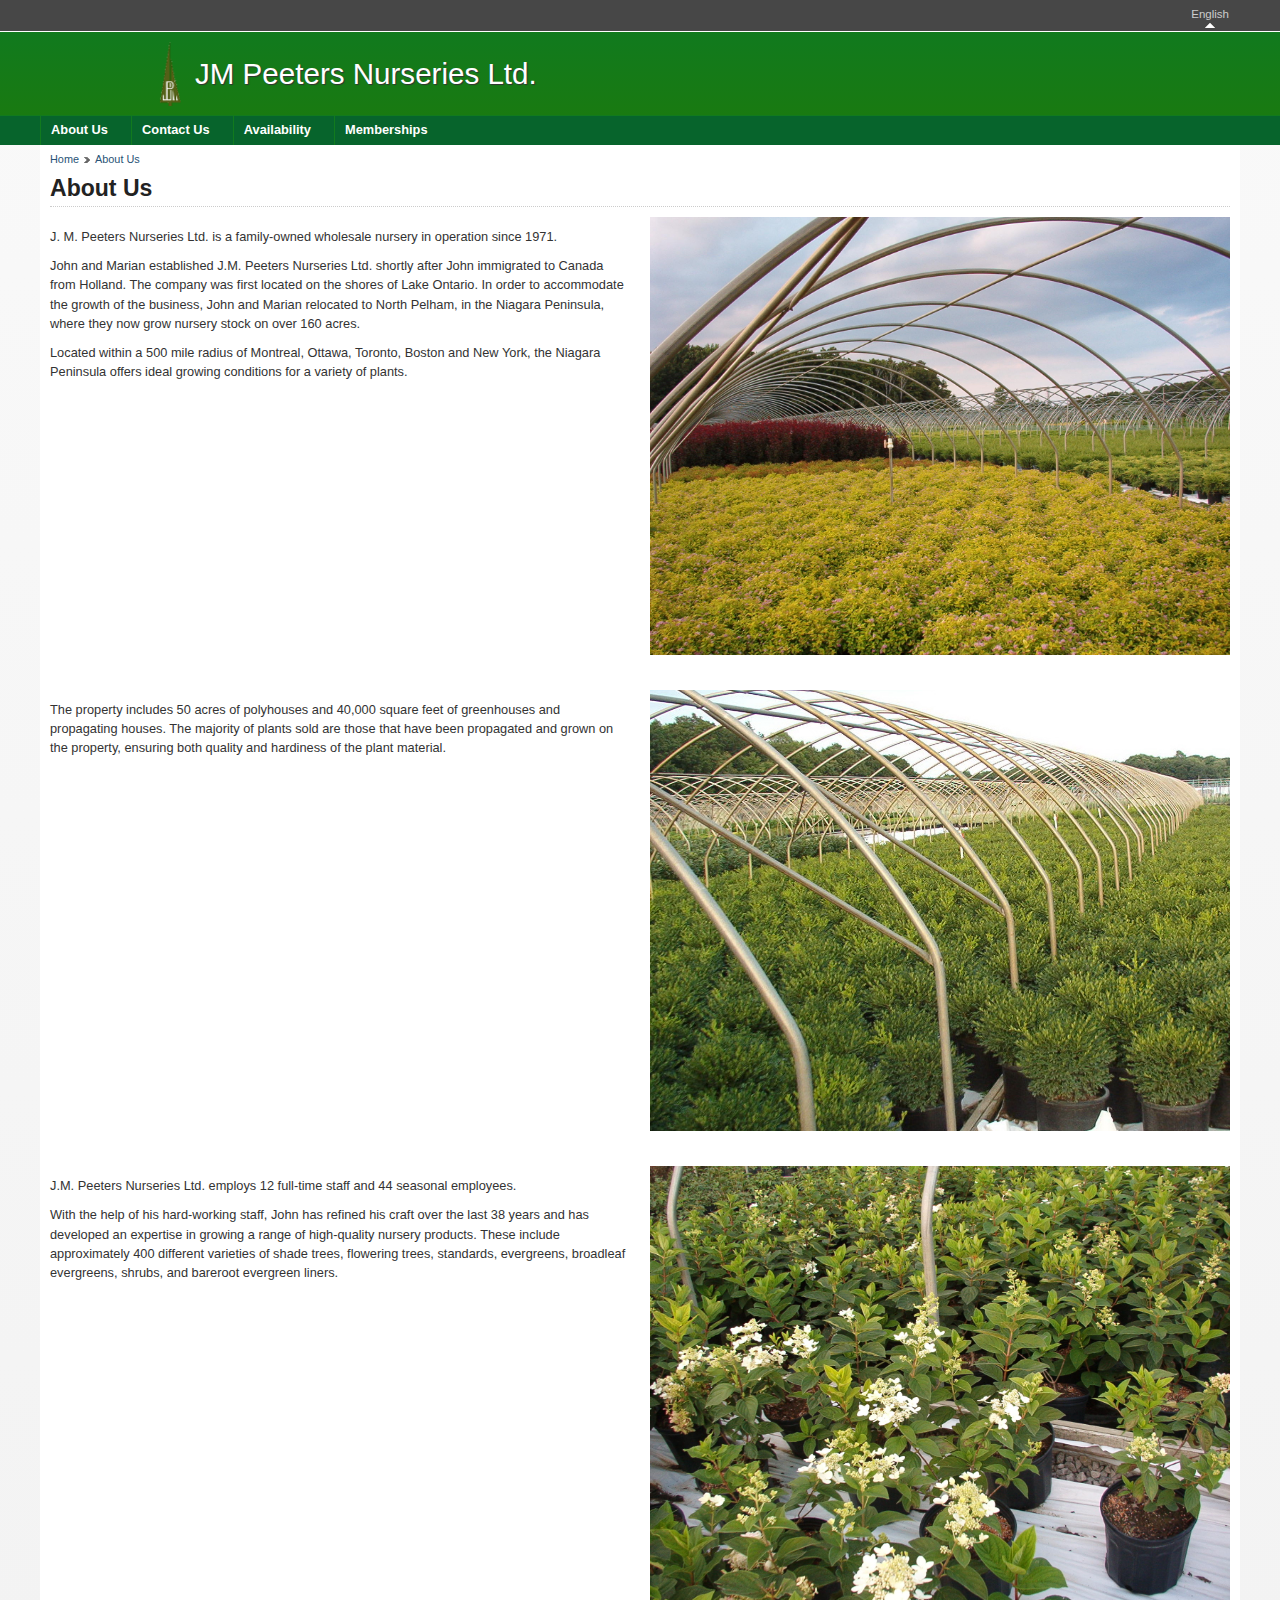
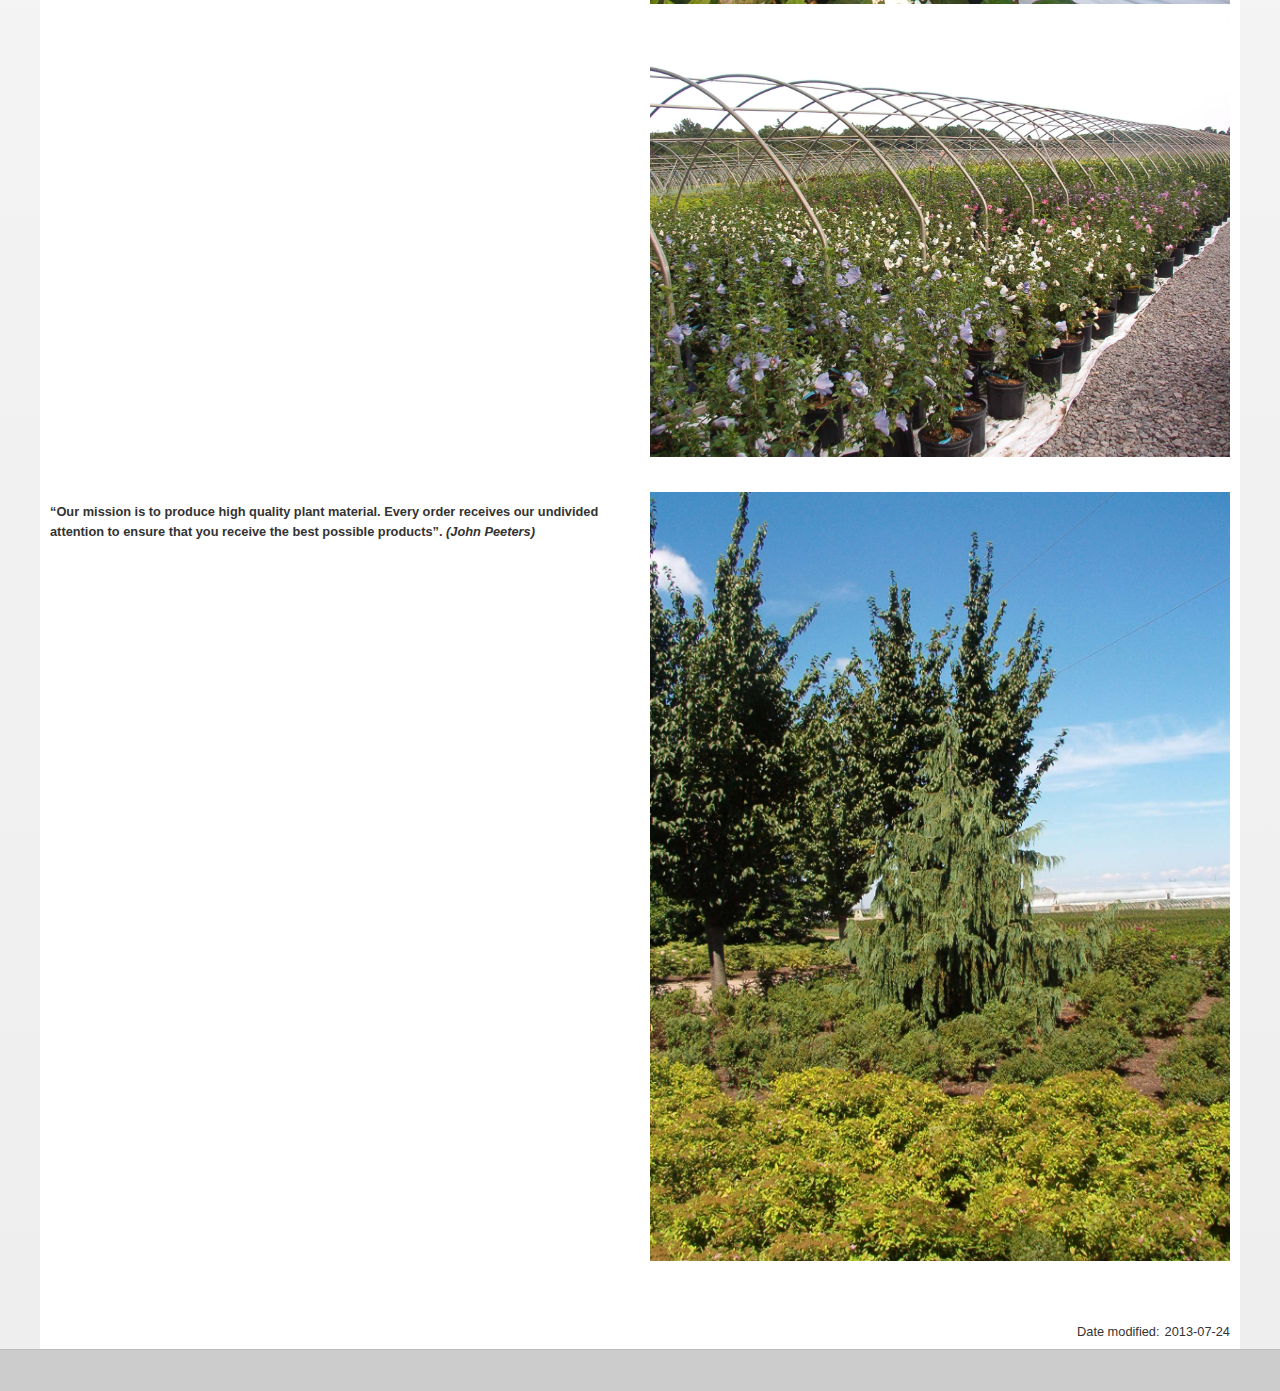
==== AboutUs.htm @ 116838a8 "Migration of site to new name" ====
<!DOCTYPE html>
<!--[if IE 7]><html lang="en" class="no-js ie7"><![endif]-->
<!--[if IE 8]><html lang="en" class="no-js ie8"><![endif]-->
<!--[if gt IE 8]><!-->
<html lang="en" class="no-js">
<!--<![endif]-->
<head>
<meta charset="utf-8" />
<!-- Web Experience Toolkit (WET) / Boîte à outils de l'expérience Web (BOEW)
wet-boew.github.io/wet-boew/License-eng.html / wet-boew.github.io/wet-boew/Licence-fra.html -->
<title>JM Peeters Nurseries Ltd.</title>


<meta name="description" content="JM Peeters Nurseries Ltd." />
<meta name="viewport" content="width=device-width, initial-scale=1" />

<!--[if lte IE 8]>
<script src="../dist/js/jquery-ie.min.js"></script>
<script src="../dist/js/polyfills/html5shiv-min.js"></script>
<link rel="stylesheet" href="../dist/grids/css/util-ie-min.css" />
<link rel="stylesheet" href="../dist/js/css/pe-ap-ie-min.css" />
<link rel="stylesheet" href="../dist/theme-wet-boew/css/theme-ie-min.css" />
<noscript><link rel="stylesheet" href="../dist/theme-wet-boew/css/theme-ns-ie-min.css" /></noscript>
<![endif]-->
<!--[if gt IE 8]><!-->
<script src="../dist/js/jquery.min.js"></script>
<link rel="stylesheet" href="../dist/grids/css/util-min.css" />
<link rel="stylesheet" href="../dist/js/css/pe-ap-min.css" />
<link rel="stylesheet" href="../dist/theme-wet-boew/css/theme-min.css" />
<noscript>
	<link rel="stylesheet"
		href="../dist/theme-wet-boew/css/theme-ns-min.css" />
</noscript>
<!--<![endif]-->

<!-- CustomCSSStart -->
<style>
#components td {
	vertical-align: middle;
}
</style>
<!-- CustomCSSEnd -->
<link rel="stylesheet" href="custom.css" />
</head>

<body>
	<div id="wb-body">
		<div id="wb-skip">
			<ul id="wb-tphp">
				<li id="wb-skip1"><a href="#wb-cont">Skip to main content</a></li>
				<li id="wb-skip2"><a href="#wb-nav">Skip to footer</a></li>
			</ul>
		</div>

		<div id="wb-head">
			<div id="wb-head-in">
				<header>
					<!-- HeaderStart -->
					<section>
						<div id="wet-fullhd">
							<h2>Header bar</h2>
							<div id="wet-fullhd-in">
								<ul>
									<li id="wet-fullhd-lang-current">English</li>
								</ul>
							</div>
						</div>
					</section>

					<div id="wet-bnr" role="banner">
						<div id="wet-bnr-in">
							<div id="wet-title">
								<p id="wet-title-in">
									<a href="index.html" lang="en"> <img src="logo2.png" alt="" />
										</object> <span>JM Peeters Nurseries Ltd.</span></a>
								</p>
							</div>


						</div>
					</div>

					<nav role="navigation">
						<div id="wet-psnb">
							<h2>Site menu</h2>
							<div id="wet-psnb-in">
								<div class="wet-boew-menubar mb-mega">
									<div>
										<ul class="mb-menu">
											<li><div>
													<a href="AboutUs.htm">About Us</a>
												</div></li>
											<li><div>
													<a href="ContactUs.htm">Contact Us</a>
												</div></li>
											<li><div>
													<a href="Availability.htm">Availability</a>
												</div></li>
											<li><div>
													<a href="Memberships.htm">Memberships</a>
												</div></li>
										</ul>
									</div>
								</div>
							</div>
						</div>

						<div id="wet-bc">
							<h2>Breadcrumb trail</h2>
							<div id="wet-bc-in">
								<ol>
									<li><a href="index.html">Home</a></li>
									<li><a href="AboutUs.htm">About Us</a></li>
								</ol>
							</div>
						</div>
					</nav>
					<!-- HeaderEnd -->
				</header>
			</div>
		</div>

		<div id="wb-core">
			<div id="wb-core-in" class="equalize">
				<div id="wb-main" role="main">
					<div id="wb-main-in">
						<!-- MainContentStart -->
						<h1>About Us</h1>

						<div class="span-4">
							<p>J. M. Peeters Nurseries Ltd. is a family-owned wholesale
								nursery in operation since 1971.</p>

							<p>John and Marian established J.M. Peeters Nurseries Ltd.
								shortly after John immigrated to Canada from Holland. The
								company was first located on the shores of Lake Ontario. In
								order to accommodate the growth of the business, John and Marian
								relocated to North Pelham, in the Niagara Peninsula, where they
								now grow nursery stock on over 160 acres.</p>
							<p>Located within a 500 mile radius of Montreal, Ottawa,
								Toronto, Boston and New York, the Niagara Peninsula offers ideal
								growing conditions for a variety of plants.</p>
						</div>
						<div class="span-4">
							<img src="goldmoundspireapurpleleafsandcherry.JPG">
						</div>
						<div class="clear"></div>

						<div class="span-4">
							<p>The property includes 50 acres of polyhouses and 40,000
								square feet of greenhouses and propagating houses. The majority
								of plants sold are those that have been propagated and grown on
								the property, ensuring both quality and hardiness of the plant
								material.</p>
						</div>
						<div class="span-4">
							<img src="boxwood2.jpg">
						</div>
						<div class="clear"></div>
						
						<div class="span-4">
							<p>J.M. Peeters Nurseries Ltd. employs 12 full-time staff and
								44 seasonal employees.</p>
							<p>With the help of his hard-working staff, John has refined
								his craft over the last 38 years and has developed an expertise
								in growing a range of high-quality nursery products. These
								include approximately 400 different varieties of shade trees,
								flowering trees, standards, evergreens, broadleaf evergreens,
								shrubs, and bareroot evergreen liners.</p>
						</div>
						<div class="span-4">
							<img src="hydrangea.JPG"> <img src="hibiscus.JPG">
						</div>
						<div class="clear"></div>

						<div class="span-4">
							<p>
								<b>“Our mission is to produce high quality plant material.
									Every order receives our undivided attention to ensure that you
									receive the best possible products”. <i>(John Peeters)</i>
								</b>
							</p>
						</div>

						<div class="span-4">
							<img src="Nootkatensis.JPG">
						</div>
						<div class="clear"></div>
						
						<div class="span-8"></div>
						<div class="clear"></div>

						<dl id="wet-date-mod" role="contentinfo">
							<dt>Date modified:</dt>
							<dd>
								<span><time>2013-07-24</time></span>
							</dd>
						</dl>
						<div class="clear"></div>
						<!-- MainContentEnd -->
					</div>
				</div>

			</div>
		</div>

		<div id="wb-foot">
			<div id="wb-foot-in">
				<footer>
					<h2 id="wb-nav">Footer</h2>
					<!-- FooterStart -->
					<nav role="navigation">
						<div id="wet-sft">
							<h3>Site footer</h3>
							<div id="wet-sft-in">
								<section>
									<div class="span-2"></div>
								</section>
							</div>
						</div>
					</nav>
					<!-- FooterEnd -->
				</footer>
			</div>
		</div>
	</div>

	<!-- ScriptsStart -->
	<script src="../dist/js/settings.js"></script>
	<!--[if lte IE 8]>
<script src="../dist/theme-wet-boew/js/theme-ie-min.js"></script>
<script src="../dist/js/pe-ap-ie-min.js"></script>
<script src="../dist/js/jquerymobile/jquery.mobile-ie.min.js"></script>
<![endif]-->
	<!--[if gt IE 8]><!-->
	<script src="../dist/theme-wet-boew/js/theme-min.js"></script>
	<script src="../dist/js/pe-ap-min.js"></script>
	<script src="../dist/js/jquerymobile/jquery.mobile.min.js"></script>
	<!--<![endif]-->
	<!-- ScriptsEnd -->

	<!-- CustomScriptsStart -->

	<!-- CustomScriptsEnd -->
</body>
</html>
---- dist/grids/css/util-ie-min.css ----
@charset "utf-8";/*!
 *
 * Web Experience Toolkit (WET) / Boîte à outils de l'expérience Web (BOEW)
 * wet-boew.github.io/wet-boew/License-eng.html / wet-boew.github.io/wet-boew/Licence-fra.html
 *
 * Version: v3.1.2-development Build: 2013-06-26 12:39 AM EDT
 *
 *//*!
 * Icons by Yusuke Kamiyamane (http: //p.yusukekamiyamane.com/) - Creative Commons Attribution 3.0 License (http: //creativecommons.org/licenses/by/3.0/)
 */@media screen{body{line-height:1.5em}p,table{margin-bottom:10px;margin-top:10px}p img,table img{margin-left:0}pre{white-space:pre-wrap}blockquote,form,img,pre{margin-bottom:10px}[class*="span-"] h1,[class*="span-"] h2,[class*="span-"] h3,[class*="span-"] h4,[class*="span-"] h5,[class*="span-"] h6,[class*="span-"] p,[class*="span-"] blockquote,[class*="span-"] table,[class*="span-"] form,[class*="span-"] img,[class*="span-"] pre,[class*="span-"] details{margin-left:0;margin-right:0}[class*="span-"] p{margin-bottom:10px;margin-top:10px}[class*="span-"] ul,[class*="span-"] ol,[class*="span-"] dl{margin:5px 5px 10px 40px;padding:0}[class*="span-"] .float-right{margin-right:0}[dir="rtl"] p img,[dir="rtl"] table img{margin-left:auto;margin-right:0}[dir="rtl"] [class*="span-"] ul,[dir="rtl"] [class*="span-"] ol,[dir="rtl"] [class*="span-"] dl{margin:5px 40px 10px 5px}[dir="rtl"] [class*="span-"] .float-left{margin-left:0}div.border-top,div.border-right,div.border-bottom,div.border-left,div.border-all{float:left;position:relative}.border-top,.border-bottom,.border-left,.border-right,.border-all{background-image:url(../images/border.gif);min-height:1px}.border-top,.border-bottom{background-repeat:repeat-x}.border-left,.border-right{background-repeat:repeat-y}.border-top{background-position:0 0}.border-bottom{background-position:0 bottom}.border-left{background-position:left 0}.border-right{background-position:right 0}.border-all{outline:1px solid #ccc;background:0}[class*="border-"]>h2,[class*="border-"]>h3,[class*="border-"]>h4,[class*="border-"]>h5,[class*="border-"]>h6,[class*="border-"]>p{padding:5px 10px!important}[dir="rtl"] div.border-top,[dir="rtl"] div.border-right,[dir="rtl"] div.border-bottom,[dir="rtl"] div.border-left,[dir="rtl"] div.border-all{float:right}.wb-icon-sprite,.wb-icon-alarm,.wb-icon-bank,.wb-icon-book-address,.wb-icon-book-alt,.wb-icon-book-open,.wb-icon-book,.wb-icon-box,.wb-icon-briefcase,.wb-icon-bulb-off,.wb-icon-bulb,.wb-icon-calculator-arrow,.wb-icon-calculator-exclamation,.wb-icon-calculator-minus,.wb-icon-calculator-plus,.wb-icon-calculator,.wb-icon-calendar-day,.wb-icon-calendar-list,.wb-icon-calendar-month,.wb-icon-calendar,.wb-icon-car,.wb-icon-chart-down,.wb-icon-chart-pie,.wb-icon-chart-up,.wb-icon-chart,.wb-icon-clip,.wb-icon-clipboard-exclamation,.wb-icon-clipboard,.wb-icon-clock,.wb-icon-comment,.wb-icon-compass,.wb-icon-cone,.wb-icon-construction,.wb-icon-currency,.wb-icon-desktop,.wb-icon-direction,.wb-icon-disk,.wb-icon-document-zip,.wb-icon-document,.wb-icon-documents,.wb-icon-door-open,.wb-icon-door,.wb-icon-drive-arrow,.wb-icon-drive-download,.wb-icon-drive-network,.wb-icon-drive-upload,.wb-icon-envelope-arrow,.wb-icon-envelope-share,.wb-icon-envelope,.wb-icon-eraser,.wb-icon-exclamation-alt,.wb-icon-exclamation-alt2,.wb-icon-exclamation,.wb-icon-external,.wb-icon-fax,.wb-icon-film,.wb-icon-folder-alt,.wb-icon-folder-bookmark,.wb-icon-folder-open,.wb-icon-folder-search,.wb-icon-folder,.wb-icon-gavel,.wb-icon-gear,.wb-icon-globe,.wb-icon-home,.wb-icon-hourglass,.wb-icon-image,.wb-icon-info-alt,.wb-icon-info,.wb-icon-key,.wb-icon-light-exclamation,.wb-icon-light-green,.wb-icon-light-red,.wb-icon-light-yellow,.wb-icon-light,.wb-icon-lock-unlock,.wb-icon-lock,.wb-icon-luggage,.wb-icon-magnet,.wb-icon-magnifier,.wb-icon-mail-open,.wb-icon-mail,.wb-icon-marker,.wb-icon-megaphone,.wb-icon-microphone,.wb-icon-monitor,.wb-icon-nav-090-alt,.wb-icon-nav-090,.wb-icon-nav-180-alt,.wb-icon-nav-180,.wb-icon-nav-270-alt,.wb-icon-nav-270,.wb-icon-nav-alt,.wb-icon-nav,.wb-icon-newspaper,.wb-icon-note-pencil,.wb-icon-note,.wb-icon-paper-pencil,.wb-icon-paper-share,.wb-icon-paper,.wb-icon-pencil,.wb-icon-picture,.wb-icon-printer,.wb-icon-prohibit,.wb-icon-question-alt,.wb-icon-question,.wb-icon-report-pencil,.wb-icon-report,.wb-icon-reports,.wb-icon-rss,.wb-icon-safe,.wb-icon-scale,.wb-icon-server-network,.wb-icon-server,.wb-icon-service-bell,.wb-icon-sitemap,.wb-icon-star-empty,.wb-icon-star-half,.wb-icon-star,.wb-icon-table,.wb-icon-target,.wb-icon-telephone,.wb-icon-thermometer-high,.wb-icon-thermometer-low,.wb-icon-thermometer,.wb-icon-tick-alt,.wb-icon-tick-alt2,.wb-icon-tick,.wb-icon-tool,.wb-icon-toolbox,.wb-icon-tshirt,.wb-icon-usb-arrow,.wb-icon-usb-logo,.wb-icon-usb,.wb-icon-user,.wb-icon-users,.wb-icon-weather-cloud,.wb-icon-weather-lightning,.wb-icon-weather-rain,.wb-icon-weather-snow,.wb-icon-weather-sun-cloud,.wb-icon-weather-sun,.wb-icon-x-alt,.wb-icon-x-alt2,.wb-icon-x{background:url('../images/wb-icon-sb72b2ffaa7.png') no-repeat}.wb-icon-alarm{background-position:0 -352px}.wb-icon-bank{background-position:0 -1024px}.wb-icon-book-address{background-position:0 -688px}.wb-icon-book-alt{background-position:0 -2208px}.wb-icon-book-open{background-position:0 -1776px}.wb-icon-book{background-position:0 -2224px}.wb-icon-box{background-position:0 -2080px}.wb-icon-briefcase{background-position:0 -1808px}.wb-icon-bulb-off{background-position:0 -1056px}.wb-icon-bulb{background-position:0 -944px}.wb-icon-calculator-arrow{background-position:0 -1616px}.wb-icon-calculator-exclamation{background-position:0 -1376px}.wb-icon-calculator-minus{background-position:0 -1856px}.wb-icon-calculator-plus{background-position:0 -1648px}.wb-icon-calculator{background-position:0 -2240px}.wb-icon-calendar-day{background-position:0 -1536px}.wb-icon-calendar-list{background-position:0 -1472px}.wb-icon-calendar-month{background-position:0 -1488px}.wb-icon-calendar{background-position:0 -2064px}.wb-icon-car{background-position:0 -704px}.wb-icon-chart-down{background-position:0 -864px}.wb-icon-chart-pie{background-position:0 -96px}.wb-icon-chart-up{background-position:0 -736px}.wb-icon-chart{background-position:0 -1136px}.wb-icon-clip{background-position:0 -1328px}.wb-icon-clipboard-exclamation{background-position:0 -960px}.wb-icon-clipboard{background-position:0 -2048px}.wb-icon-clock{background-position:0 -720px}.wb-icon-comment{background-position:0 -272px}.wb-icon-compass{background-position:0 -320px}.wb-icon-cone{background-position:0 -880px}.wb-icon-construction{background-position:0 -1952px}.wb-icon-currency{background-position:0 -816px}.wb-icon-desktop{background-position:0 -608px}.wb-icon-direction{background-position:0 -1280px}.wb-icon-disk{background-position:0 -2160px}.wb-icon-document-zip{background-position:0 -1584px}.wb-icon-document{background-position:0 -2128px}.wb-icon-documents{background-position:0 -1216px}.wb-icon-door-open{background-position:0 -992px}.wb-icon-door{background-position:0 -2112px}.wb-icon-drive-arrow{background-position:0 -1744px}.wb-icon-drive-download{background-position:0 -672px}.wb-icon-drive-network{background-position:0 -1568px}.wb-icon-drive-upload{background-position:0 -896px}.wb-icon-envelope-arrow{background-position:0 -1504px}.wb-icon-envelope-share{background-position:0 -416px}.wb-icon-envelope{background-position:0 -2096px}.wb-icon-eraser{background-position:0 -1104px}.wb-icon-exclamation-alt{background-position:0 -1072px}.wb-icon-exclamation-alt2{background-position:0 -1248px}.wb-icon-exclamation{background-position:0 -1424px}.wb-icon-external{background-position:0 -1392px}.wb-icon-fax{background-position:0 -1552px}.wb-icon-film{background-position:0 -1168px}.wb-icon-folder-alt{background-position:0 -2288px}.wb-icon-folder-bookmark{background-position:0 -1632px}.wb-icon-folder-open{background-position:0 -1728px}.wb-icon-folder-search{background-position:0 -432px}.wb-icon-folder{background-position:0 -2144px}.wb-icon-gavel{background-position:0 -576px}.wb-icon-gear{background-position:0 -560px}.wb-icon-globe{background-position:0 -336px}.wb-icon-home{background-position:0 -496px}.wb-icon-hourglass{background-position:0 -1040px}.wb-icon-image{background-position:0 -1760px}.wb-icon-info-alt{background-position:0 -1120px}.wb-icon-info{background-position:0 -80px}.wb-icon-key{background-position:0 -1184px}.wb-icon-light-exclamation{background-position:0 -400px}.wb-icon-light-green{background-position:0 -224px}.wb-icon-light-red{background-position:0 -240px}.wb-icon-light-yellow{background-position:0 -192px}.wb-icon-light{background-position:0 -1456px}.wb-icon-lock-unlock{background-position:0 -1440px}.wb-icon-lock{background-position:0 -208px}.wb-icon-luggage{background-position:0 -1680px}.wb-icon-magnet{background-position:0 -1408px}.wb-icon-magnifier{background-position:0 -1008px}.wb-icon-mail-open{background-position:0 -464px}.wb-icon-mail{background-position:0 -1968px}.wb-icon-marker{background-position:0 -1936px}.wb-icon-megaphone{background-position:0 -1232px}.wb-icon-microphone{background-position:0 -832px}.wb-icon-monitor{background-position:0 -1872px}.wb-icon-nav-090-alt{background-position:0 -976px}.wb-icon-nav-090{background-position:0 0}.wb-icon-nav-180-alt{background-position:0 -752px}.wb-icon-nav-180{background-position:0 -16px}.wb-icon-nav-270-alt{background-position:0 -912px}.wb-icon-nav-270{background-position:0 -32px}.wb-icon-nav-alt{background-position:0 -848px}.wb-icon-nav{background-position:0 -48px}.wb-icon-newspaper{background-position:0 -1696px}.wb-icon-note-pencil{background-position:0 -1296px}.wb-icon-note{background-position:0 -2176px}.wb-icon-paper-pencil{background-position:0 -512px}.wb-icon-paper-share{background-position:0 -368px}.wb-icon-paper{background-position:0 -1792px}.wb-icon-pencil{background-position:0 -160px}.wb-icon-picture{background-position:0 -1840px}.wb-icon-printer{background-position:0 -544px}.wb-icon-prohibit{background-position:0 -128px}.wb-icon-question-alt{background-position:0 -624px}.wb-icon-question{background-position:0 -64px}.wb-icon-report-pencil{background-position:0 -1152px}.wb-icon-report{background-position:0 -1904px}.wb-icon-reports{background-position:0 -1264px}.wb-icon-rss{background-position:0 -1088px}.wb-icon-safe{background-position:0 -1520px}.wb-icon-scale{background-position:0 -528px}.wb-icon-server-network{background-position:0 -1888px}.wb-icon-server{background-position:0 -2272px}.wb-icon-service-bell{background-position:0 -1312px}.wb-icon-sitemap{background-position:0 -1920px}.wb-icon-star-empty{background-position:0 -1200px}.wb-icon-star-half{background-position:0 -480px}.wb-icon-star{background-position:0 -656px}.wb-icon-table{background-position:0 -1824px}.wb-icon-target{background-position:0 -592px}.wb-icon-telephone{background-position:0 -2192px}.wb-icon-thermometer-high{background-position:0 -112px}.wb-icon-thermometer-low{background-position:0 -144px}.wb-icon-thermometer{background-position:0 -176px}.wb-icon-tick-alt{background-position:0 -784px}.wb-icon-tick-alt2{background-position:0 -800px}.wb-icon-tick{background-position:0 -1600px}.wb-icon-tool{background-position:0 -288px}.wb-icon-toolbox{background-position:0 -2000px}.wb-icon-tshirt{background-position:0 -1344px}.wb-icon-usb-arrow{background-position:0 -1712px}.wb-icon-usb-logo{background-position:0 -256px}.wb-icon-usb{background-position:0 -2256px}.wb-icon-user{background-position:0 -1984px}.wb-icon-users{background-position:0 -304px}.wb-icon-weather-cloud{background-position:0 -2032px}.wb-icon-weather-lightning{background-position:0 -384px}.wb-icon-weather-rain{background-position:0 -1360px}.wb-icon-weather-snow{background-position:0 -448px}.wb-icon-weather-sun-cloud{background-position:0 -640px}.wb-icon-weather-sun{background-position:0 -1664px}.wb-icon-x-alt{background-position:0 -768px}.wb-icon-x-alt2{background-position:0 -928px}.wb-icon-x{background-position:0 -2016px}[class*="wb-icon-"]{width:16px;height:16px;margin-right:4px;display:-moz-inline-stack;display:inline-block;vertical-align:text-top;*vertical-align:auto;zoom:1;*display:inline}[href^='mailto:']{background-image:url(../images/wb-icon/mail.png);background-repeat:no-repeat;padding-left:19px}[href$='.psd'],[href$='.zip'],[href$='.egret'],[href$='.doc'],[href$='.pdf'],[href$='.xls'],[href$='.rtf'],[href$='.pot'],[href$='.ppt'],[href$='.pps'],[href$='.pptm'],[href$='.docx'],[href$='.xlsx'],[href$='.pptx'],[href$='.pub']{background-image:url(../images/wb-icon/drive-download.png);background-repeat:no-repeat;padding-left:19px}[rel="external"]{background:url(../images/wb-icon/external.png) 100% 0 no-repeat}#wb-head [rel="external"],#wb-foot [rel="external"]{background:inherit}#wb-main [rel="external"],#colorbox [rel="external"]{padding-right:20px}#wb-main [rel="external"].wb-icon-none,#colorbox [rel="external"].wb-icon-none{padding-right:0}.wb-icon-none{background-image:none;padding-left:0;display:inline;margin-right:0}[dir="rtl"] [class*="wb-icon-"]{background-position:top right}[dir="rtl"] [href^='mailto:']{background-position:100% 0;padding-left:0;padding-right:19px}[dir="rtl"] [href$='.psd'],[dir="rtl"] [href$='.zip'],[dir="rtl"] [href$='.doc'],[dir="rtl"] [href$='.pdf'],[dir="rtl"] [href$='.xls'],[dir="rtl"] [href$='.rtf'],[dir="rtl"] [href$='.pot'],[dir="rtl"] [href$='.ppt'],[dir="rtl"] [href$='.pps'],[dir="rtl"] [href$='.pptm'],[dir="rtl"] [href$='.docx'],[dir="rtl"] [href$='.xlsx'],[dir="rtl"] [href$='.pptx']{background-position:100% 0;padding-left:0;padding-right:19px}[dir="rtl"] [class*=wb-icon-]{margin-right:auto;margin-left:4px}[dir="rtl"] .wb-icon-none{padding-right:0;margin-right:auto;margin-left:0}[dir="rtl"] [rel="external"]{background:url(../images/external-rtl.png) no-repeat}[dir="rtl"] #wb-main [rel="external"],[dir="rtl"] #colorbox [rel="external"]{padding-left:20px;padding-right:0}[dir="rtl"] #wb-main [rel="external"].wb-icon-none,[dir="rtl"] #colorbox [rel="external"].wb-icon-none{padding-left:0}.button{background-image:none;background-repeat:repeat-x;border-width:1px;border-style:solid;box-shadow:0 1px 0 rgba(255,255,255,0.2) inset,0 1px 2px rgba(0,0,0,0.05);cursor:pointer;font-family:Verdana,Arial,Helvetica,sans-serif;line-height:16px;padding:4px 10px!important;text-align:center;text-decoration:none;border-radius:4px;display:-moz-inline-stack;display:inline-block;vertical-align:middle;*vertical-align:auto;zoom:1;*display:inline;background-color:#eee;border-color:#c8c8c8 #c8c8c8 #bbb;color:#222!important;text-shadow:0 1px 1px white;background-image:linear-gradient(#eee,#d4d4d4)}.button:hover,.button:focus,.button:active{background-color:#d4d4d4}.button.button-disabled{background-color:#eee;border-color:#e1e1e1}.button:disabled{background-color:#eee;border-color:#e1e1e1}.button:hover,.button:focus,.button:active{background-position:0 -15px;text-decoration:none;outline-offset:-6px;transition:background-position .1s linear}.button.button-disabled{background:0;box-shadow:none;cursor:default;font-style:italic;text-shadow:none}.button:disabled{background:0;box-shadow:none;cursor:default;font-style:italic;text-shadow:none}summary.button{display:inline-block!important}input[type="button"],input.button-accent,button.button-accent,a.button-accent,summary.button-accent{background-color:#176ca7;border-color:#0e4164 #0e4164 #0b324d;color:white!important;text-shadow:0 1px 1px #222;background-image:linear-gradient(#176ca7,#114f7a)}input[type="button"]:hover,input.button-accent:hover,button.button-accent:hover,a.button-accent:hover,summary.button-accent:hover,input[type="button"]:focus,input.button-accent:focus,button.button-accent:focus,a.button-accent:focus,summary.button-accent:focus,input[type="button"]:active,input.button-accent:active,button.button-accent:active,a.button-accent:active,summary.button-accent:active{background-color:#114f7a}input.button-disabled[type="button"],input.button-disabled.button-accent,button.button-disabled.button-accent,a.button-disabled.button-accent,summary.button-disabled.button-accent{background-color:#176ca7;border-color:#145e91}input[type="button"]:disabled,input.button-accent:disabled,button.button-accent:disabled,a.button-accent:disabled,summary.button-accent:disabled{background-color:#176ca7;border-color:#145e91}input.button-none,button.button-none,a.button-none,summary.button-none,input.button-none:hover,input.button-none:focus,input.button-none:active,button.button-none:hover,button.button-none:focus,button.button-none:active,a.button-none:hover,a.button-none:focus,a.button-none:active,summary.button-none:hover,summary.button-none:focus,summary.button-none:active{background:0;border-color:transparent!important;box-shadow:none;outline-color:transparent;text-decoration:underline;text-shadow:none}input.button-dark,button.button-dark,a.button-dark,summary.button-dark{background-color:#222;border-color:black black black;color:white!important;text-shadow:0 1px 1px #222;background-image:linear-gradient(#222,#090909)}input.button-dark:hover,input.button-dark:focus,input.button-dark:active,button.button-dark:hover,button.button-dark:focus,button.button-dark:active,a.button-dark:hover,a.button-dark:focus,a.button-dark:active,summary.button-dark:hover,summary.button-dark:focus,summary.button-dark:active{background-color:#090909}input.button-dark.button-disabled,button.button-dark.button-disabled,a.button-dark.button-disabled,summary.button-dark.button-disabled{background-color:#222;border-color:#151515}input.button-dark:disabled,button.button-dark:disabled,a.button-dark:disabled,summary.button-dark:disabled{background-color:#222;border-color:#151515}input.button-info,button.button-info,a.button-info,summary.button-info{background-color:#2a7da6;border-color:#1b4f69 #1b4f69 #154055;color:white!important;text-shadow:0 1px 1px #222;background-image:linear-gradient(#2a7da6,#205e7d)}input.button-info:hover,input.button-info:focus,input.button-info:active,button.button-info:hover,button.button-info:focus,button.button-info:active,a.button-info:hover,a.button-info:focus,a.button-info:active,summary.button-info:hover,summary.button-info:focus,summary.button-info:active{background-color:#205e7d}input.button-info.button-disabled,button.button-info.button-disabled,a.button-info.button-disabled,summary.button-info.button-disabled{background-color:#2a7da6;border-color:#256e92}input.button-info:disabled,button.button-info:disabled,a.button-info:disabled,summary.button-info:disabled{background-color:#2a7da6;border-color:#256e92}input.button-confirm,button.button-confirm,a.button-confirm,summary.button-confirm{background-color:#418541;border-color:#285228 #285228 #204020;color:white!important;text-shadow:0 1px 1px #222;background-image:linear-gradient(#418541,#306330)}input.button-confirm:hover,input.button-confirm:focus,input.button-confirm:active,button.button-confirm:hover,button.button-confirm:focus,button.button-confirm:active,a.button-confirm:hover,a.button-confirm:focus,a.button-confirm:active,summary.button-confirm:hover,summary.button-confirm:focus,summary.button-confirm:active{background-color:#306330}input.button-confirm.button-disabled,button.button-confirm.button-disabled,a.button-confirm.button-disabled,summary.button-confirm.button-disabled{background-color:#418541;border-color:#397439}input.button-confirm:disabled,button.button-confirm:disabled,a.button-confirm:disabled,summary.button-confirm:disabled{background-color:#418541;border-color:#397439}input.button-alert,button.button-alert,a.button-alert,summary.button-alert{background-color:#d73d38;border-color:#a22521 #a22521 #8d201c;color:white!important;text-shadow:0 1px 1px #222;background-image:linear-gradient(#d73d38,#b72925)}input.button-alert:hover,input.button-alert:focus,input.button-alert:active,button.button-alert:hover,button.button-alert:focus,button.button-alert:active,a.button-alert:hover,a.button-alert:focus,a.button-alert:active,summary.button-alert:hover,summary.button-alert:focus,summary.button-alert:active{background-color:#b72925}input.button-alert.button-disabled,button.button-alert.button-disabled,a.button-alert.button-disabled,summary.button-alert.button-disabled{background-color:#d73d38;border-color:#cc2e29}input.button-alert:disabled,button.button-alert:disabled,a.button-alert:disabled,summary.button-alert:disabled{background-color:#d73d38;border-color:#cc2e29}input.button-attention,button.button-attention,a.button-attention,summary.button-attention{background-color:#ffe75d;border-color:#ffdc11 #ffdc11 #f6d200;color:#222!important;text-shadow:0 1px 1px white;background-image:linear-gradient(#ffe75d,#ffdf2a)}input.button-attention:hover,input.button-attention:focus,input.button-attention:active,button.button-attention:hover,button.button-attention:focus,button.button-attention:active,a.button-attention:hover,a.button-attention:focus,a.button-attention:active,summary.button-attention:hover,summary.button-attention:focus,summary.button-attention:active{background-color:#ffdf2a}input.button-attention.button-disabled,button.button-attention.button-disabled,a.button-attention.button-disabled,summary.button-attention.button-disabled{background-color:#ffe75d;border-color:#ffe343}input.button-attention:disabled,button.button-attention:disabled,a.button-attention:disabled,summary.button-attention:disabled{background-color:#ffe75d;border-color:#ffe343}input.button-none:hover,input.button-none:focus,input.button-none:active,button.button-none:hover,button.button-none:focus,button.button-none:active,a.button-none:hover,a.button-none:focus,a.button-none:active,summary.button-none:hover,summary.button-none:focus,summary.button-none:active{color:#d73d38!important}input.button-none.button-disabled,button.button-none.button-disabled,a.button-none.button-disabled,summary.button-none.button-disabled{text-decoration:none!important}input.button-none.button-disabled:hover,input.button-none.button-disabled:focus,input.button-none.button-disabled:active,button.button-none.button-disabled:hover,button.button-none.button-disabled:focus,button.button-none.button-disabled:active,a.button-none.button-disabled:hover,a.button-none.button-disabled:focus,a.button-none.button-disabled:active,summary.button-none.button-disabled:hover,summary.button-none.button-disabled:focus,summary.button-none.button-disabled:active{color:#222!important}input.button-none:disabled,button.button-none:disabled,a.button-none:disabled,summary.button-none:disabled{text-decoration:none!important}input.button-none:disabled:hover,input.button-none:disabled:focus,input.button-none:disabled:active,button.button-none:disabled:hover,button.button-none:disabled:focus,button.button-none:disabled:active,a.button-none:disabled:hover,a.button-none:disabled:focus,a.button-none:disabled:active,summary.button-none:disabled:hover,summary.button-none:disabled:focus,summary.button-none:disabled:active{color:#222!important}.button-small{font-size:80%;line-height:14px;padding:2px 6px!important}.button-large{font-size:105%;line-height:16px;padding:7px 12px!important}.button-xlarge{font-size:120%;line-height:18px;padding:9px 14px!important}.button-group{position:relative;*zoom:1}.button-group:before,.button-group:after{display:table;content:""}.button-group:after{clear:both}.button-group .button{position:relative;float:left;margin-left:-1px;border-radius:0}.button-group .button:hover,.button-group .button:focus,.button-group .button:active{z-index:2}.button-group>.button:first-child{border-top-left-radius:4px;border-bottom-left-radius:4px}.button-group>.button:last-child{border-top-right-radius:4px;border-bottom-right-radius:4px}.button-group li{list-style:none;float:left}.button-group li:first-child .button{border-top-left-radius:4px;border-bottom-left-radius:4px}.button-group li:last-child .button{border-top-right-radius:4px;border-bottom-right-radius:4px}ul.button-group li:nth-child(1):nth-last-child(1) .button,p.button-group .button:nth-child(1):nth-last-child(1){border-radius:4px;margin-right:4px}ul.button-group{margin:10px}p.button-group{margin-top:0}[class*="span-"] ul.button-group,[class*="span-"] ul.menu-horizontal{margin-left:0;margin-right:0}.button-toolbar{margin-bottom:10px;margin-top:10px}.button-toolbar p,.button-toolbar ul{margin-top:0;margin-bottom:0}.button-toolbar .button-group{display:-moz-inline-stack;display:inline-block;vertical-align:middle;*vertical-align:auto;zoom:1;*display:inline}[dir="rtl"] .button-group .button{float:right;margin-left:auto;margin-right:-1px}[dir="rtl"] .button-group>.button:first-child{border-radius:0 4px 4px 0}[dir="rtl"] .button-group>.button:last-child{border-radius:4px 0 0 4px}[dir="rtl"] .button-group li{float:right}[dir="rtl"] .button-group li:first-child .button{border-radius:0 4px 4px 0}[dir="rtl"] .button-group li:last-child .button{border-radius:4px 0 0 4px}[dir="rtl"] ul.button-group li:nth-child(1):nth-last-child(1) .button,[dir="rtl"] p.button-group .button:nth-child(1):nth-last-child(1){margin-right:auto;margin-left:4px}[dir="rtl"] ul.button-group{margin:0 10px 10px}[dir="rtl"] [class*="span-"] ul.button-group,[dir="rtl"] [class*="span-"] ul.menu-horizontal{margin-left:0;margin-right:0}[dir="rtl"].ie7 .button-group .button,[dir="rtl"].ie7 .button-group li{zoom:1;float:none;display:inline}.color-dark{color:#222}.color-medium{color:#666}.color-accent{color:#145e91}.color-attention{color:#cc2e29}h1[class*="background-"],h2[class*="background-"],h3[class*="background-"],h4[class*="background-"],h5[class*="background-"],h6[class*="background-"]{font-family:Verdana,Arial,Helvetica,sans-serif;font-size:100%;font-weight:700;line-height:18px;margin:0 0 1px!important;padding:5px 10px;width:auto;border-top-left-radius:4px;border-top-right-radius:4px}h1.background-accent,h2.background-accent,h3.background-accent,h4.background-accent,h5.background-accent,h6.background-accent{text-shadow:0 1px 1px #222;background-repeat:repeat-x;background-image:linear-gradient(#176ca7,#135888)!important}h1.background-light,h2.background-light,h3.background-light,h4.background-light,h5.background-light,h6.background-light{text-shadow:0 1px 1px white;background-repeat:repeat-x;background-image:linear-gradient(#eee,#dcdcdc)!important}h1.background-medium,h2.background-medium,h3.background-medium,h4.background-medium,h5.background-medium,h6.background-medium{text-shadow:0 1px 1px #222;background-repeat:repeat-x;background-image:linear-gradient(#666,#545454)!important}h1.background-dark,h2.background-dark,h3.background-dark,h4.background-dark,h5.background-dark,h6.background-dark{text-shadow:0 1px 1px #222;background-repeat:repeat-x;background-image:linear-gradient(#222,#101010)!important}p[class*="background-"]{padding:3px 8px}span[class*="background-"]{padding:1px 4px}[class*="background-"] h2,[class*="background-"] h3,[class*="background-"] h4,[class*="background-"] h5,[class*="background-"] h6,[class*="background-"] p,[class*="background-"] table{padding:5px 10px!important}summary[class*="background-"]{padding:5px}.background-highlight{background-color:#ffffc9!important;color:#222!important}.background-highlight a:link,.background-highlight a:visited,.background-highlight a.ui-link:link,.background-highlight a.ui-link:visited{color:#222!important}.background-highlight a:hover,.background-highlight a:focus,.background-highlight a:active,.background-highlight a.ui-link:hover,.background-highlight a.ui-link:focus,.background-highlight a.ui-link:active{color:#555!important}.background-accent{background-color:#176ca7!important;color:white!important}.background-accent a:link,.background-accent a:visited,.background-accent a.ui-link:link,.background-accent a.ui-link:visited{color:white!important}.background-accent a:hover,.background-accent a:focus,.background-accent a:active,.background-accent a.ui-link:hover,.background-accent a.ui-link:focus,.background-accent a.ui-link:active{color:#e6e6e6!important}.background-white{background-color:white!important}.background-light{background-color:#eee!important}.background-medium{background-color:#666!important;color:white!important}.background-medium a:link,.background-medium a:visited,.background-medium a.ui-link:link,.background-medium a.ui-link:visited{color:white!important}.background-medium a:hover,.background-medium a:focus,.background-medium a:active,.background-medium a.ui-link:hover,.background-medium a.ui-link:focus,.background-medium a.ui-link:active{color:#e6e6e6!important}.background-dark{background-color:#222!important;color:white!important}.background-dark a:link,.background-dark a:visited,.background-dark a.ui-link:link,.background-dark a.ui-link:visited{color:white!important}.background-dark a:hover,.background-dark a:focus,.background-dark a:active,.background-dark a.ui-link:hover,.background-dark a.ui-link:focus,.background-dark a.ui-link:active{color:#e6e6e6!important}.module-billboard p,.module-billboard h2,.module-billboard h3,.module-billboard h4,.module-billboard h5,.module-billboard h6,.module-menu-section p,.module-menu-section h2,.module-menu-section h3,.module-menu-section h4,.module-menu-section h5,.module-menu-section h6,.module-table-contents p,.module-table-contents h2,.module-table-contents h3,.module-table-contents h4,.module-table-contents h5,.module-table-contents h6{font-family:Verdana,Arial,Helvetica,sans-serif;font-size:100%;font-weight:700;line-height:18px;margin:0 0 1px!important;padding:5px 10px;width:auto;border-top-left-radius:4px;border-top-right-radius:4px;background-color:#666;color:white!important;text-shadow:0 1px 1px #222;background-repeat:repeat-x;background-image:linear-gradient(#666,#545454)}.module-billboard p a:link,.module-billboard p a:visited,.module-billboard p a.ui-link:link,.module-billboard p a.ui-link:visited,.module-billboard h2 a:link,.module-billboard h2 a:visited,.module-billboard h2 a.ui-link:link,.module-billboard h2 a.ui-link:visited,.module-billboard h3 a:link,.module-billboard h3 a:visited,.module-billboard h3 a.ui-link:link,.module-billboard h3 a.ui-link:visited,.module-billboard h4 a:link,.module-billboard h4 a:visited,.module-billboard h4 a.ui-link:link,.module-billboard h4 a.ui-link:visited,.module-billboard h5 a:link,.module-billboard h5 a:visited,.module-billboard h5 a.ui-link:link,.module-billboard h5 a.ui-link:visited,.module-billboard h6 a:link,.module-billboard h6 a:visited,.module-billboard h6 a.ui-link:link,.module-billboard h6 a.ui-link:visited,.module-menu-section p a:link,.module-menu-section p a:visited,.module-menu-section p a.ui-link:link,.module-menu-section p a.ui-link:visited,.module-menu-section h2 a:link,.module-menu-section h2 a:visited,.module-menu-section h2 a.ui-link:link,.module-menu-section h2 a.ui-link:visited,.module-menu-section h3 a:link,.module-menu-section h3 a:visited,.module-menu-section h3 a.ui-link:link,.module-menu-section h3 a.ui-link:visited,.module-menu-section h4 a:link,.module-menu-section h4 a:visited,.module-menu-section h4 a.ui-link:link,.module-menu-section h4 a.ui-link:visited,.module-menu-section h5 a:link,.module-menu-section h5 a:visited,.module-menu-section h5 a.ui-link:link,.module-menu-section h5 a.ui-link:visited,.module-menu-section h6 a:link,.module-menu-section h6 a:visited,.module-menu-section h6 a.ui-link:link,.module-menu-section h6 a.ui-link:visited,.module-table-contents p a:link,.module-table-contents p a:visited,.module-table-contents p a.ui-link:link,.module-table-contents p a.ui-link:visited,.module-table-contents h2 a:link,.module-table-contents h2 a:visited,.module-table-contents h2 a.ui-link:link,.module-table-contents h2 a.ui-link:visited,.module-table-contents h3 a:link,.module-table-contents h3 a:visited,.module-table-contents h3 a.ui-link:link,.module-table-contents h3 a.ui-link:visited,.module-table-contents h4 a:link,.module-table-contents h4 a:visited,.module-table-contents h4 a.ui-link:link,.module-table-contents h4 a.ui-link:visited,.module-table-contents h5 a:link,.module-table-contents h5 a:visited,.module-table-contents h5 a.ui-link:link,.module-table-contents h5 a.ui-link:visited,.module-table-contents h6 a:link,.module-table-contents h6 a:visited,.module-table-contents h6 a.ui-link:link,.module-table-contents h6 a.ui-link:visited{color:white}.module-billboard p a:hover,.module-billboard p a:focus,.module-billboard p a:active,.module-billboard p a.ui-link:hover,.module-billboard p a.ui-link:focus,.module-billboard p a.ui-link:active,.module-billboard h2 a:hover,.module-billboard h2 a:focus,.module-billboard h2 a:active,.module-billboard h2 a.ui-link:hover,.module-billboard h2 a.ui-link:focus,.module-billboard h2 a.ui-link:active,.module-billboard h3 a:hover,.module-billboard h3 a:focus,.module-billboard h3 a:active,.module-billboard h3 a.ui-link:hover,.module-billboard h3 a.ui-link:focus,.module-billboard h3 a.ui-link:active,.module-billboard h4 a:hover,.module-billboard h4 a:focus,.module-billboard h4 a:active,.module-billboard h4 a.ui-link:hover,.module-billboard h4 a.ui-link:focus,.module-billboard h4 a.ui-link:active,.module-billboard h5 a:hover,.module-billboard h5 a:focus,.module-billboard h5 a:active,.module-billboard h5 a.ui-link:hover,.module-billboard h5 a.ui-link:focus,.module-billboard h5 a.ui-link:active,.module-billboard h6 a:hover,.module-billboard h6 a:focus,.module-billboard h6 a:active,.module-billboard h6 a.ui-link:hover,.module-billboard h6 a.ui-link:focus,.module-billboard h6 a.ui-link:active,.module-menu-section p a:hover,.module-menu-section p a:focus,.module-menu-section p a:active,.module-menu-section p a.ui-link:hover,.module-menu-section p a.ui-link:focus,.module-menu-section p a.ui-link:active,.module-menu-section h2 a:hover,.module-menu-section h2 a:focus,.module-menu-section h2 a:active,.module-menu-section h2 a.ui-link:hover,.module-menu-section h2 a.ui-link:focus,.module-menu-section h2 a.ui-link:active,.module-menu-section h3 a:hover,.module-menu-section h3 a:focus,.module-menu-section h3 a:active,.module-menu-section h3 a.ui-link:hover,.module-menu-section h3 a.ui-link:focus,.module-menu-section h3 a.ui-link:active,.module-menu-section h4 a:hover,.module-menu-section h4 a:focus,.module-menu-section h4 a:active,.module-menu-section h4 a.ui-link:hover,.module-menu-section h4 a.ui-link:focus,.module-menu-section h4 a.ui-link:active,.module-menu-section h5 a:hover,.module-menu-section h5 a:focus,.module-menu-section h5 a:active,.module-menu-section h5 a.ui-link:hover,.module-menu-section h5 a.ui-link:focus,.module-menu-section h5 a.ui-link:active,.module-menu-section h6 a:hover,.module-menu-section h6 a:focus,.module-menu-section h6 a:active,.module-menu-section h6 a.ui-link:hover,.module-menu-section h6 a.ui-link:focus,.module-menu-section h6 a.ui-link:active,.module-table-contents p a:hover,.module-table-contents p a:focus,.module-table-contents p a:active,.module-table-contents p a.ui-link:hover,.module-table-contents p a.ui-link:focus,.module-table-contents p a.ui-link:active,.module-table-contents h2 a:hover,.module-table-contents h2 a:focus,.module-table-contents h2 a:active,.module-table-contents h2 a.ui-link:hover,.module-table-contents h2 a.ui-link:focus,.module-table-contents h2 a.ui-link:active,.module-table-contents h3 a:hover,.module-table-contents h3 a:focus,.module-table-contents h3 a:active,.module-table-contents h3 a.ui-link:hover,.module-table-contents h3 a.ui-link:focus,.module-table-contents h3 a.ui-link:active,.module-table-contents h4 a:hover,.module-table-contents h4 a:focus,.module-table-contents h4 a:active,.module-table-contents h4 a.ui-link:hover,.module-table-contents h4 a.ui-link:focus,.module-table-contents h4 a.ui-link:active,.module-table-contents h5 a:hover,.module-table-contents h5 a:focus,.module-table-contents h5 a:active,.module-table-contents h5 a.ui-link:hover,.module-table-contents h5 a.ui-link:focus,.module-table-contents h5 a.ui-link:active,.module-table-contents h6 a:hover,.module-table-contents h6 a:focus,.module-table-contents h6 a:active,.module-table-contents h6 a.ui-link:hover,.module-table-contents h6 a.ui-link:focus,.module-table-contents h6 a.ui-link:active{color:#e6e6e6}.module-related p,.module-related h2,.module-related h3,.module-related h4,.module-related h5,.module-related h6{font-family:Verdana,Arial,Helvetica,sans-serif;font-size:100%;font-weight:700;line-height:18px;margin:0 0 1px!important;padding:5px 10px;width:auto;border-top-left-radius:4px;border-top-right-radius:4px;background-color:#176ca7;color:white!important;text-shadow:0 1px 1px #222;background-repeat:repeat-x;background-image:linear-gradient(#176ca7,#135888)}.module-related p a:link,.module-related p a:visited,.module-related p a.ui-link:link,.module-related p a.ui-link:visited,.module-related h2 a:link,.module-related h2 a:visited,.module-related h2 a.ui-link:link,.module-related h2 a.ui-link:visited,.module-related h3 a:link,.module-related h3 a:visited,.module-related h3 a.ui-link:link,.module-related h3 a.ui-link:visited,.module-related h4 a:link,.module-related h4 a:visited,.module-related h4 a.ui-link:link,.module-related h4 a.ui-link:visited,.module-related h5 a:link,.module-related h5 a:visited,.module-related h5 a.ui-link:link,.module-related h5 a.ui-link:visited,.module-related h6 a:link,.module-related h6 a:visited,.module-related h6 a.ui-link:link,.module-related h6 a.ui-link:visited{color:white}.module-related p a:hover,.module-related p a:focus,.module-related p a:active,.module-related p a.ui-link:hover,.module-related p a.ui-link:focus,.module-related p a.ui-link:active,.module-related h2 a:hover,.module-related h2 a:focus,.module-related h2 a:active,.module-related h2 a.ui-link:hover,.module-related h2 a.ui-link:focus,.module-related h2 a.ui-link:active,.module-related h3 a:hover,.module-related h3 a:focus,.module-related h3 a:active,.module-related h3 a.ui-link:hover,.module-related h3 a.ui-link:focus,.module-related h3 a.ui-link:active,.module-related h4 a:hover,.module-related h4 a:focus,.module-related h4 a:active,.module-related h4 a.ui-link:hover,.module-related h4 a.ui-link:focus,.module-related h4 a.ui-link:active,.module-related h5 a:hover,.module-related h5 a:focus,.module-related h5 a:active,.module-related h5 a.ui-link:hover,.module-related h5 a.ui-link:focus,.module-related h5 a.ui-link:active,.module-related h6 a:hover,.module-related h6 a:focus,.module-related h6 a:active,.module-related h6 a.ui-link:hover,.module-related h6 a.ui-link:focus,.module-related h6 a.ui-link:active{color:#e6e6e6}.module-related a{text-decoration:none}.module-related a:hover,.module-related a:focus,.module-related a:active{text-decoration:underline}.module-billboard li,.module-related>ul,.module-menu-section>ul{margin-top:1px!important;margin-bottom:0}.module-billboard ul,.module-related ul,.module-menu-section ul{margin:0;list-style:none}.module-billboard ul li,.module-related ul li,.module-menu-section ul li{list-style-image:none;list-style-type:none;margin-left:0}[class*="module-"] .background-light{color:#222!important;text-shadow:0 1px 1px #FFF}.module{background-color:#f9f9f9;outline:1px solid #d4d4d4;margin-top:2px;margin-bottom:3px;padding:1px 0}.module p,.module h2,.module h3,.module h4,.module h5,.module h6,.module blockquote,.module>span{margin-left:10px;margin-right:10px;border-radius:0}.module-billboard ul li a,.module-billboard ul li a:link,.module-billboard ul li a:visited{display:block;min-height:32px;padding:10px;text-decoration:none;background-repeat:repeat-x;background-position:100% 0;text-shadow:-1px -1px 0 #333,1px -1px 0 #333,-1px 1px 0 #555,1px 1px 0 #000;font-weight:700;background-color:#176ca7;color:white!important}.module-billboard ul li a a:link,.module-billboard ul li a a:visited,.module-billboard ul li a a.ui-link:link,.module-billboard ul li a a.ui-link:visited,.module-billboard ul li a:link a:link,.module-billboard ul li a:link a:visited,.module-billboard ul li a:link a.ui-link:link,.module-billboard ul li a:link a.ui-link:visited,.module-billboard ul li a:visited a:link,.module-billboard ul li a:visited a:visited,.module-billboard ul li a:visited a.ui-link:link,.module-billboard ul li a:visited a.ui-link:visited{color:white}.module-billboard ul li a a:hover,.module-billboard ul li a a:focus,.module-billboard ul li a a:active,.module-billboard ul li a a.ui-link:hover,.module-billboard ul li a a.ui-link:focus,.module-billboard ul li a a.ui-link:active,.module-billboard ul li a:link a:hover,.module-billboard ul li a:link a:focus,.module-billboard ul li a:link a:active,.module-billboard ul li a:link a.ui-link:hover,.module-billboard ul li a:link a.ui-link:focus,.module-billboard ul li a:link a.ui-link:active,.module-billboard ul li a:visited a:hover,.module-billboard ul li a:visited a:focus,.module-billboard ul li a:visited a:active,.module-billboard ul li a:visited a.ui-link:hover,.module-billboard ul li a:visited a.ui-link:focus,.module-billboard ul li a:visited a.ui-link:active{color:#e6e6e6}.module-billboard ul li a:hover,.module-billboard ul li a:focus,.module-billboard ul li a:active{text-decoration:underline}.module-related ul,.module-menu-section ul{background-color:#f9f9f9;border:1px solid #ccc}.module-related ul li,.module-menu-section ul li{border-top:1px dotted #d4d4d4;margin-bottom:0!important}.module-related ul li:first-child,.module-menu-section ul li:first-child{border-top:0}.module-related ul li,.module-menu-section ul li a{display:block;padding:5px 10px}.module-menu-section ul li a{display:block;text-decoration:none}.module-menu-section ul li a:hover,.module-menu-section ul li a:focus,.module-menu-section ul li a:active{background-color:#e6e6e6;text-decoration:underline}.module-menu-section ul li ul{border:0;border-top:1px dotted #d4d4d4!important;margin-left:0!important}.module-menu-section ul li li a{padding-left:20px!important}.module-menu-section ul li li li a{padding-left:30px!important}.module-table-contents{background:0}.module-table-contents>[class*="span-"]{margin-bottom:0!important}.module-table-contents>ul,.module-table-contents>ol,.module-table-contents>nav,.module-table-contents>section{background-color:#f9f9f9;border:1px solid #ccc}.module-table-contents ul,.module-table-contents ul[class*="column-"]{list-style-type:none;margin:0;padding:10px 10px}.module-table-contents ul li,.module-table-contents ul[class*="column-"] li{margin-bottom:5px;margin-left:25px;list-style-image:url("../images/bullet.png")}.module-table-contents ul ul{padding-top:5px;padding-bottom:0}.module-table-contents{background:0}.module-table-contents>[class*="span-"]{margin-bottom:0!important}.module-table-contents>ul,.module-table-contents>ol,.module-table-contents>nav,.module-table-contents>section{background-color:#f9f9f9;border:1px solid #ccc}.module-table-contents ul,.module-table-contents ul[class*="column-"],.module-table-contents ol,.module-table-contents ol[class*="column-"]{margin:0;padding:10px 10px}.module-table-contents ul li,.module-table-contents ul[class*="column-"] li,.module-table-contents ol li,.module-table-contents ol[class*="column-"] li{margin-bottom:5px;margin-left:25px}.module-table-contents ul ul,.module-table-contents ul ol,.module-table-contents ol ul,.module-table-contents ol ol{padding-top:5px;padding-bottom:0}.module-table-contents ul,.module-table-contents ul[class*="column-"]{list-style-type:none}.module-table-contents ul li,.module-table-contents ul[class*="column-"] li{list-style-image:url("../images/bullet.png")}.module-poster{display:block;padding:5px;border-radius:4px;background-color:#f9f9f9;border:1px solid #ccc}.module-poster .image-caption{margin:10px 10px 5px}.module-poster .image-caption h2,.module-poster .image-caption h3,.module-poster .image-caption h4,.module-poster .image-caption h5,.module-poster .image-caption h6{font-family:Verdana,Arial,Helvetica,sans-serif}.module-poster .image-caption>*{font-size:100%;line-height:1.5;margin:0;padding:0}.module-poster img{margin-bottom:0}.module-contact .clear{border-top:1px solid #eee;visibility:visible;width:auto}.module-contact [class*="span-"]{margin-bottom:0!important}.module-news h2,.module-news h3,.module-news h4,.module-news h5,.module-news h6{border-bottom:2px solid #666}.module-news h2 a,.module-news h3 a,.module-news h4 a,.module-news h5 a,.module-news h6 a{text-decoration:none}.module-news h2:first-child,.module-news h3:first-child,.module-news h4:first-child,.module-news h5:first-child,.module-news h6:first-child{margin-top:0!important}.module-news-article{padding:10px 10px 0;background-color:#f9f9f9;border:1px solid #ccc;box-shadow:0 2px 2px rgba(204,204,204,0.15)}.module-news-article img{display:block}.module-spotlight{background-color:#e7f0f6;outline:1px solid #176ca7}.module-spotlight ul{list-style-image:none;list-style-type:none;margin-left:0}.module-spotlight ul li{clear:left;margin-bottom:10px!important;overflow:hidden}.module-spotlight ul li span{display:block}.module-spotlight ul img{float:left;margin:0 10px}.module-spotlight ul p{padding-left:10px}.module-spotlight img{width:100px!important;float:left;margin-left:10px}.module-spotlight>*{padding:10px;margin:0}.module-comment ol,.module-comment ul{list-style-image:none;list-style-type:none;margin-left:0;margin-right:0}.module-comment ol li,.module-comment ul li{margin-bottom:10px;padding:10px 10px 10px 40px!important;background:url("../images/user-silhouette.png") no-repeat 12px 12px;border-radius:4px;background-color:#f9f9f9;border:1px solid #ccc}div [class*="module-"] li{margin-bottom:5px}div .module-alert,div .module-attention,div .module-note,div .module-info,div .module-question,div .module-answer,div .module-tool,div .module-inprogress,div .module-refer,div .module-summary,div .module-archive{background-image:url("../images/module.jpg");background-repeat:no-repeat;padding-bottom:5px;padding-top:30px;box-sizing:border-box}div .module-alert>div,div .module-alert p,div .module-alert h2,div .module-alert h3,div .module-alert h4,div .module-alert h5,div .module-alert h6,div .module-attention>div,div .module-attention p,div .module-attention h2,div .module-attention h3,div .module-attention h4,div .module-attention h5,div .module-attention h6,div .module-note>div,div .module-note p,div .module-note h2,div .module-note h3,div .module-note h4,div .module-note h5,div .module-note h6,div .module-info>div,div .module-info p,div .module-info h2,div .module-info h3,div .module-info h4,div .module-info h5,div .module-info h6,div .module-question>div,div .module-question p,div .module-question h2,div .module-question h3,div .module-question h4,div .module-question h5,div .module-question h6,div .module-answer>div,div .module-answer p,div .module-answer h2,div .module-answer h3,div .module-answer h4,div .module-answer h5,div .module-answer h6,div .module-tool>div,div .module-tool p,div .module-tool h2,div .module-tool h3,div .module-tool h4,div .module-tool h5,div .module-tool h6,div .module-inprogress>div,div .module-inprogress p,div .module-inprogress h2,div .module-inprogress h3,div .module-inprogress h4,div .module-inprogress h5,div .module-inprogress h6,div .module-refer>div,div .module-refer p,div .module-refer h2,div .module-refer h3,div .module-refer h4,div .module-refer h5,div .module-refer h6,div .module-summary>div,div .module-summary p,div .module-summary h2,div .module-summary h3,div .module-summary h4,div .module-summary h5,div .module-summary h6,div .module-archive>div,div .module-archive p,div .module-archive h2,div .module-archive h3,div .module-archive h4,div .module-archive h5,div .module-archive h6{margin:10px}div .module-alert ul,div .module-alert ol,div .module-attention ul,div .module-attention ol,div .module-note ul,div .module-note ol,div .module-info ul,div .module-info ol,div .module-question ul,div .module-question ol,div .module-answer ul,div .module-answer ol,div .module-tool ul,div .module-tool ol,div .module-inprogress ul,div .module-inprogress ol,div .module-refer ul,div .module-refer ol,div .module-summary ul,div .module-summary ol,div .module-archive ul,div .module-archive ol{margin:10px 10px 10px 40px}div .module-alert h2,div .module-alert h3,div .module-alert h4,div .module-alert h5,div .module-alert h6,div .module-attention h2,div .module-attention h3,div .module-attention h4,div .module-attention h5,div .module-attention h6,div .module-note h2,div .module-note h3,div .module-note h4,div .module-note h5,div .module-note h6,div .module-info h2,div .module-info h3,div .module-info h4,div .module-info h5,div .module-info h6,div .module-question h2,div .module-question h3,div .module-question h4,div .module-question h5,div .module-question h6,div .module-answer h2,div .module-answer h3,div .module-answer h4,div .module-answer h5,div .module-answer h6,div .module-tool h2,div .module-tool h3,div .module-tool h4,div .module-tool h5,div .module-tool h6,div .module-inprogress h2,div .module-inprogress h3,div .module-inprogress h4,div .module-inprogress h5,div .module-inprogress h6,div .module-refer h2,div .module-refer h3,div .module-refer h4,div .module-refer h5,div .module-refer h6,div .module-summary h2,div .module-summary h3,div .module-summary h4,div .module-summary h5,div .module-summary h6,div .module-archive h2,div .module-archive h3,div .module-archive h4,div .module-archive h5,div .module-archive h6{border-bottom:1px solid #ddd;font-family:Verdana,Arial,Helvetica,sans-serif;font-size:130%;font-weight:400;width:auto}div .module-alert.module-simplify,div .module-attention.module-simplify,div .module-note.module-simplify,div .module-info.module-simplify,div .module-question.module-simplify,div .module-answer.module-simplify,div .module-tool.module-simplify,div .module-inprogress.module-simplify,div .module-refer.module-simplify,div .module-summary.module-simplify,div .module-archive.module-simplify{background-image:none;padding-top:5px}div .module-attention{background-color:#fffcee;outline:1px solid #ffe75d;background-position:0 0}div .module-alert{background-color:#fbebeb;outline:1px solid #d73d38;background-position:-1200px 0}div .module-note{background-color:#eee;outline:1px solid #555;background-position:-2400px 0}div .module-info{background-color:#e9f2f6;outline:1px solid #2a7da6;background-position:-3600px 0}div .module-question{background-color:#f3f3f3;outline:1px solid #888;background-position:-4800px 0}div .module-answer{background-color:#f0f5ec;outline:1px solid #6c9f42;background-position:-6000px 0}div .module-tool{background-color:#f8f7f4;outline:1px solid #bab595;background-position:-7200px 0}div .module-inprogress{background-color:#f0f4f6;outline:1px solid #6d92a5;background-position:-8400px 0}div .module-refer{background-color:#ebeef1;outline:1px solid #3f577c;background-position:-9600px 0}div .module-summary{background-color:#ecf2ec;outline:1px solid #418541;background-position:-10800px 0}div .module-archive{background-color:#f8eaea;outline:1px solid #b93531;background-position:-12000px 0}[dir="rtl"] .module-billboard ul,[dir="rtl"] .module-related ul,[dir="rtl"] .module-menu-section ul{margin:0}[dir="rtl"] .module-billboard ul li a,[dir="rtl"] .module-billboard ul li a:link,[dir="rtl"] .module-billboard ul li a:visited{background-position:top left}[dir="rtl"] .module-menu-section ul li ul{margin-left:auto!important;margin-right:0!important}[dir="rtl"] .module-menu-section ul li li a{padding-left:0!important;padding-right:20px!important}[dir="rtl"] .module-menu-section ul li li li a{padding-left:0!important;padding-right:30px!important}[dir="rtl"] .module-table-contents ul,[dir="rtl"] .module-table-contents ul[class*="column-"]{margin:0;padding:10px 10px}[dir="rtl"] .module-table-contents ul li,[dir="rtl"] .module-table-contents ul[class*="column-"] li{margin-bottom:5px;margin-left:auto;margin-right:25px!important}[dir="rtl"] .module-table-contents ul ul{padding-top:5px;padding-bottom:0}[dir="rtl"] .module-spotlight ul li{clear:right}[dir="rtl"] .module-spotlight ul img{float:right;margin-right:auto;margin-left:10px}[dir="rtl"] .module-spotlight img{float:right;margin-left:auto;margin-right:10px}[dir="rtl"] .module-comment ol,[dir="rtl"] .module-comment ul{margin-right:auto;margin-left:0}[dir="rtl"] .module-comment ol li,[dir="rtl"] .module-comment ul li{background-position:98% 10px;padding:10px 40px 10px 10px!important}[dir="rtl"] div .module-alert,[dir="rtl"] div .module-attention,[dir="rtl"] div .module-note,[dir="rtl"] div .module-info,[dir="rtl"] div .module-question,[dir="rtl"] div .module-answer,[dir="rtl"] div .module-tool,[dir="rtl"] div .module-inprogress,[dir="rtl"] div .module-refer,[dir="rtl"] div .module-summary,[dir="rtl"] div .module-archive{transform:scaleX(-1)}[dir="rtl"] div .module-alert>*,[dir="rtl"] div .module-attention>*,[dir="rtl"] div .module-note>*,[dir="rtl"] div .module-info>*,[dir="rtl"] div .module-question>*,[dir="rtl"] div .module-answer>*,[dir="rtl"] div .module-tool>*,[dir="rtl"] div .module-inprogress>*,[dir="rtl"] div .module-refer>*,[dir="rtl"] div .module-summary>*,[dir="rtl"] div .module-archive>*{transform:scaleX(-1)}[dir="rtl"] div .module-alert ul,[dir="rtl"] div .module-alert ol,[dir="rtl"] div .module-attention ul,[dir="rtl"] div .module-attention ol,[dir="rtl"] div .module-note ul,[dir="rtl"] div .module-note ol,[dir="rtl"] div .module-info ul,[dir="rtl"] div .module-info ol,[dir="rtl"] div .module-question ul,[dir="rtl"] div .module-question ol,[dir="rtl"] div .module-answer ul,[dir="rtl"] div .module-answer ol,[dir="rtl"] div .module-tool ul,[dir="rtl"] div .module-tool ol,[dir="rtl"] div .module-inprogress ul,[dir="rtl"] div .module-inprogress ol,[dir="rtl"] div .module-refer ul,[dir="rtl"] div .module-refer ol,[dir="rtl"] div .module-summary ul,[dir="rtl"] div .module-summary ol,[dir="rtl"] div .module-archive ul,[dir="rtl"] div .module-archive ol{margin:10px 40px 10px 10px}table{background-color:white;border-collapse:collapse;border-spacing:0;max-width:100%;border-color:#d4d4d4}table th,table td{border-color:#d4d4d4}table th{background-color:#eee;color:#222;text-shadow:0 1px 1px white}table caption{margin-bottom:5px;text-align:center}table th,table td{border-style:solid;border-width:1px;padding:8px;vertical-align:top}table th{text-align:center}table table,table img,table p,table ul,table ol,table dl{margin:0 0 10px}table ul,table ol,table dl{margin-left:20px}table [dir="rtl"] ul,table [dir="rtl"] ol,table [dir="rtl"] dl{margin-left:auto;margin-right:20px}table.table-simplify{border:0;border-color:#e6e6e6}table.table-simplify thead{border-bottom:2px solid #222}table.table-simplify thead th,table.table-simplify thead td{border-top:0}table.table-simplify td,table.table-simplify th{border:0;border-top-style:solid;border-top-width:1px;text-align:left}table.table-simplify .table-header td,table.table-simplify .table-header th{border-top:2px solid #222;border-bottom:1px solid #222;font-weight:400}table.table-simplify tfoot{border-bottom:0}table.table-simplify .table-footer,table.table-simplify tfoot{border-top:2px solid #222}table.table-simplify .table-footer{border-bottom:2px solid #222}table.table-simplify th,table.table-simplify td{border-color:#e6e6e6}table.table-simplify th{background-color:white;color:#222;text-shadow:0 1px 1px white}table.table-condensed td,table.table-condensed th{padding-bottom:5px;padding-top:5px}table.table-bordered{border:1px solid #d4d4d4;border-left:0;border-collapse:separate;*border-collapse:collapse;border-radius:4px}table.table-bordered thead:first-child tr:first-child td,table.table-bordered thead:first-child tr:first-child th,table.table-bordered tbody:first-child tr:first-child td,table.table-bordered tbody:first-child tr:first-child th{border-top:0}table.table-bordered thead:first-child tr:first-child th:first-child,table.table-bordered tbody:first-child tr:first-child th:first-child{border-radius:4px 0 0 0}table.table-bordered thead:first-child tr:first-child th:last-child,table.table-bordered tbody:first-child tr:first-child th:last-child{border-radius:0 4px 0 0}table.table-bordered thead:last-child tr:last-child th:first-child,table.table-bordered tbody:last-child tr:last-child th:first-child{border-radius:0 0 0 4px}table.table-bordered thead:last-child tr:last-child th:last-child,table.table-bordered tbody:last-child tr:last-child th:last-child{border-radius:0 0 4px 0}table.table-bordered th,table.table-bordered td{border-bottom:0;border-right:0;border-left-style:solid;border-left-width:1px}table.align-right tbody td:first-child,table.align-right tbody th:first-child,table.align-right tfoot td:first-child,table.align-right tfoot th:first-child{text-align:left}table.align-right tbody td,table.align-right tfoot td{text-align:right}table.table-accent{border-color:#114f7a}table.table-accent th,table.table-accent td{border-color:#114f7a}table.table-accent th{background-color:#176ca7;color:white;text-shadow:0 1px 1px #222}table.table-dark{border-color:#555}table.table-dark th,table.table-dark td{border-color:#555}table.table-dark th{background-color:#222;color:white;text-shadow:0 1px 1px #222}table.table-medium{border-color:#4d4d4d}table.table-medium th,table.table-medium td{border-color:#4d4d4d}table.table-medium th{background-color:#666;color:white;text-shadow:0 1px 1px #222}[dir="rtl"] table.table-simplify td,[dir="rtl"] table.table-simplify th{text-align:right}[dir="rtl"] table.table-bordered thead:first-child tr:first-child th:first-child,[dir="rtl"] table.table-bordered tbody:first-child tr:first-child th:first-child{border-radius:0 4px 0 0}[dir="rtl"] table.table-bordered thead:first-child tr:first-child th:last-child,[dir="rtl"] table.table-bordered tbody:first-child tr:first-child th:last-child{border-radius:4px 0 0 0}[dir="rtl"] table.table-bordered thead:last-child tr:last-child th:first-child,[dir="rtl"] table.table-bordered tbody:last-child tr:last-child th:first-child{border-radius:0 0 4px 0}[dir="rtl"] table.table-bordered thead:last-child tr:last-child th:last-child,[dir="rtl"] table.table-bordered tbody:last-child tr:last-child th:last-child{border-radius:0 0 0 4px}[dir="rtl"] table.align-right tbody td:first-child,[dir="rtl"] table.align-right tbody th:first-child,[dir="rtl"] table.align-right tfoot td:first-child,[dir="rtl"] table.align-right tfoot th:first-child{text-align:right}[dir="rtl"] table.align-right tbody td,[dir="rtl"] table.align-right tfoot td{text-align:left}form{padding-bottom:1px;*padding-bottom:10px;padding-top:1px}form legend{color:#222;display:block;padding:0}form h2,form h3,form h4,form h5,form h6{margin-left:0;margin-right:0}form.background-light{background:0;outline:1px solid gainsboro;background-color:#f6f6f6;color:#222!important;padding-top:10px;padding-bottom:10px}form.background-light a:link,form.background-light a:visited,form.background-light a.ui-link:link,form.background-light a.ui-link:visited{color:#222}form.background-light a:hover,form.background-light a:focus,form.background-light a:active,form.background-light a.ui-link:hover,form.background-light a.ui-link:focus,form.background-light a.ui-link:active{color:#555}form.background-light>*{margin-left:10px;margin-right:10px}form.background-light>fieldset{margin-left:0;margin-right:0}form.background-light fieldset>*{margin-left:10px;margin-right:10px}form.background-light legend{padding-left:10px;padding-right:10px;margin:0;box-sizing:border-box}form.background-light h2,form.background-light h3,form.background-light h4,form.background-light h5,form.background-light h6{margin-left:10px;margin-right:10px}form.form-horizontal{padding:1px 0 0}fieldset{padding:0;margin:0 0 10px;border:0;vertical-align:middle}label,input,button,select,textarea{font-weight:400}input,textarea,select,.form-uneditable-input{border-style:solid;border-width:1px;min-height:18px!important;margin-top:0;margin-bottom:10px;padding:4px;border-radius:4px}input[class*="span"],textarea[class*="span"],select[class*="span"],.form-uneditable-input[class*="span"]{float:none;margin-left:0;margin-right:0}.form-horizontal input,.form-horizontal textarea,.form-horizontal select,.form-horizontal .form-uneditable-input{margin-bottom:0}input[type="image"],input[type="checkbox"],input[type="radio"]{margin:1px 0;padding:0;min-height:0;border-radius:0}input[type="image"]+label,input[type="checkbox"]+label,input[type="radio"]+label{display:-moz-inline-stack;display:inline-block;vertical-align:middle;*vertical-align:auto;zoom:1;*display:inline}input[type="image"]{border:0}input[type="button"],input[type="reset"],input[type="submit"]{display:block}.form-inline input[type="button"],.form-inline input[type="reset"],.form-inline input[type="submit"]{display:-moz-inline-stack;display:inline-block;vertical-align:middle;*vertical-align:auto;zoom:1;*display:inline}input[type="search"]{appearance:textfield}label{display:block;margin-bottom:5px;*min-width:97%}.form-inline label{display:-moz-inline-stack;display:inline-block;vertical-align:middle;*vertical-align:auto;zoom:1;*display:inline}.form-horizontal label{padding-top:3px;text-align:right}[dir="rtl"] .form-horizontal label{text-align:left}[dir="rtl"] .form-horizontal br,[dir="rtl"] .form-horizontal details{clear:both}.form-radio,.form-checkbox{padding-left:20px;padding-top:2px;text-align:left!important;zoom:1}.form-radio input[type="radio"],.form-radio input[type="checkbox"],.form-checkbox input[type="radio"],.form-checkbox input[type="checkbox"]{float:left;margin-left:-20px;border:none\9}.form-inline .form-radio,.form-inline .form-checkbox{margin-right:10px}.form-radio.form-label-inline,.form-checkbox.form-label-inline{display:-moz-inline-stack;display:inline-block;vertical-align:middle;*vertical-align:auto;zoom:1;*display:inline;padding-top:5px;margin-bottom:0;vertical-align:middle}.form-radio.form-label-inline+.form-radio.form-label-inline,.form-checkbox.form-label-inline+.form-checkbox.form-label-inline{margin-left:10px}.form-text-inline{padding-left:5px;vertical-align:middle;display:-moz-inline-stack;display:inline-block;vertical-align:middle;*vertical-align:auto;zoom:1;*display:inline}.form-input-prepend input,.form-input-prepend select,.form-input-prepend .form-uneditable-input,.form-input-prepend button,.form-input-append input,.form-input-append select,.form-input-append .form-uneditable-input,.form-input-append button{position:relative;vertical-align:middle}.form-input-prepend input:hover,.form-input-prepend input:focus,.form-input-prepend input:active,.form-input-prepend select:hover,.form-input-prepend select:focus,.form-input-prepend select:active,.form-input-prepend .form-uneditable-input:hover,.form-input-prepend .form-uneditable-input:focus,.form-input-prepend .form-uneditable-input:active,.form-input-prepend button:hover,.form-input-prepend button:focus,.form-input-prepend button:active,.form-input-append input:hover,.form-input-append input:focus,.form-input-append input:active,.form-input-append select:hover,.form-input-append select:focus,.form-input-append select:active,.form-input-append .form-uneditable-input:hover,.form-input-append .form-uneditable-input:focus,.form-input-append .form-uneditable-input:active,.form-input-append button:hover,.form-input-append button:focus,.form-input-append button:active{z-index:2}.form-input-prepend button,.form-input-append button{border-top-left-radius:0;border-bottom-left-radius:0}.form-input-prepend .form-addon,.form-input-append .form-addon{display:-moz-inline-stack;display:inline-block;vertical-align:middle;*vertical-align:auto;zoom:1;*display:inline;min-height:18px;line-height:18px;min-width:16px;*min-width:auto;padding:4px;text-align:center;vertical-align:top}.form-input-prepend .form-addon:first-child,.form-input-append .form-addon:first-child{border-top-left-radius:4px;border-bottom-left-radius:4px;margin-right:-1px}.form-input-prepend .form-addon:last-child,.form-input-append .form-addon:last-child{border-top-right-radius:4px;border-bottom-right-radius:4px;margin-left:-1px}.form-input-prepend input,.form-input-prepend select,.form-input-prepend .form-uneditable-input,.form-input-prepend button{border-top-left-radius:0;border-bottom-left-radius:0}.form-input-append input,.form-input-append select,.form-input-append .form-uneditable-input,.form-input-append button{border-top-right-radius:0;border-bottom-right-radius:0}.form-inline{padding-bottom:0}.form-inline>*{margin-right:5px}[dir="rtl"] .form-radio,[dir="rtl"] .form-checkbox{padding-left:0;padding-right:20px;text-align:right!important}[dir="rtl"] .form-radio input[type="radio"],[dir="rtl"] .form-radio input[type="checkbox"],[dir="rtl"] .form-checkbox input[type="radio"],[dir="rtl"] .form-checkbox input[type="checkbox"]{float:right;margin-left:auto;margin-right:-20px}.form-inline [dir="rtl"] .form-radio,.form-inline [dir="rtl"] .form-checkbox{margin-right:auto;margin-left:10px}[dir="rtl"] .form-text-inline{padding-left:0;padding-right:5px}[dir="rtl"] .form-radio.form-label-inline+.form-radio.form-label-inline,[dir="rtl"] .form-checkbox.form-label-inline+.form-checkbox.form-label-inline{margin-left:auto;margin-right:10px}[dir="rtl"] .form-input-prepend input,[dir="rtl"] .form-input-prepend select,[dir="rtl"] .form-input-prepend .form-uneditable-input,[dir="rtl"] .form-input-prepend button{border-top-right-radius:0;border-bottom-right-radius:0}[dir="rtl"] .form-input-append input,[dir="rtl"] .form-input-append select,[dir="rtl"] .form-input-append .form-uneditable-input,[dir="rtl"] .form-input-append button{border-top-left-radius:0;border-bottom-left-radius:0}[dir="rtl"] .form-inline>*{margin-right:auto;margin-left:5px}form h2,form h3,form h4,form h5,form h6{border-bottom:1px solid #d4d4d4;color:#222!important}legend{font-size:120%;line-height:150%}legend:after{border-top:1px solid #ccc;content:"";display:block;width:100%;height:10px;clear:both}input,textarea,select{border-color:#c8c8c8;box-shadow:inset 0 1px 1px rgba(0,0,0,0.05)}input:focus,input:active,textarea:focus,textarea:active,select:focus,select:active{border-color:#176ca7;transition:border .2s linear 0s,box-shadow .2s linear 0s;box-shadow:inset 0 1px 1px rgba(0,0,0,0.05),#99cdf1 0 0 8px}input[disabled],input[readonly],input.form-uneditable-input,textarea[disabled],textarea[readonly],textarea.form-uneditable-input,select[disabled],select[readonly],select.form-uneditable-input{color:#666;cursor:not-allowed}input[disabled]:focus,input[disabled]:active,input[readonly]:focus,input[readonly]:active,input.form-uneditable-input:focus,input.form-uneditable-input:active,textarea[disabled]:focus,textarea[disabled]:active,textarea[readonly]:focus,textarea[readonly]:active,textarea.form-uneditable-input:focus,textarea.form-uneditable-input:active,select[disabled]:focus,select[disabled]:active,select[readonly]:focus,select[readonly]:active,select.form-uneditable-input:focus,select.form-uneditable-input:active{box-shadow:none}input.form-uneditable-input,textarea.form-uneditable-input,select.form-uneditable-input{background-color:white!important}.form-confirm input,.form-confirm textarea,.form-confirm select{border-color:#418541}.form-confirm input:focus,.form-confirm input:active,.form-confirm textarea:focus,.form-confirm textarea:active,.form-confirm select:focus,.form-confirm select:active{box-shadow:0 0 5px #418541}.form-attention input,.form-attention textarea,.form-attention select{border-color:#d73d38}.form-attention input:focus,.form-attention input:active,.form-attention textarea:focus,.form-attention textarea:active,.form-attention select:focus,.form-attention select:active{box-shadow:0 0 5px #d73d38}.form-alert input,.form-alert textarea,.form-alert select{border-color:#450f0e}.form-alert input:focus,.form-alert input:active,.form-alert textarea:focus,.form-alert textarea:active,.form-alert select:focus,.form-alert select:active{box-shadow:0 0 5px #450f0e}.form-confirm .form-help-block,.form-confirm .form-text-inline,.form-confirm>label{color:#397439}.form-attention .form-help-block,.form-attention .form-text-inline,.form-attention>label{color:#cc2e29}.form-alert .form-help-block,.form-alert .form-text-inline,.form-alert>label{color:#2f0b0a}.form-input-prepend .form-addon,.form-input-append .form-addon{background-color:#eee;color:#222!important;border:1px solid #d4d4d4}.form-input-prepend .form-addon a:link,.form-input-prepend .form-addon a:visited,.form-input-prepend .form-addon a.ui-link:link,.form-input-prepend .form-addon a.ui-link:visited,.form-input-append .form-addon a:link,.form-input-append .form-addon a:visited,.form-input-append .form-addon a.ui-link:link,.form-input-append .form-addon a.ui-link:visited{color:#222}.form-input-prepend .form-addon a:hover,.form-input-prepend .form-addon a:focus,.form-input-prepend .form-addon a:active,.form-input-prepend .form-addon a.ui-link:hover,.form-input-prepend .form-addon a.ui-link:focus,.form-input-prepend .form-addon a.ui-link:active,.form-input-append .form-addon a:hover,.form-input-append .form-addon a:focus,.form-input-append .form-addon a:active,.form-input-append .form-addon a.ui-link:hover,.form-input-append .form-addon a.ui-link:focus,.form-input-append .form-addon a.ui-link:active{color:#555}.badge-new,.badge-update,.badge-intro{padding:3px 6px;border-radius:100px}.badge-new,.badge-update{font-size:85%}.badge-new{background-color:#d73d38;color:white!important;border:1px solid #b72925;text-shadow:0 1px 1px #222}.badge-new a:link,.badge-new a:visited,.badge-new a.ui-link:link,.badge-new a.ui-link:visited{color:white}.badge-new a:hover,.badge-new a:focus,.badge-new a:active,.badge-new a.ui-link:hover,.badge-new a.ui-link:focus,.badge-new a.ui-link:active{color:#e6e6e6}.badge-update{background-color:#eee;color:#222!important;border:1px solid #d4d4d4;text-shadow:0 1px 1px white}.badge-update a:link,.badge-update a:visited,.badge-update a.ui-link:link,.badge-update a.ui-link:visited{color:#222}.badge-update a:hover,.badge-update a:focus,.badge-update a:active,.badge-update a.ui-link:hover,.badge-update a.ui-link:focus,.badge-update a.ui-link:active{color:#555}.badge-intro{font-size:100%;display:-moz-inline-stack;display:inline-block;vertical-align:middle;*vertical-align:auto;zoom:1;*display:inline;margin-right:5px;margin-top:-5px;padding:5px 10px;position:relative;background-color:#666;color:white!important;text-shadow:0 1px 1px #222;background-repeat:repeat-x;background-image:linear-gradient(#666,#545454)}.badge-intro a:link,.badge-intro a:visited,.badge-intro a.ui-link:link,.badge-intro a.ui-link:visited{color:white}.badge-intro a:hover,.badge-intro a:focus,.badge-intro a:active,.badge-intro a.ui-link:hover,.badge-intro a.ui-link:focus,.badge-intro a.ui-link:active{color:#e6e6e6}a .badge-intro{float:left;text-decoration:underline}h1 .badge-intro,h2 .badge-intro,h3 .badge-intro,h4 .badge-intro,h5 .badge-intro,h6 .badge-intro{font-size:85%;line-height:1em}[dir="rtl"] .badge-intro{margin-right:auto;margin-left:5px}a [dir="rtl"] .badge-intro{float:right}ul,dl,ol{margin:10px 10px 10px 40px;padding:0}ol ol{list-style-type:lower-alpha}ol ol ol{list-style-type:lower-roman}ol.list-numeric{list-style-type:decimal!important}ol ul{list-style-type:disc!important}ol ul ul{list-style-type:circle!important}ol ul ul ul{list-style-type:square!important}.list-lower-alpha{list-style-type:lower-alpha!important}.list-lower-roman{list-style-type:lower-roman!important}.list-bullet-none{list-style-type:none!important}.list-upper-alpha{list-style-type:upper-alpha!important}.list-upper-roman{list-style-type:upper-roman!important}ul.menu-horizontal{margin:0;padding:0;border:0;overflow:hidden;*zoom:1;margin:10px}ul.menu-horizontal li{list-style-image:none;list-style-type:none;margin-left:0;white-space:nowrap;display:inline;float:left;padding-left:2px;padding-right:2px}ul.menu-horizontal li:first-child,ul.menu-horizontal li.first{padding-left:0}ul.menu-horizontal li:last-child{padding-right:0}ul.menu-horizontal li.last{padding-right:0}ul.menu-horizontal li{margin-bottom:5px;padding-left:0;padding-right:4px}ul ul{margin-top:0!important}[dir="rtl"] ul,[dir="rtl"] dl,[dir="rtl"] ol{margin:10px 40px 10px 10px;padding:0}[dir="rtl"] .ui-navbar ul,[dir="rtl"] .ui-navbar dl,[dir="rtl"] .ui-navbar ol{margin:0}[dir="rtl"] ul.menu-horizontal{margin:0 10px}[dir="rtl"] ul.menu-horizontal li{padding-left:4px;padding-right:0;float:right}[dir="rtl"] .list-bullet-none abbr{float:right}p[class*="thermometer"]{padding-bottom:230px!important;background-repeat:no-repeat;background-position:center bottom}[class*="background-"] p[class*="thermometer"]{padding-bottom:230px!important}.thermometer-0{background-image:url(../images/thermometer-0.gif)}.thermometer-10{background-image:url(../images/thermometer-10.gif)}.thermometer-20{background-image:url(../images/thermometer-20.gif)}.thermometer-30{background-image:url(../images/thermometer-30.gif)}.thermometer-40{background-image:url(../images/thermometer-40.gif)}.thermometer-50{background-image:url(../images/thermometer-50.gif)}.thermometer-60{background-image:url(../images/thermometer-60.gif)}.thermometer-70{background-image:url(../images/thermometer-70.gif)}.thermometer-80{background-image:url(../images/thermometer-80.gif)}.thermometer-90{background-image:url(../images/thermometer-90.gif)}.thermometer-100{background-image:url(../images/thermometer-100.gif)}.thermometer-110{background-image:url(../images/thermometer-110.gif)}.thermometer-120{background-image:url(../images/thermometer-120.gif)}h5:not(.ui-title),h6:not(.ui-title),.ie7 h5,.ie8 h5,.ie7 h6,.ie8 h6{font-weight:700}#wb-main h1,#wb-main h2,#wb-main h3,#wb-main h4,#wb-main h5,#wb-main h6{font-weight:700;line-height:150%;vertical-align:bottom}h1:not(.ui-title){color:#222;border-bottom:1px dotted #ccc;padding:0}h2:not(.ui-title){color:#555}h3:not(.ui-title){color:#666}h4:not(.ui-title){color:#222}h5:not(.ui-title){color:#555}h6:not(.ui-title){color:#666}[class*="span-"] h2,[class*="span-"] h3,[class*="span-"] h4,[class*="span-"] h5,[class*="span-"] h6{margin-left:0;margin-right:0}.font-serif{font-family:Georgia,"Times New Roman",Times,serif}.font-sans-serif{font-family:Verdana,Arial,Helvetica,sans-serif}.wrap-none{white-space:nowrap}.font-xxsmall{font-size:50%!important}.font-xsmall{font-size:70%!important}.font-small{font-size:85%!important}.font-medium{font-size:100%!important}.font-large{font-size:120%!important}.font-xlarge{font-size:150%!important}.font-xxlarge{font-size:180%!important}blockquote,blockquote.float-left,blockquote.float-right{border-left-width:8px!important;border-left-color:#176ca7!important;font-family:Georgia,"Times New Roman",Times,serif;font-size:110%;font-style:italic;line-height:1.6em;padding:10px 20px;background-color:#f6f6f6;color:#222!important;border:1px solid gainsboro}blockquote a:link,blockquote a:visited,blockquote a.ui-link:link,blockquote a.ui-link:visited,blockquote.float-left a:link,blockquote.float-left a:visited,blockquote.float-left a.ui-link:link,blockquote.float-left a.ui-link:visited,blockquote.float-right a:link,blockquote.float-right a:visited,blockquote.float-right a.ui-link:link,blockquote.float-right a.ui-link:visited{color:#222}blockquote a:hover,blockquote a:focus,blockquote a:active,blockquote a.ui-link:hover,blockquote a.ui-link:focus,blockquote a.ui-link:active,blockquote.float-left a:hover,blockquote.float-left a:focus,blockquote.float-left a:active,blockquote.float-left a.ui-link:hover,blockquote.float-left a.ui-link:focus,blockquote.float-left a.ui-link:active,blockquote.float-right a:hover,blockquote.float-right a:focus,blockquote.float-right a:active,blockquote.float-right a.ui-link:hover,blockquote.float-right a.ui-link:focus,blockquote.float-right a.ui-link:active{color:#555}blockquote.float-left{float:left;margin-right:10px;width:30%}blockquote.float-right{float:right;margin-left:10px;width:30%}blockquote.float-right,blockquote.float-left{font-family:Georgia,"Times New Roman",Times,serif;border-left:none;border-right:0;padding:0 10px}blockquote .align-left,blockquote .align-right{font-style:normal;font-family:Verdana,Geneva,sans-serif;font-size:90%}code{font-size:90%;font-weight:400;padding:0 2px!important;text-shadow:none;background-color:#eee;color:#222!important;border:1px solid #d4d4d4}code a:link,code a:visited,code a.ui-link:link,code a.ui-link:visited{color:#222}code a:hover,code a:focus,code a:active,code a.ui-link:hover,code a.ui-link:focus,code a.ui-link:active{color:#555}pre code{background:0;border:0;padding:0!important}.margin-bottom-none{margin-bottom:0!important}.margin-bottom-small{margin-bottom:2px!important}.margin-bottom-medium{margin-bottom:10px!important}.margin-bottom-large{margin-bottom:20px!important}.margin-bottom-xlarge{margin-bottom:50px!important}.margin-top-none{margin-top:0!important}.margin-top-small{margin-top:2px!important}.margin-top-medium{margin-top:10px!important}.margin-top-large{margin-top:20px!important}.margin-top-xlarge{margin-top:50px!important}.margin-right-none{margin-right:0!important}.margin-right-small{margin-right:2px!important}.margin-right-medium{margin-right:10px!important}.margin-right-large{margin-right:20px!important}.margin-right-xlarge{margin-right:50px!important}.margin-left-none{margin-left:0!important}.margin-left-small{margin-left:2px!important}.margin-left-medium{margin-left:10px!important}.margin-left-large{margin-left:20px!important}.margin-left-xlarge{margin-left:50px!important}.indent-none{margin-left:0!important}.indent-small{margin-left:2px!important}.indent-medium{margin-left:10px!important}.indent-large{margin-left:20px!important}.indent-xlarge{margin-left:50px!important}.align-left{text-align:left!important}.align-center{text-align:center!important}.align-right{text-align:right!important}p.align-right{margin-right:10px}.align-top{vertical-align:top!important}.align-top img{vertical-align:text-top!important}.align-middle{vertical-align:middle!important}.align-bottom{vertical-align:bottom!important}.align-bottom img{vertical-align:text-bottom!important}.line-height-xsmall{line-height:.8!important}.line-height-small{line-height:1.0!important}.line-height-medium{line-height:1.25!important}.line-height-large{line-height:1.5!important}.line-height-xlarge{line-height:2.0!important}img.float-left{margin-right:10px}.float-left{float:left!important}.float-right{float:right!important}.width-100{width:100%!important}.width-90{width:90%!important}.width-80{width:80%!important}.width-70{width:70%!important}.width-60{width:60%!important}.width-50{width:50%!important}.width-40{width:40%!important}.width-30{width:30%!important}.width-20{width:20%!important}.width-10{width:10%!important}.opacity-100{filter:alpha(opacity=100);opacity:1}.opacity-90{filter:alpha(opacity=90);opacity:.9}.opacity-80{filter:alpha(opacity=80);opacity:.8}.opacity-70{filter:alpha(opacity=70);opacity:.7}.opacity-60{filter:alpha(opacity=60);opacity:.6}.opacity-50{filter:alpha(opacity=50);opacity:.5}.opacity-40{filter:alpha(opacity=40);opacity:.4}.opacity-30{filter:alpha(opacity=30);opacity:.3}.opacity-20{filter:alpha(opacity=20);opacity:.2}.opacity-10{filter:alpha(opacity=10);opacity:.1}.border-top,.border-right,.border-bottom,.border-left,.border-all{float:left;position:relative}.border-top{background-position:0 0;background-repeat:repeat-x;min-height:1px}.border-bottom{background-position:0 bottom;background-repeat:repeat-x;min-height:1px}.border-left{background-position:left 0;background-repeat:repeat-y}.border-right{background-position:right 0;background-repeat:repeat-y}.border-all{outline:1px solid #ccc;background:0}kbd{background:#eee none repeat scroll 0 0;border-color:#ccc #999 #777 #999;border-style:solid;border-width:1px 3px 3px 2px;font-family:Arial,Helvetica,sans-serif;font-size:80%;padding:0 3px;white-space:nowrap;border-radius:2px}table.span-1,table.span-2,table.span-3,table.span-4,table.span-5,table.span-6,table.span-7,table.span-8,table.span-9,table.span-10,table.span-11,table.span-12{display:table}.display-block{display:block!important}.display-inline-block{display:inline-block!important}.display-inline{display:inline!important}.date-container{height:94px;float:left;margin-right:10px;margin-left:10px;min-width:80px;position:relative;text-align:center}[class*="span-"] .date-container{margin-left:0}.date-month{width:100%;border:1px solid rgba(0,0,0,0.25);box-shadow:inset 0 1px 1px 0 rgba(255,255,255,0.4);border-top-left-radius:4px;border-top-right-radius:4px;background-color:#176ca7;color:white!important;text-shadow:0 1px 1px #222;background-repeat:repeat-x;background-image:linear-gradient(#176ca7,#135888)}.date-month a:link,.date-month a:visited,.date-month a.ui-link:link,.date-month a.ui-link:visited{color:white}.date-month a:hover,.date-month a:focus,.date-month a:active,.date-month a.ui-link:hover,.date-month a.ui-link:focus,.date-month a.ui-link:active{color:#e6e6e6}.date-month p{text-align:center;color:#fff;font-size:85%;text-shadow:0 1px 0 #111;margin:5px 0 0 0;margin:0 8px;padding:0 0 1px 0}.date-month a{color:#fff!important}.date-month abbr,.date-month acronym{border:0}.date-day{background:white;border:1px solid #ccc;height:55px;width:100%;background-image:linear-gradient(#fff,#f7f7f7);border-bottom-left-radius:4px;border-bottom-right-radius:4px;box-shadow:0 1px 0 0 #eee,0 2px 0 0 #ccc,0 3px 0 0 #eee,0 4px 0 0 #ccc}.date-day p{text-align:center;font-size:275%;font-weight:700;color:#222;letter-spacing:-0.1em;line-height:55px;text-shadow:1px 1px 0 white;margin:0!important;width:100%}.date-small{height:64px;min-width:40px}.date-small .date-day{height:30px}.date-small .date-day p{line-height:30px;font-size:150%}[dir="rtl"] blockquote,[dir="rtl"] blockquote.float-left,[dir="rtl"] blockquote.float-right{border-left-width:1px!important;border-left-color:#ddd!important;border-right-width:8px!important;border-right-color:#176ca7!important}[dir="rtl"] .border-top,[dir="rtl"] .border-right,[dir="rtl"] .border-bottom,[dir="rtl"] .border-left,[dir="rtl"] .border-all{float:right}[dir="rtl"] .date-container{float:right}[dir="rtl"] [class*="span-"] .date-container{margin-left:auto;margin-right:0}[dir="rtl"] .indent-none{margin-left:0!important;margin-right:0!important}[dir="rtl"] .indent-small{margin-left:0!important;margin-right:2px!important}[dir="rtl"] .indent-medium{margin-left:0!important;margin-right:10px!important}[dir="rtl"] .indent-large{margin-left:0!important;margin-right:20px!important}[dir="rtl"] .indent-xlarge{margin-left:0!important;margin-right:50px!important}.column-2{column-count:2}.column-3{column-count:3}.column-4{column-count:4}.position-left,.position-left-small,.position-left-medium,.position-left-large,.position-left-xlarge,.position-right,.position-right-small,.position-right-medium,.position-right-large,.position-right-xlarge,.position-top,.position-top-small,.position-top-medium,.position-top-large,.position-top-xlarge,.position-bottom,.position-bottom-small,.position-bottom-medium,.position-bottom-large,.position-bottom-xlarge{position:absolute!important;margin:0!important}.position-left{left:0!important}.position-left-small{left:10px!important}.position-left-medium{left:20px!important}.position-left-large{left:50px!important}.position-left-xlarge{left:100px!important}.position-right{right:0!important}.position-right-small{right:10px!important}.position-right-medium{right:20px!important}.position-right-large{right:50px!important}.position-right-xlarge{right:100px!important}.position-top{top:0!important}.position-top-small{top:10px!important}.position-top-medium{top:20px!important}.position-top-large{top:50px!important}.position-top-xlarge{top:100px!important}.position-bottom{bottom:0!important}.position-bottom-small{bottom:10px!important}.position-bottom-medium{bottom:20px!important}.position-bottom-large{bottom:50px!important}.position-bottom-xlarge{bottom:100px!important}.ie7 input[type=submit]{border-color:#c8c8c8!important}.ie7 label{display:-moz-inline-stack;display:inline-block;vertical-align:middle;*vertical-align:auto;zoom:1;*display:inline}.ie7 .form-label-inline{min-width:auto}.ie7 pre{word-wrap:break-word}.ie8 .module-alert,.ie8 .module-attention,.ie8 .module-note,.ie8 .module-info,.ie8 .module-question,.ie8 .module-answer,.ie8 .module-tool,.ie8 .module-inprogress,.ie8 .module-refer,.ie8 .module-summary,.ie8 .module-archive{border:0}.ie7 h1,.ie8 h1{color:#222;border-bottom:1px dotted #ccc;padding:0}.ie7 h2,.ie8 h2{color:#555}.ie7 h3,.ie8 h3{color:#666}.ie7 h4,.ie8 h4{color:#222}.ie7 h5,.ie8 h5{color:#555}.ie7 h6,.ie8 h6{color:#666}.ie7 .module-billboard a,.ie8 .module-billboard a{background-image:none!important}.ie7 .date-month,.ie8 .date-month{min-width:80px}.ie7 .date-month p,.ie8 .date-month p{padding-top:3px;padding-bottom:3px}.ie7 .date-day,.ie8 .date-day{min-width:78px;width:auto}.ie7 .date-small .date-month,.ie8 .date-small .date-month{min-width:40px}.ie7 .date-small .date-day,.ie8 .date-small .date-day{min-width:38px}}@media print{ul,dl,ol{margin:10px 10px 10px 40px;padding:0}ol ol{list-style-type:lower-alpha}ol ol ol{list-style-type:lower-roman}ol.list-numeric{list-style-type:decimal!important}ol ul{list-style-type:disc!important}ol ul ul{list-style-type:circle!important}ol ul ul ul{list-style-type:square!important}.list-lower-alpha{list-style-type:lower-alpha!important}.list-lower-roman{list-style-type:lower-roman!important}.list-bullet-none{list-style-type:none!important}.list-upper-alpha{list-style-type:upper-alpha!important}.list-upper-roman{list-style-type:upper-roman!important}ul.menu-horizontal{margin:0;padding:0;border:0;overflow:hidden;*zoom:1;margin:10px}ul.menu-horizontal li{list-style-image:none;list-style-type:none;margin-left:0;white-space:nowrap;display:inline;float:left;padding-left:2px;padding-right:2px}ul.menu-horizontal li:first-child,ul.menu-horizontal li.first{padding-left:0}ul.menu-horizontal li:last-child{padding-right:0}ul.menu-horizontal li.last{padding-right:0}ul.menu-horizontal li{margin-bottom:5px;padding-left:0;padding-right:4px}ul ul{margin-top:0!important}[dir="rtl"] ul,[dir="rtl"] dl,[dir="rtl"] ol{margin:10px 40px 10px 10px;padding:0}[dir="rtl"] .ui-navbar ul,[dir="rtl"] .ui-navbar dl,[dir="rtl"] .ui-navbar ol{margin:0}[dir="rtl"] ul.menu-horizontal{margin:0 10px}[dir="rtl"] ul.menu-horizontal li{padding-left:4px;padding-right:0;float:right}[dir="rtl"] .list-bullet-none abbr{float:right}.margin-bottom-none{margin-bottom:0!important}.margin-bottom-small{margin-bottom:2px!important}.margin-bottom-medium{margin-bottom:10px!important}.margin-bottom-large{margin-bottom:20px!important}.margin-bottom-xlarge{margin-bottom:57px!important}.margin-top-none{margin-top:0!important}.margin-top-small{margin-top:2px!important}.margin-top-medium{margin-top:10px!important}.margin-top-large{margin-top:20px!important}.margin-top-xlarge{margin-top:57px!important}.font-xsmall{font-size:70%!important}.font-small{font-size:85%!important}.font-medium{font-size:100%!important}.font-large{font-size:120%!important}.font-xlarge{font-size:130%!important}table{border:1px solid #ccc;border-collapse:collapse}caption{text-align:left}th{background-color:#eee;border:1px solid #ccc;color:#555;text-align:center;padding:8px}td{border:1px solid #ccc;vertical-align:top;padding:5px 10px}[dir="rtl"] caption{text-align:right}}
---- dist/js/css/pe-ap-ie-min.css ----
@charset "utf-8";/*!
 *
 * Web Experience Toolkit (WET) / Boîte à outils de l'expérience Web (BOEW)
 * wet-boew.github.io/wet-boew/License-eng.html / wet-boew.github.io/wet-boew/Licence-fra.html
 *
 * Version: v3.1.2-development Build: 2013-06-26 12:39 AM EDT
 *
 */.archived a[href]:link,.archived a[href]:hover,.archived a[href]:focus,.archived a[href]:active{color:#FFF}#archived{background-color:#FFC;border:1px solid #C00}#archived h2{background-color:#C00;color:#FFF;margin:0;padding:2px 0 2px 10px}#archived p{margin-left:10px!important;margin-right:10px!important}.archived{display:none;background-color:#C00;border:1px solid #000;border-image:initial;clear:both;left:0;position:fixed;top:0;width:100%;z-index:99999;line-height:normal}.archived a{color:#333;padding:0 0 2px 0;position:relative;text-shadow:none}.archived .archived-top-page{background-color:transparent;color:#FFF;display:block;font-size:1.4em;font-weight:700;text-align:center}.cal-container{height:22em;width:18em;margin-top:.5em;text-shadow:none}.cal-container-extended{height:28em}.cal-cnt{text-align:left}.cal-cnt *{font-size:100%}.cal-cnt .cal-header{float:left;overflow:hidden;padding:.5em 4px;text-align:center;width:91%}.cal-cnt .cal-month{font-size:110%}.cal-cnt .cal-goto{margin-left:16px}.cal-cnt .cal-goto p{float:left;width:13.5em}.cal-cnt .cal-goto fieldset>*{margin:0}.cal-cnt .cal-goto-link{margin:0 0 .5em 0;padding:0!important}.cal-cnt .cal-goto legend,.cal-cnt .cal-goto-month,.cal-cnt .cal-goto-year,.cal-cnt .cal-goto-button{position:relative}.cal-cnt .cal-goto-month{width:60%;float:right}.cal-cnt .cal-goto-year{width:39%;float:left}.cal-cnt .cal-goto-button{margin:0 10px 0 5px;float:left}.cal-cnt .cal-goto-button input{padding:.1em .2em}.cal-nextmonth,.cal-prevmonth{margin-bottom:-15px}.cal-nextmonth img,.cal-prevmonth img{margin:0;vertical-align:middle}.cal-prevmonth{float:left;text-align:left}.cal-nextmonth{float:right;text-align:right}.cal-days ol.cal-day-list,.cal-cnt ol.cal-weekdays{list-style-type:none;margin:0;padding:0}.cal-days ol.cal-day-list li,.cal-cnt ol.cal-weekdays li{margin:0;padding-left:0}.cal-days a,.cal-days div{height:100%;width:100%}.cal-days .cal-currentday{font-weight:bolder}div.cal-days,ol.cal-weekdays{margin:0}div.cal-days span.cal-empty,div.cal-days ol.cal-day-list li,ol.cal-weekdays li{position:relative;float:left;border-width:0;border-left-width:1px;border-bottom-width:1px;width:13%;text-align:center}ol.cal-weekdays li.cal-wd7,div.cal-days ol.cal-day-list .cal-w1d7,div.cal-days ol.cal-day-list .cal-w2d7,div.cal-days ol.cal-day-list .cal-w3d7,div.cal-days ol.cal-day-list .cal-w4d7,div.cal-days ol.cal-day-list .cal-w5d7,div.cal-days ol.cal-day-list .cal-w6d7,div.cal-days span.cal-empty.cal-w5d7,div.cal-days span.cal-empty.cal-w6d7{border-right-width:1px;clear:right}span.cal-empty,ol.cal-weekdays li,div.cal-days a,div.cal-days div{display:block;padding:.5em 0}.cal-cnt .cal-header,.cal-cnt .cal-nextmonth a:hover,.cal-cnt .cal-nextmonth a:focus,.cal-cnt .cal-nextmonth a:active,.cal-cnt .cal-prevmonth a:hover,.cal-cnt .cal-prevmonth a:focus,.cal-cnt .cal-prevmonth a:active,.cal-cnt .cal-goto legend,.cal-days .cal-currentday,ol.cal-weekdays li{color:#FFF}.cal-cnt .cal-goto-link a:link,.cal-cnt .cal-goto-link a:visited,.cal-days .cal-day-list a:hover,.cal-days .cal-day-list a:focus,.cal-days .cal-day-list a:active,.cal-days .cal-currentday a,.cal-days .cal-currentday a:link{color:#FFF!important}.cal-cnt .cal-header,.cal-days .cal-day-list a:hover,.cal-days .cal-day-list a:focus,.cal-days .cal-day-list a:active{background:#333}div.cal-days ol.cal-day-list li.cal-currentday,.cal-currentday a{background-color:#333}.cal-cnt .cal-header{font-weight:700}.cal-cnt .cal-nextmonth a:link,.cal-cnt .cal-nextmonth a:visited,.cal-cnt .cal-prevmonth a:link,.cal-cnt .cal-prevmonth a:visited{border:1px solid #333}.cal-cnt .cal-nextmonth a:hover,.cal-cnt .cal-nextmonth a:focus,.cal-cnt .cal-nextmonth a:active,.cal-cnt .cal-prevmonth a:hover,.cal-cnt .cal-prevmonth a:focus,.cal-cnt .cal-prevmonth a:active{border:1px solid #FFF}.cal-cnt .cal-goto-link a:hover,.cal-cnt .cal-goto-link a:focus,.cal-cnt .cal-goto-link a:active{color:#36C!important;background-color:#FFF}.cal-days span.cal-empty,.cal-days ol.cal-day-list li{border-style:solid;border-color:#AAA;background:#FFF}.cal-days span.cal-we,.cal-days ol.cal-day-list li.cal-we{background:#EEE}.cal-days .cal-day-list a{color:#111}.ui-mobile-viewport div.cal-cnt .cal-nextmonth a:link,.ui-mobile-viewport div.cal-cnt .cal-nextmonth a:visited,.ui-mobile-viewport div.cal-cnt .cal-prevmonth a:link,.ui-mobile-viewport div.cal-cnt .cal-prevmonth a:visited{border:none!important}ol.cal-weekdays li{border-style:solid;border-color:#333;font-weight:bolder;background:#555}figure.wb-charts details summary,figure.wb-charts figure figcaption{font-style:italic}figure,figcaption{display:block}figure.wb-charts{margin:10px;padding:5px}figure.wb-charts .pieLabel{font-size:8pt;text-align:center;padding:2px;color:#000;background-color:#fff;border:1px solid black}figure.wb-charts figcaption{padding:5px;margin-bottom:10px}figure.wb-charts details summary{padding-left:5px}figure.wb-charts figure{margin-left:0;margin-right:0}.ie7 .wb-al-container{position:relative;display:inline}.ie7 ul.wb-autolist{left:0}.ie7 ul.wb-autolist li a .al-value{float:left}.ie7 ul.wb-autolist li a .al-label{clear:right}datalist{display:none}.wb-al-container{z-index:50;display:inline;position:relative}ul.wb-autolist{position:absolute;margin-top:-10px;margin-left:0;padding-left:0;z-index:50;background:#fff;max-height:18em;width:100%;border-width:0 1px 1px;border-style:solid;border-color:#000;overflow:auto}ul.wb-autolist.al-hide{display:none}ul.wb-autolist li{list-style-type:none}ul.wb-autolist li .al-label{padding-left:10px;float:right}ul.wb-autolist li a,ul.wb-autolist li a.ui-link{text-decoration:none;color:#000;display:block;padding:0 5px}ul.wb-autolist li a:hover,ul.wb-autolist li a:focus,ul.wb-autolist li a:active,ul.wb-autolist li a.ui-link:hover,ul.wb-autolist li a.ui-link:focus,ul.wb-autolist li a.ui-link:active{background:#406c93;color:#fff}div.cal-days li.datepicker-selected a,div.cal-days li.datepicker-selected a:link,div.cal-days a:hover,div.cal-days a:focus,div.cal-days a:active{color:#FFF!important}.ui-mobile .polyfill.picker-field{display:inline}.ui-mobile .picker-toggle-hidden img,.ui-mobile .picker-toggle-visible img{display:inline}.picker-close img,.picker-toggle-visible img,.picker-toggle-hidden img{margin:0}.cal-container.picker-overlay{position:absolute;z-index:498!important;margin-top:-2em}.picker-close{position:absolute;right:17px;top:5px}.picker-field{width:7em}.picker-toggle{display:none}.picker-toggle-visible,.picker-toggle-hidden{padding:10px}.picker-toggle-visible img,.picker-toggle-hidden img{vertical-align:middle;width:auto}.picker-toggle-visible a,.picker-toggle-hidden a{margin-left:.5em}div.cal-days a{text-decoration:underline}div.cal-days li.datepicker-selected a,div.cal-days li.datepicker-selected a:link{background-color:#333}div.cal-days a,div.cal-days a:link{color:#111}.ie7 details>*,.ie8 details>*{visibility:hidden}.ie7 details[open]>*,.ie8 details[open]>*{visibility:visible}.ie7 details summary{*zoom:expression(this.runtimeStyle.zoom="1",this.innerHTML = '<span class="details-closed">\25BA\a0</span><span class="details-open">\25BC\a0</span>'+this.innerHTML)}.ie7 details>summary .details-closed,.ie7 details.open>summary .details-open{display:inline}.ie7 details.open>summary .details-closed,.ie7 details>summary .details-open{display:none}.ie7 [dir="rtl"] details summary{*zoom:expression(this.runtimeStyle.zoom="1",this.innerHTML = '<span class="details-closed">\25C0\a0</span><span class="details-open">\25BC\a0</span>'+this.innerHTML)}.ie8 details>summary:before{content:"\25BA\a0"}.ie8 details.open>summary:before{content:"\25BC\a0"!important}.ie8 [dir="rtl"] details>summary:before{content:"\25C0\a0"}summary,details,.detailssummary details>*,.no-js details>*{display:block}details.polyfill.open>summary:before,details[open].polyfill>summary:not([role=button]):before{content:"\25BC\a0"}summary{cursor:pointer}summary:hover,summary:focus,summary:active{background:#ddd}details summary{display:block!important;background:transparent}details.polyfill>summary:before{content:"\25BA\a0"}details:not([open])>*{display:none}.no-js summary{cursor:auto}.no-js summary:hover,.no-js summary:focus,.no-js summary:active{background:0}[dir="rtl"] details.polyfill>summary:before{content:"\25C0\a0"}ul.ev-details,ul.ev-details a{background-color:white}div.cal-days ol.cal-day-list ul.ev-details li a:hover,div.cal-days ol.cal-day-list ul.ev-details li a:focus,div.cal-days ol.cal-day-list ul.ev-details li a:active,div.cal-days a.cal-event,div.cal-days a.cal-event:link{color:#FFF!important}ul.ev-details{position:absolute;z-index:5;border:1px solid #333;width:10em;margin:0;margin-top:-0.5em;font-weight:400}ul.ev-details a{padding:.5em}div.cal-days ol.cal-day-list ul.ev-details li{border:0;width:100%;list-style-type:none!important}div.cal-days ol.cal-day-list ul.ev-details li a,div.cal-days ol.cal-day-list ul.ev-details li a:link{color:#000;width:auto}div.cal-days a.cal-event,div.cal-days a.cal-event:link{background:#176ca7}.wet-boew-expandcollapseall{margin:10px 0}.no-js .wet-boew-expandcollapseall{margin:0}@media print{details.print-open>*{display:block!important}}.wet-boew-feedback #web label[for=otherprob]{display:inline}.wet-boew-feedback #web,.wet-boew-feedback #mobile,.wet-boew-feedback #computer,.wet-boew-feedback #info{display:none}.wet-boew-feedback #complete{text-align:center}.wet-boew-feedback #complete p strong{font-size:110%}.no-js .wet-boew-feedback #web,.no-js .wet-boew-feedback #mobile,.no-js .wet-boew-feedback #computer,.no-js .wet-boew-feedback #info{display:block}.ie7 .wet-boew-footnotes{display:-moz-inline-stack;display:inline-block;vertical-align:middle;*vertical-align:auto;zoom:1;*display:inline}.ie7 .wet-boew-footnotes dl dt{position:relative;float:left;margin-bottom:-1px}@media screen{.ie7 .wet-boew-footnotes dd.footnote-focus{background-color:#eee;border-color:#555}.ie7 .wet-boew-footnotes dd.footnote-focus p.footnote-return a{color:white!important;background-color:#555;border-color:#555}}@media print{.ie7 .wet-boew-footnotes dl dd{overflow:auto}.ie8 .wet-boew-footnotes dl dd{display:block}.ie8 .wet-boew-footnotes dl dd p{display:-moz-inline-stack;display:inline-block;vertical-align:middle;*vertical-align:auto;zoom:1;*display:inline}.ie8 .wet-boew-footnotes dl dd p.footnote-return{display:block}}sup a.footnote-link:hover,sup a.footnote-link:focus,sup a.footnote-link:active,.wet-boew-footnotes dl dd p.footnote-return a:hover,.wet-boew-footnotes dl dd p.footnote-return a:focus,.wet-boew-footnotes dl dd p.footnote-return a:active,.background-light sup a.footnote-link:hover,.background-light sup a.footnote-link:focus,.background-light sup a.footnote-link:active,.wet-boew-footnotes dl dd:focus p.footnote-return a,.wet-boew-footnotes dl dd:active p.footnote-return a{color:white!important;background-color:#555;border-color:#555}.background-light sup a.footnote-link,table th sup a.footnote-link{background-color:white}sup a.footnote-link,.wet-boew-footnotes dl dd p.footnote-return a{background-color:#eee;border:1px solid #ccc;padding:0 4px 1px;white-space:nowrap}table th sup a.footnote-link{text-shadow:none}.wet-boew-footnotes{margin:2em 10px 0 10px;border-width:1px 0 1px 0;border-style:solid;border-color:#ccc}.wet-boew-footnotes h2{margin-left:0;margin-right:0;margin-top:0}.wet-boew-footnotes dl{margin:0}.wet-boew-footnotes dl dt{position:absolute;clip:rect(1px 1px 1px 1px);height:1px;width:1px;overflow:hidden;margin:0}.wet-boew-footnotes dl dd{position:relative;margin:.375em 0;border:1px solid transparent}.wet-boew-footnotes dl dd:focus,.wet-boew-footnotes dl dd:active{background-color:#eee;border-color:#555}.wet-boew-footnotes dl dd p{margin:0 0 0 3.125em;padding:0 .375em .375em .375em}.wet-boew-footnotes dl dd p:first-child{padding-top:.375em}.wet-boew-footnotes dl dd p.footnote-return{top:0;margin:0;padding-top:.375em;padding-right:0;position:absolute;width:2.75em;overflow:hidden}.wet-boew-footnotes dl dd p.footnote-return a{display:-moz-inline-stack;display:inline-block;vertical-align:middle;*vertical-align:auto;zoom:1;*display:inline;padding-bottom:0}[dir="rtl"] .wet-boew-footnotes dl dd p{margin-left:0;margin-right:3.125em;padding-left:0;padding-right:.375em}[dir="rtl"] .wet-boew-footnotes dl dd p.footnote-return{margin-right:0;padding-right:0}@media print{.background-light sup a.footnote-link,table th sup a.footnote-link{background-color:transparent}sup a.footnote-link,.wet-boew-footnotes dl dd p.footnote-return a{background-color:transparent;border:0;padding:0}.wet-boew-footnotes{margin-left:0;margin-right:0;margin-bottom:1em}.wet-boew-footnotes border{left:0;right:0}.wet-boew-footnotes dl dd{border:0;width:100%;display:-moz-inline-stack;display:inline-block;vertical-align:middle;*vertical-align:auto;zoom:1;*display:inline}.wet-boew-footnotes dl dd p.footnote-return{overflow:visible}}.wet-boew-formvalid label strong.error,.wet-boew-formvalid legend .error,div.errorContainer p{font-weight:700}.wet-boew-formvalid label strong.error,.wet-boew-formvalid legend .error,.wet-boew-formvalid label,.mobile-view .wet-boew-formvalid input[type=checkbox]+label{display:block}.mobile-view .wet-boew-formvalid label,.mobile-view .wet-boew-formvalid fieldset{margin-top:1em}div.errorContainer p,div.errorContainer ul{margin-right:0}.wet-boew-formvalid label strong.error,.wet-boew-formvalid legend .error{color:#c00}.wet-boew-formvalid input[type=checkbox]+label{display:inline;margin-top:0}.mobile-view .wet-boew-formvalid legend{margin-bottom:-0.5em}.mobile-view .wet-boew-formvalid .buttons{margin-top:2em}div.errorContainer p{margin-left:0}div.errorContainer ul{margin-left:30px}div.errorContainer ul li{margin-bottom:5px}.no-js .wet-boew-formvalid{display:none}.olDragDown,.olControlDragFeatureOver{cursor:move}.olHandlerBoxZoomBox,.olHandlerBoxSelectFeature{position:absolute;background-color:#fff;filter:alpha(opacity=50);opacity:.5;font-size:1px}.olButton{height:25px;width:25px}.olButton img{left:0;top:0;height:25px;width:25px;float:left;margin:0}.olControlzoomin{left:15px;top:10px}.olControlzoomout{left:15px;top:38px}.olControlzoomworld{left:15px;top:72px}.olControlPanZoomBar div{font-size:1px}div.olMap{z-index:0;cursor:default}div.olMapViewport{text-align:left}div.olLayerDiv{-moz-user-select:none;-khtml-user-select:none}div.olLayerDiv img{max-width:none!important}div.olControlMousePosition{bottom:5px;left:100px;display:block;position:absolute;font-family:Arial;font-size:smaller}div.olControlZoom{position:absolute;top:8px;left:8px;background:rgba(255,255,255,0.4);border-radius:4px;padding:2px}div.olControlZoom a{display:block;margin:1px;padding:0;color:#fff;font-size:18px;font-family:'Lucida Grande',Verdana,Geneva,Lucida,Arial,Helvetica,sans-serif;font-weight:700;text-decoration:none;text-align:center;height:22px;width:22px;line-height:19px;background:rgba(0,60,136,0.5)}div.olControlZoom a:hover,div.olControlZoom a:focus,div.olControlZoom a:active{background:rgba(0,60,136,0.7)}.olControlScale{right:3px;bottom:3em;display:block;position:absolute;font-size:smaller}.olControlScaleLine{display:block;position:absolute;left:10px;bottom:15px;font-size:xx-small}.olControlScaleLineBottom{border:solid 2px black;border-bottom:0;margin-top:-2px;text-align:center}.olControlScaleLineTop{border:solid 2px black;border-top:0;text-align:center}.olControlAttribution{bottom:5px;right:5px}.olHandlerBoxZoomBox{border:2px solid red}.olHandlerBoxSelectFeature{border:2px solid blue}.olPopupCloseBox{cursor:pointer}.olFramedCloudPopupContent{padding:5px;overflow:auto}.olPopup h1,.olPopup h2,.olPopup h3,.olPopup h4,.olPopup h5,.olPopup h6,.olPopup p,.olPopup ol,.olPopup ul{margin:5px}.olControlNoSelect{-moz-user-select:none;-khtml-user-select:none}.olImageLoadError{background-color:pink;filter:alpha(opacity=50);opacity:.5}.olCursorWait{cursor:wait}.olDrawBox{cursor:crosshair}.olControlDragFeatureActive.olControlDragFeatureOver.olDragDown{cursor:-moz-grabbing}.olLayerGrid .olTileImage{transition:opacity .2s linear}.medium-screen .wet-boew-geomap-legend{width:100%!important}.medium-screen .form-checkbox{display:block}.wet-boew-geomap-map{width:100%;position:relative;outline:1px solid #CCC}.wet-boew-geomap-map.active{outline-color:#07F}.wet-boew-geomap-detail{margin-top:10px;margin-bottom:10px}@media print{.wet-boew-geomap-detail,.olControlMousePosition,.olControlPanZoomBar{visibility:hidden}}.ie7 div.olControlZoom a,.ie8 div.olControlZoom a{background:#130085;filter:alpha(opacity=80)}.ie7 div.olControlZoom a:hover,.ie7 div.olControlZoom a:focus,.ie7 div.olControlZoom a:active,.ie8 div.olControlZoom a:hover,.ie8 div.olControlZoom a:focus,.ie8 div.olControlZoom a:active{background:#130085;filter:alpha(opacity=100)}#colorbox,#cboxOverlay,#cboxWrapper,#cboxLoadingOverlay,#cboxLoadingGraphic,#cboxTitle,#cboxCurrent,#cboxSlideshow,#cboxPrevious,#cboxNext,#cboxClose{position:absolute}[dir="rtl"] #cboxPrevious,[dir="rtl"] #cboxNext,[dir="rtl"] #cboxClose{text-indent:9999px;font-size:1px;color:#fff}#colorbox,#cboxOverlay,#cboxWrapper,#cboxLoadingOverlay,#cboxLoadingGraphic{top:0}#colorbox,#cboxOverlay,#cboxWrapper,#cboxLoadingOverlay,#cboxLoadingGraphic{left:0}#cboxTitle,[dir="rtl"] #cboxClose,[dir="rtl"] #cboxCurrent{left:5px;right:auto}#cboxCurrent,#cboxClose,[dir="rtl"] #cboxTitle{right:5px;left:auto}#cboxOverlay,#cboxLoadingOverlay,#cboxLoadingGraphic,.cboxIframe{width:100%;height:100%}#colorbox,#cboxOverlay,#cboxWrapper{z-index:9999;overflow:hidden}#cboxLoadedContent+.cboxTitle,#cboxLoadedContent+.cboxCurrent,.cboxPhoto,.cboxIframe,#cboxClose,.pe-disable .lb-inline,.pe-disable .lb-hidden-gallery a{display:block}.lb-inline,.lb-hidden-gallery a{visibility:hidden}.lb-hidden-gallery li:first-child a,.pe-disable .lb-inline,.pe-disable .lb-hidden-gallery a{visibility:visible}#cboxSlideshow,#cboxPrevious,#cboxNext,#cboxClose{cursor:pointer}#cboxMiddleLeft,#cboxBottomLeft{clear:left}#cboxPrevious,#cboxNext,#cboxClose,.cboxPhoto,.cboxIframe{border:0}#cboxPrevious,#cboxNext,#cboxClose{background-color:transparent}#colorbox,#cboxContent,#cboxLoadedContent{box-sizing:content-box}#colorbox,#cboxOverlay,#cboxWrapper{overflow:visible}#cboxTitle,#cboxCurrent{padding-top:3px}#cboxTitle,#cboxCurrent,.lb-inline,.lb-hidden-gallery a{display:none}#cboxPrevious,#cboxNext,#cboxClose{background-image:url(../images/lightbox/controls.png);background-repeat:no-repeat;direction:ltr;text-indent:-9999px}#cboxPrevious,#cboxNext{top:50%;width:28px;height:65px}#cboxPrevious,#cboxNext{margin-top:-32px}#cboxPrevious:focus,#cboxNext:focus,#cboxClose:focus,#cboxPrevious:active,#cboxNext:active,#cboxClose:active{outline:0;border:1px dotted #000}#cboxTitle,#cboxTitle a,#cboxTitle a.ui-link,#cboxCurrent{color:#ccc;text-shadow:none}#cboxOverlay,#cboxLoadingOverlay{background:#000}#cboxOverlay{position:fixed}#cboxContent{position:relative;margin:19px 28px 1.5em 28px}#cboxLoadedContent{overflow:auto;-webkit-overflow-scrolling:touch;border:5px solid #000;background:#fff}#cboxLoadingGraphic{background:url(../images/lightbox/loading.gif) no-repeat center center}.cboxPhoto{float:left;margin:auto;max-width:none}.cboxIframe{background:#fff}#cboxError{padding:50px;border:1px solid #ccc}#cboxTitle{margin:0;width:70%}#cboxCurrent{width:26%;text-align:right}#cboxSlideshow{top:-20px;right:90px;color:#fff}#cboxPrevious{left:-28px;background-position:100% 0}#cboxPrevious:hover,#cboxPrevious:focus,#cboxPrevious:active{background-position:100% 100%}#cboxNext{right:-28px;background-position:0 0}#cboxNext:hover,#cboxNext:focus,#cboxNext:active{background-position:0 100%}#cboxClose{top:-19px;background-position:50% 0;width:38px;height:19px}#cboxClose:hover,#cboxClose:focus,#cboxClose:active{background-position:50% 100%}.lb-hidden-gallery li:first-child a{display:inline}.mobile-view #cboxLoadedContent>*:not(img){margin-left:3px;margin-right:3px}[dir="rtl"] #cboxCurrent{text-align:left}.ie7 .mb-menu{position:relative}.ie7[dir="rtl"] .mb-highlight h4,.ie7[dir="rtl"] .mb-highlight ul,.ie7[dir="rtl"] .mb-highlight li{zoom:1;float:none!important;display:inline}.ie7[dir="rtl"] .mb-sm-open{left:auto;right:0}.ie7[dir="rtl"] .mb-sm-open [class*="span-"]{zoom:1;vertical-align:top;float:none!important;display:inline!important;padding-right:10px}.wet-boew-menubar{background-color:#1a3d6c;border-bottom:4px solid #999;min-height:28px;min-height:2.187em}.mb-menu{position:absolute;background-color:#1a3d6c;width:100%;z-index:500;float:left}.mb-menu,.mb-menu li{list-style:none;min-height:2.2em;margin:0;padding:0}.mb-menu li{background-color:#1a3d6c;border-left:1px solid #353;border-right:1px solid #575;float:left}.mb-menu li h3{font-size:100%;margin:0;padding:0}.mb-menu li:first-child.mb-active{border-left:1px solid #CCC}.mb-menu li div.mb-sm{display:none;visibility:hidden}.mb-menu a{text-align:left;white-space:nowrap;display:block;padding:.45em 1.72em .45em .79em}.mb-menu a,.mb-menu a.ui-link{font-weight:700}.mb-menu a:link,.mb-menu a:visited,.mb-menu a.ui-link:link,.mb-menu a.ui-link:visited{text-decoration:none;color:#fff}.mb-menu a:hover,.mb-menu a:focus,.mb-menu a:active,.mb-menu a.ui-link:hover,.mb-menu a.ui-link:focus,.mb-menu a.ui-link:active{text-decoration:underline}.mb-menu a.mb-has-sm{padding-right:.79em}.mb-menu a.mb-has-sm:hover{text-decoration:none}.mb-menu a.nav-current{background:#242;color:#fff}.mb-menu .mb-sm-open a,.mb-menu .mb-sm-open .no-link{white-space:normal;padding:.28em .79em}.mb-menu .mb-sm-open a,.mb-menu .mb-sm-open a:link,.mb-menu .mb-sm-open a:visited,.mb-menu .mb-sm-open .no-link,.mb-menu .mb-sm-open .no-link:link,.mb-menu .mb-sm-open .no-link:visited{color:#000}.mb-menu .mb-sm-open ul{list-style-type:none}.mb-menu .mb-sm-open li,.mb-menu .mb-sm-open li div{display:block;float:none;background:0;border:0;min-height:0}.mb-menu .mb-sm-open li a,.mb-menu .mb-sm-open li .ui-link{font-weight:400}.mb-menu .mb-sm-open li.top-level{margin-left:-15px;margin-top:.3em}.mb-menu .mb-sm-open li.top-level:first-child{margin-top:0}.mb-menu .mb-sm-open li.top-level a,.mb-menu .mb-sm-open li.top-level .ui-link{font-weight:700}.mb-menu .expandicon{padding-right:.93em;background:url("../images/menubar/menu-arrow.gif") no-repeat right center}.mb-active a:hover.mb-has-sm,.mb-active a:link.mb-has-sm,.mb-active a:visited.mb-has-sm{background-color:#CCC;color:#000;font-weight:700}.mb-mega .mb-sm-open{position:absolute;z-index:499;background-color:#CCC;border-bottom:4px solid #242;padding-top:4px;border-radius:0 0 3px 3px}.mb-mega .mb-sm-open h2,.mb-mega .mb-sm-open h3,.mb-mega .mb-sm-open h4,.mb-mega .mb-sm-open .top-level{font-size:1.2em;font-weight:700;margin:0}.mb-mega .mb-sm-open h2 a,.mb-mega .mb-sm-open h2 a.ui-link,.mb-mega .mb-sm-open h3 a,.mb-mega .mb-sm-open h3 a.ui-link,.mb-mega .mb-sm-open h4 a,.mb-mega .mb-sm-open h4 a.ui-link,.mb-mega .mb-sm-open .top-level a,.mb-mega .mb-sm-open .top-level a.ui-link{font-weight:700;text-decoration:underline}.mb-mega .mb-sm-open h2 a:hover,.mb-mega .mb-sm-open h2 a:focus,.mb-mega .mb-sm-open h2 a:active,.mb-mega .mb-sm-open h2 a.ui-link:hover,.mb-mega .mb-sm-open h2 a.ui-link:focus,.mb-mega .mb-sm-open h2 a.ui-link:active,.mb-mega .mb-sm-open h3 a:hover,.mb-mega .mb-sm-open h3 a:focus,.mb-mega .mb-sm-open h3 a:active,.mb-mega .mb-sm-open h3 a.ui-link:hover,.mb-mega .mb-sm-open h3 a.ui-link:focus,.mb-mega .mb-sm-open h3 a.ui-link:active,.mb-mega .mb-sm-open h4 a:hover,.mb-mega .mb-sm-open h4 a:focus,.mb-mega .mb-sm-open h4 a:active,.mb-mega .mb-sm-open h4 a.ui-link:hover,.mb-mega .mb-sm-open h4 a.ui-link:focus,.mb-mega .mb-sm-open h4 a.ui-link:active,.mb-mega .mb-sm-open .top-level a:hover,.mb-mega .mb-sm-open .top-level a:focus,.mb-mega .mb-sm-open .top-level a:active,.mb-mega .mb-sm-open .top-level a.ui-link:hover,.mb-mega .mb-sm-open .top-level a.ui-link:focus,.mb-mega .mb-sm-open .top-level a.ui-link:active{text-decoration:none}.mb-mega .mb-sm-open ul{margin:0 0 0 1.2em;padding:0 0 1.15em}.mb-mega .mb-sm-open ul ul{padding:0}.mb-mega .mb-sm-open .menu-col{float:left;min-width:190px}.mb-container{position:relative}.mb-sm .mb-highlights:first-child{margin-top:-10px}.mb-sm .clear>.mb-highlights:first-child{margin-top:0}.mb-main-link{background-color:#DDD;border-top:1px solid #AAA;padding-left:10px}.mb-highlight{background-color:#DDD;border-top:1px solid #AAA;border-bottom:1px solid #AAA;margin-bottom:10px}.mb-highlight h4{float:left;font-size:1em!important;margin-left:10px!important}.mb-highlight ul{margin:0!important;padding:.45em 0!important;float:left}.mb-highlight li{float:left!important;width:auto}.mb-highlight li:first-child a{border-left:none}.mb-highlight li a{display:-moz-inline-stack;display:inline-block;vertical-align:middle;*vertical-align:auto;zoom:1;*display:inline;border-left:1px solid #999;padding:0 1em!important}[dir="rtl"] .mb-menu,[dir="rtl"] .mb-menu li{margin:0!important}[dir="rtl"] .mb-menu{float:right}[dir="rtl"] .mb-menu li{float:right}[dir="rtl"] .mb-menu li:first-child.mb-active{border-right:1px solid #CCC}[dir="rtl"] .mb-menu a{text-align:right;padding:.45em .79em .45em 1.72em}[dir="rtl"] .mb-menu a.mb-has-sm{padding-left:.79em;padding-right:.79em}[dir="rtl"] .mb-menu .mb-sm-open li,[dir="rtl"] .mb-menu .mb-sm-open li div{float:none}[dir="rtl"] .mb-menu .mb-sm-open li.top-level{margin-left:auto;margin-right:-15px}[dir="rtl"] .mb-menu .expandicon{display:inline-block;padding-right:0;padding-left:.93em;background-position:left center}[dir="rtl"] .mb-mega .mb-sm-open ul{margin:0 1.2em 0 0}[dir="rtl"] .mb-mega .mb-sm-open .menu-col{float:right}[dir="rtl"] .mb-main-link{padding-left:0;padding-right:10px}[dir="rtl"] .mb-highlight h4{float:right;margin-left:auto!important;margin-right:10px!important}[dir="rtl"] .mb-highlight ul{float:right}[dir="rtl"] .mb-highlight li{float:right!important}[dir="rtl"] .mb-highlight li:first-child a{border-right:0}[dir="rtl"] .mb-highlight li a{border-left:none;border-right:1px solid #999}meter.polyfill{display:block;border:1px outset;height:20px;width:100px;overflow:hidden}meter.polyfill div{display:block;border-right:1px solid #000;height:20px;background:#b4e391;*zoom:1;filter:progid:DXImageTransform.Microsoft.gradient(gradientType=0,startColorstr='#FFB4E391',endColorstr='#FFB4E391');background-image:linear-gradient(top,#b4e391 0,#4a0 35%,#b4e391 100%)}meter.meterValueTooHigh div,meter.meterValueTooLow div{background:#ffd65e;*zoom:1;filter:progid:DXImageTransform.Microsoft.gradient(gradientType=0,startColorstr='#FFFFD65E',endColorstr='#FFFEBF04');background-image:linear-gradient(top,#ffd65e 0,#fbff47 35%,#febf04 100%)}meter.meterIsMaxed{border-right:0 none!important}.ie7 .wet-boew-multimedia .wb-mm-overlay,.ie8 .wet-boew-multimedia .wb-mm-overlay{background:url("../images/multimedia/background-overlay.png") repeat 0 0}.ie7 .wb-mm-controls{margin-top:4px}.ie7 .wb-mm-controls button{border:1px solid #bbb}.ie7 .wb-mm-controls button img{display:inline;height:18px}.ie7 .wb-mm-controls .wb-mm-timeline-inner progress{margin:24px 0 0 -148px}.ie8 .wb-mm-controls{margin-top:-1px}video,object.video{width:100%;background-color:#000;margin-bottom:-4px}.wb-mm-captionsarea{background-color:#000;color:#FFF;text-align:center;padding:.5em;min-height:1.5em}.wet-boew-multimedia .wb-mm-overlay{position:absolute;background:transparent;background:rgba(0,0,0,0.001);border:0;width:100%}.wet-boew-multimedia .wb-mm-overlay *{display:block;margin:auto}.wet-boew-multimedia .wb-mm-overlay img{width:100px;height:100px}.wet-boew-multimedia svg *{pointer-events:none}.wb-mm-toolbar,.wb-mm-controls button,.wb-mm-controls .wb-mm-timeline,.wb-mm-controls progress{border:1px solid #BBB}.wb-mm-toolbar,.wb-mm-controls button,.wb-mm-controls .wb-mm-timeline{background:#dadada url("../images/multimedia/background-toolbar.png") repeat-x 0 0}.ie9 .wb-mm-controls{margin-top:-1px}.wb-mm-controls button{padding:0}.wb-mm-controls button svg,.wb-mm-controls button img{display:block;margin:0;padding:0}.wb-mm-controls button img{width:20px;height:20px}.wb-mm-controls .wb-mm-controls-start,.wb-mm-controls .wb-mm-timeline-current{float:left;padding-right:.2em}.wb-mm-controls .wb-mm-controls-end,.wb-mm-controls .wb-mm-timeline-total{float:right;padding-left:.2em}.wb-mm-controls .wb-mm-timeline{padding:2px 4px}.wb-mm-controls .wb-mm-timeline p{margin:0}.wb-mm-controls.wb-mm-no-cc .wb-mm-timeline{margin-right:25px}.wb-mm-controls progress{color:black;width:100%}.wb-mm-controls progress div.wb-progress-outer{border:0;background-color:transparent!important;padding:0}.wb-mm-controls progress div.wb-progress-inner{background-color:black!important;padding:0}@media print{.wb-mm-controls,.wb-mm-overlay{display:none}}.pln{color:black}@media screen{.typ,.atn,.dec,.var{color:#606}.pun,.opn,.clo{color:#660}.str,.atv{color:#2f6d2f}.kwd{color:#024b6e}.com{color:#800}.lit{color:#066}.tag{color:#125b7e}.fun{color:red}}@media print,projection{.kwd,.typ,.tag{font-weight:700}.kwd,.tag{color:#006}.str,.atv{color:#060}.pun,.opn,.clo{color:#440}.typ,.atn{color:#404}.com{color:#600;font-style:italic}.lit{color:#044}}pre.prettyprint{background-color:#f5f5f5;border:1px solid #ddd;border-radius:3px;color:#707070;font-size:95%;padding:8px}pre.prettyprint.linenums{box-shadow:40px 0 0 #fbfbfc inset,41px 0 0 #eee inset}ol.linenums{margin:0 0 0 32px!important}ol.linenums li{padding-left:10px;text-shadow:0 1px 0 #fff}[dir="rtl"] pre.prettyprint{direction:ltr}progress{display:-moz-inline-stack;display:inline-block;vertical-align:middle;*vertical-align:auto;zoom:1;*display:inline}progress div.wb-progress-outer{height:1em;width:100%;padding:2px;border:1px solid black;background-color:white}progress div.wb-progress-undefined{height:1em;width:100%;padding:2px;border:1px solid black;background-color:#f99}progress div.wb-progress-inner{height:100%;border:0;background-color:#090}.ie7 .sOverlay,.ie8 .sOverlay{filter:alpha(opacity=90);opacity:.9}.sOverlay{height:100%;width:100%;position:fixed;left:0;top:0;z-index:999999;filter:alpha(opacity=90);opacity:.9;background-image:url(../images/sessiontimeout/scrim.png)}.ie7 .wet-boew-share{position:relative;z-index:1}.ie7 .wet-boew-share .bookmark_popup{right:0;top:1.5em}.ie7 .wet-boew-share .bookmark_list a img{vertical-align:middle}.ui-mobile div.wet-boew-share,.wet-boew-share .bookmark_list a{width:100%}#wb-main .wet-boew-share h2,#wb-main .wet-boew-share h3,.wet-boew-share .bookmark_list a{font-size:1em}.wet-boew-share .bookmark_popup p,.wet-boew-share .bookmark_popup .popup_disclaimer,.wet-boew-share .bookmark_list li{font-size:.85em}#wb-main .wet-boew-share h2,#wb-main .wet-boew-share h3,.wet-boew-share .bookmark_popup .popup_title,.wet-boew-share .bookmark_popup .popup_disclaimer,.wet-boew-share .bookmark_list,.wet-boew-share .bookmark_list li,.wet-boew-share .bookmark_list a,.wet-boew-share .bookmark_compact li{margin:0}.wet-boew-share .bookmark_popup .popup_title,.wet-boew-share .bookmark_popup .popup_disclaimer,.wet-boew-share .bookmark_list{text-align:left}.wet-boew-share .bookmark_popup_text,.wet-boew-share .bookmark_list a{cursor:pointer}.wet-boew-share .bookmark_popup_text,.wet-boew-share .bookmark_list,.wet-boew-share .bookmark_list span{display:-moz-inline-stack;display:inline-block;vertical-align:middle;*vertical-align:auto;zoom:1;*display:inline}.wet-boew-share .bookmark_popup_text img,.wet-boew-share .bookmark_popup .bookmark_compact,.wet-boew-share .bookmark_compact li{border:0}.wet-boew-share .bookmark_popup,.wet-boew-share .no-icons .bookmark_list span.bookmark_icons{display:none}.wet-boew-share .bookmark_popup .popup_title,.wet-boew-share .bookmark_popup .popup_disclaimer{padding:5px}.wet-boew-share .bookmark_list span,.wet-boew-share .bookmark_compact li{width:16px;height:16px}.ui-mobile div.wet-boew-share{max-width:39em}div.wet-boew-share{float:right}#wb-main .wet-boew-share h2,#wb-main .wet-boew-share h3{font-weight:400}.wet-boew-share{text-align:right}.wet-boew-share .bookmark_popup_text{background:url(../images/share/icons-share.gif) left 3px no-repeat;color:#3c6783;font-family:Tahoma,Verdana,Helvetica,sans-serif;letter-spacing:-.0004em;padding:0 0 2px 18px}.wet-boew-share .bookmark_popup_text.alt{margin:5px}.wet-boew-share .bookmark_popup_text img{vertical-align:bottom}.wet-boew-share .bookmark_popup{position:absolute;z-index:99;background:#fff;border:1px solid #000}.wet-boew-share .bookmark_popup.show{display:block!important}.wet-boew-share .bookmark_popup p{margin:10px 0}.wet-boew-share .bookmark_popup .popup_title{font-size:.95em;font-weight:700;background:#23447e;color:#FFF}.wet-boew-share .bookmark_popup .popup_disclaimer{background:#efefef;color:#555}.wet-boew-share .bookmark_popup .bookmark_compact{margin-bottom:-3px}.wet-boew-share .bookmark_list{list-style-type:none;padding:5px 5px 0}.wet-boew-share .bookmark_list li{float:left;width:12em;padding:0 0 5px}.wet-boew-share .bookmark_list a{background:none!important;text-decoration:none;color:#036;padding:0!important}.wet-boew-share .bookmark_list a img{width:auto;margin-bottom:0;vertical-align:text-top}.wet-boew-share .bookmark_list span.bookmark_icons{background:url(../images/share/bookmarks.png) no-repeat center}.wet-boew-share .bookmark_compact{background-color:#efefef;border:1px outset}.wet-boew-share .bookmark_compact li{background-color:transparent;padding:2px}html:first-child .bookmark_list{font-size:80%}[dir="rtl"] .wet-boew-share{float:left!important;text-align:left}[dir="rtl"] .wet-boew-share .bookmark_popup_text{background-position:right 3px;padding:0 18px 2px 0}.wet-boew-slideout{display:none}.no-js .wet-boew-slideout{display:block}#slideoutInnerWrapper{position:relative;width:295px}.slideoutWrapper{margin-top:4.7em;position:fixed;z-index:1}.slideoutWrapperRel{float:right;position:absolute;right:0;top:0;z-index:1}.slideoutToggle{background-color:#369;border:1px solid #000;border-right:0;float:left;padding:2px;position:relative}#toggleLink{background-color:#369;color:#FFF!important;cursor:pointer;display:block;margin:0;padding:3px;position:absolute;text-decoration:none;transform-origin:0 0;transform:rotate(-90deg) translate(-100%,0);white-space:nowrap}.tabbedSlideout{background-color:#FFF;border:1px solid #CCC;border-right:0;float:left;padding:8px;position:relative;margin:auto;width:245px}.tabbedSlideout #slideoutClose{float:right}div.tabbedSlideout h2{margin:0;padding:0 5px 5px 5px;text-align:left}div.tabbedSlideout ul,div.tabbedSlideout ol{margin:0;list-style-type:none;padding:0 5px}div.tabbedSlideout li{margin:6px 0}div.tabbedSlideout li ul,div.tabbedSlideout li ol{margin-left:20px}@media print{#slideoutWrapper{display:none}}.ie7 #toggleLink{filter:progid:DXImageTransform.Microsoft.BasicImage(rotation=3);right:0}.ie7 #slideoutToggle{width:auto!important}.ie7 .so-ie7{position:relative}.ie8 #toggleLink{position:static}.ie8 #slideoutInnerWrapper{width:auto}.ie8 #slideoutToggle{filter:progid:DXImageTransform.Microsoft.BasicImage(rotation=3)}.ie7 .fd-slider,.ie7 .fd-slider-vertical,.ie8 .fd-slider,.ie8 .fd-slider-vertical{*background:transparent url(../images/slider/blank.gif) repeat}.ie7 .fd-slider-vertical .fd-slider-wrapper,.ie8 .fd-slider-vertical .fd-slider-wrapper{*clear:expression(style.height=parentNode.offsetHeight+'px',style.clear='none',0)}.ie7 .fd-slider-vertical .fd-slider-inner,.ie8 .fd-slider-vertical .fd-slider-inner{width:2px;height:auto;top:4px;bottom:12px;left:4px;right:auto;*clear:expression(style.height=(parentNode.offsetHeight - 8)+'px',style.clear='none',0)}.ie7 .fd-slider-vertical .fd-slider-bar,.ie8 .fd-slider-vertical .fd-slider-bar{*clear:expression(style.height=(parentNode.offsetHeight - 20)+'px',style.clear='none',0);*zoom:1;filter:progid:DXImageTransform.Microsoft.gradient(gradientType=0,startColorstr='#FFECECEC',endColorstr='#FFCCCCCC')}.ie7 .fd-slider-vertical .fd-slider-range,.ie8 .fd-slider-vertical .fd-slider-range{*zoom:1;filter:progid:DXImageTransform.Microsoft.gradient(gradientType=0,startColorstr='#FF89A5BD',endColorstr='#FF165C91')}.ie7 .fd-slider-vertical .fd-slider-disabled .fd-slider-bar,.ie8 .fd-slider-vertical .fd-slider-disabled .fd-slider-bar{*zoom:1;filter:progid:DXImageTransform.Microsoft.gradient(gradientType=1,startColorstr='#FF666666',endColorstr='#FF333333')}.ie7 .fd-slider-vertical .fd-slider-disabled .fd-slider-range,.ie8 .fd-slider-vertical .fd-slider-disabled .fd-slider-range{*zoom:1;filter:progid:DXImageTransform.Microsoft.gradient(gradientType=1,startColorstr='#FF222222',endColorstr='#FF000000')}.ie7 .fd-slider-inner,.ie8 .fd-slider-inner{position:absolute;height:2px;border:1px solid #bbf;background:#bbf;top:4px;bottom:none;left:4px;right:12px;z-index:2;margin:0;padding:0;overflow:hidden;line-height:4px;filter:progid:DXImageTransform.Microsoft.Blur(pixelradius=3.5)}.ie7 .fd-slider-focused .fd-slider-inner,.ie8 .fd-slider-focused .fd-slider-inner{display:block}.ie7 .fd-slider-bar,.ie8 .fd-slider-bar{*zoom:1;filter:progid:DXImageTransform.Microsoft.gradient(gradientType=1,startColorstr='#FFECECEC',endColorstr='#FFCCCCCC')}.ie7 .fd-slider-range,.ie8 .fd-slider-range{*zoom:1;filter:progid:DXImageTransform.Microsoft.gradient(gradientType=1,startColorstr='#FF89A5BD',endColorstr='#FF165C91')}.ie7 .fd-slider-handle,.ie8 .fd-slider-handle{*background-image:url(../images/slider/fd-slider-sprite.png);outline:expression(hideFocus='true')}.ie7 .fd-slider-disabled .fd-slider-bar,.ie8 .fd-slider-disabled .fd-slider-bar{*zoom:1;filter:progid:DXImageTransform.Microsoft.gradient(gradientType=0,startColorstr='#FF666666',endColorstr='#FF333333')}.ie7 .fd-slider-disabled .fd-slider-range,.ie8 .fd-slider-disabled .fd-slider-range{*zoom:1;filter:progid:DXImageTransform.Microsoft.gradient(gradientType=0,startColorstr='#FF222222',endColorstr='#FF000000')}.fd-slider-vertical .fd-slider-range,.fd-slider-range{background-image:linear-gradient(left,#89a5bd,#165c91)}.fd-slider,.fd-slider-vertical,.fd-slider-bar,.fd-slider-range,.fd-slider-handle{display:block}.fd-slider-wrapper,.fd-slider-bar,.fd-slider-range,.fd-slider-handle{position:absolute}.fd-slider-bar,.fd-slider-range,.fd-slider-handle{margin:0}.fd-slider-bar,.fd-slider-range,.fd-slider-handle{padding:0}.fd-form-element-hidden,.fd-slider-inner{display:none}.fd-slider-vertical .fd-slider-bar,.fd-slider-vertical .fd-slider-range{width:2px}.fd-slider-vertical,.fd-slider-handle,html:not(.ui-mobile) input[data-fd-slider-vertical="v-s"],html:not(.ui-mobile) input[data-fd-slider-vertical="v-s2"],#html5shim-4{width:20px}.fd-slider,.fd-slider-wrapper,input[type="range"]{width:100%}.fd-slider-bar,.fd-slider-range{height:2px}.fd-slider,.fd-slider-handle{height:20px}.fd-slider-vertical,.fd-slider-wrapper{height:100%}.fd-slider-vertical .fd-slider-bar,.fd-slider-vertical .fd-slider-range{height:auto}.fd-slider-range,.fd-slider-handle{z-index:3}.fd-slider-vertical .fd-slider-bar,.fd-slider-vertical .fd-slider-range{right:auto}.fd-slider,.fd-slider-vertical,.fd-slider-handle,.fd-slider-handle:focus{border:0}.fd-slider-vertical .fd-slider-range,.fd-slider-range{background-color:#165c91}.fd-slider-wrapper,.fd-slider-handle{top:0}.fd-slider-wrapper,.fd-slider-handle{left:0}.fd-slider-bar,.fd-slider-range{overflow:hidden}.fd-slider-vertical .fd-slider-bar,.fd-slider-bar{background-color:#ddd}.fd-slider-bar,.fd-slider-range{border-radius:2px}.fd-slider-bar,.fd-slider-range{background-clip:padding-box}.fd-slider-handle,.fd-slider-handle:focus{outline:0}html:not(.ui-mobile) input[data-fd-slider-vertical="v-s"],span.v-s{height:300px}html:not(.ui-mobile) input[data-fd-slider-vertical="v-s2"],span.v-s2{height:160px}html:not(.ui-mobile) input[data-fd-slider-vertical="v-s"],html:not(.ui-mobile) input[data-fd-slider-vertical="v-s2"]{appearance:slider-vertical}.fd-slider{margin:0 0 10px 0}.fd-slider-vertical{margin:0 10px 10px 0}.fd-slider-vertical .fd-slider-bar{top:10px;bottom:10px;left:8px;background-image:linear-gradient(left,#ececec,#ccc)}.fd-slider-vertical .fd-slider-range{top:auto;bottom:11px;left:9px}.fd-slider-vertical .fd-slider-disabled .fd-slider-bar{background-image:linear-gradient(#333,#666)}.fd-slider-vertical .fd-slider-disabled .fd-slider-range{background-image:linear-gradient(#000,#222)}.fd-slider-vertical .fd-slider-handle{cursor:N-resize}.fd-slider,.fd-slider-vertical{text-align:center;position:relative;cursor:pointer;text-decoration:none;user-select:none}.fd-slider-bar{top:8px;right:10px;left:10px;z-index:2;border:1px solid #606060;border-bottom:1px solid #aaa;border-right:1px solid #aaa;border:1px solid rgba(187,187,187,0.8);border-bottom:1px solid rgba(170,170,170,0.8);border-right:1px solid rgba(170,170,170,0.8);line-height:4px;background-image:linear-gradient(#ececec,#ccc)}.fd-slider-focused .fd-slider-bar{box-shadow:0 0 6px rgba(10,130,170,0.7);animation:fd-pulse 2s infinite}.fd-slider-range{top:9px;left:11px;line-height:2px}.fd-slider-handle{background-color:transparent;background-image:url(../images/slider/fd-slider-sprite.png);background-position:0 0;cursor:W-resize;line-height:20px;font-size:10px;user-select:none}.fd-slider-focused .fd-slider-handle,.fd-slider-hover .fd-slider-handle,.fd-slider-active .fd-slider-handle{background-position:0 -20px}.fd-slider-no-value .fd-slider-handle{background-position:0 -59px}body.fd-slider-drag-horizontal,body.fd-slider-drag-horizontal *,body.fd-slider-drag-vertical,body.fd-slider-drag-vertical *{cursor:N-resize!important;user-select:none}body.fd-slider-drag-horizontal,body.fd-slider-drag-horizontal *{cursor:W-resize!important}.fd-slider-disabled{filter:alpha(opacity=80);opacity:.8;cursor:default}.fd-slider-disabled .fd-slider-handle{cursor:default!important;background-position:0 -40px;filter:alpha(opacity=100);opacity:1}.fd-slider-disabled .fd-slider-bar{cursor:auto!important;border:1px solid #888;border-bottom:1px solid #999;border-right:1px solid #999;border:1px solid rgba(136,136,136,0.8);border-bottom:1px solid rgba(153,153,153,0.8);border-right:1px solid rgba(153,153,153,0.8);background-color:#555;background-image:linear-gradient(left,#666,#333)}.fd-slider-disabled .fd-slider-range{cursor:auto!important;background-color:#222;background-image:linear-gradient(left,#222,#000)}@-webkit-keyframes fd-pulse{0%{box-shadow:0 0 3px rgba(100,130,170,0.55)}20%{box-shadow:0 0 4px rgba(70,130,170,0.6)}40%{box-shadow:0 0 5px rgba(40,130,170,0.65)}60%{box-shadow:0 0 6px rgba(10,130,170,0.7)}80%{box-shadow:0 0 5px rgba(40,130,170,0.65)}100%{box-shadow:0 0 4px rgba(70,130,170,0.6)}}@-moz-keyframes fd-pulse{0%{box-shadow:0 0 3px rgba(100,130,170,0.55)}20%{box-shadow:0 0 4px rgba(70,130,170,0.6)}40%{box-shadow:0 0 5px rgba(40,130,170,0.65)}60%{box-shadow:0 0 6px rgba(10,130,170,0.7)}80%{box-shadow:0 0 5px rgba(40,130,170,0.65)}100%{box-shadow:0 0 4px rgba(70,130,170,0.6)}}@-o-keyframes fd-pulse{0%{box-shadow:0 0 3px rgba(100,130,170,0.55)}20%{box-shadow:0 0 4px rgba(70,130,170,0.6)}40%{box-shadow:0 0 5px rgba(40,130,170,0.65)}60%{box-shadow:0 0 6px rgba(10,130,170,0.7)}80%{box-shadow:0 0 5px rgba(40,130,170,0.65)}100%{box-shadow:0 0 4px rgba(70,130,170,0.6)}}@keyframes fd-pulse{0%{box-shadow:0 0 3px rgba(100,130,170,0.55)}20%{box-shadow:0 0 4px rgba(70,130,170,0.6)}40%{box-shadow:0 0 5px rgba(40,130,170,0.65)}60%{box-shadow:0 0 6px rgba(10,130,170,0.7)}80%{box-shadow:0 0 5px rgba(40,130,170,0.65)}100%{box-shadow:0 0 4px rgba(70,130,170,0.6)}}#fd-slider-describedby{padding:1em;border:3px solid #a84444;background:#fff;border-radius:8px}#html5shim-2-out{font-weight:400;font-style:italic}#html5shim-4{height:400px}.visu{font:normal 3em impact,helvetica,sans serif;color:#6cc}.ie7 .tabs li{display:inline;margin-right:5px}.ie7 .tabs-style-2 .tabs li{margin-right:2px;margin-bottom:-6px}.ie7 .tabs-style-2 .tabs li.tabs-toggle{margin-right:-6px}.ie7 .tabs-style-3 .tabs li.tabs-toggle{width:29px;margin-right:15px}.ie7 .tabs-style-3 .tabs li.tabs-toggle a.tabs-start{margin-left:-15px}.ie7 .tabs-style-4 .tabs li{margin-top:-3px}.ie7 .tabs-style-4 .tabs li,.ie7 .tabs-style-5 .tabs li{margin-right:0}.ie7 .tabs-style-4 .tabs li a,.ie7 .tabs-style-5 .tabs li a{margin-top:0;top:0}.ie7 .tabs-style-4 .tabs li.tabs-toggle,.ie7 .tabs-style-5 .tabs li.tabs-toggle{margin-top:0;display:inline!important}.ie7 .tabs-style-6 .tabs-panel{height:1px}.ie8 .tabs-style-2 .tabs li{margin-right:-2px!important}.ie8 .tabs-style-2 .tabs li.tabs-toggle{margin-right:-5px!important}.tabs li a,.tabs-style-1 .tabs,.tabs-style-1 .tabs li a:hover,.tabs-style-1 .tabs li a:focus,.tabs-style-1 .tabs li a:active,.tabs-style-2 .tabs li.tabs-toggle,.tabs-style-3 .ui-collapsible-content,.tabs-style-3 .tabs-panel,.tabs-style-4 .tabs li a:hover,.tabs-style-4 .tabs li a:focus,.tabs-style-4 .tabs li a:active{background:url(../images/tabs/gradient.png) repeat-x 0 0 #eee}.tabs.started a.active,.tabs.started a.active:hover,.tabs.started a.active:focus,.tabs.started a.active:active{cursor:pointer}.tabs li a.active,.tabs li a.active:hover,.tabs li a.active:focus,.tabs li a.active:active{color:#333!important;padding-top:5px;background:#fff;cursor:text}.tabs li.tabs-toggle a:hover,.tabs li.tabs-toggle a:focus,.tabs li.tabs-toggle a:active,.tabs-style-1 .tabs li a.active,.tabs-style-1 .tabs li a.active:hover,.tabs-style-1 .tabs li a.active:focus,.tabs-style-1 .tabs li a.active:active,.tabs-style-1 .tabs li a:hover,.tabs-style-1 .tabs li a:focus,.tabs-style-1 .tabs li a:active,.tabs-style-1 .tabs li a.tabs-start,.tabs-style-1 .tabs li a.tabs-stop,.tabs-style-1 .tabs li.tabs-toggle a,.tabs-style-2 .tabs li.tabs-toggle a:hover,.tabs-style-2 .tabs li.tabs-toggle a:focus,.tabs-style-2 .tabs li.tabs-toggle a:active,.tabs-style-3 .tabs li.tabs-toggle a:hover,.tabs-style-3 .tabs li.tabs-toggle a:focus,.tabs-style-3 .tabs li.tabs-toggle a:active,.tabs-style-4 .tabs li a.active,.tabs-style-4 .tabs li a.active:hover,.tabs-style-4 .tabs li a:hover,.tabs-style-4 .tabs li a:focus,.tabs-style-4 .tabs li a:active,.tabs-style-4 .tabs li.tabs-toggle a,.wb-sup-def .tabs a.active,.wb-sup-def .tabs a.active:hover,.tabs-style-6 .tabs li.img a.active,.tabs-style-6 .tabs li.img a:hover,.tabs-style-6 .tabs li.img a:focus,.tabs-style-6 .tabs li.img a:active,.tabs-style-6 .tabs li.tabs-toggle a:hover,.tabs-style-6 .tabs li.tabs-toggle a:focus,.tabs-style-6 .tabs li.tabs-toggle a:active{color:#000!important}.tabs li.tabs-toggle a:hover,.tabs li.tabs-toggle a:focus,.tabs li.tabs-toggle a:active,.tabs-style-6 .tabs li.tabs-toggle a:hover,.tabs-style-6 .tabs li.tabs-toggle a:focus,.tabs-style-6 .tabs li.tabs-toggle a:active{text-decoration:underline}.tabs-style-4 .tabs-panel a[rel="external"],.tabs-style-4 .ui-collapsible-content a[rel="external"],.tabs-style-5 .tabs-panel a[rel="external"],.tabs-style-5 .ui-collapsible-content a[rel="external"]{padding:0!important;background:0!important}.wet-boew-tabbedinterface .ui-collapsible-content{position:relative;padding-top:1px;padding-bottom:1px}.wet-boew-tabbedinterface.embedded-grid .ui-collapsible-content>[class*="span-"]{float:none}.tabs li.tabs-toggle a.tabs-prev,.tabs li.tabs-toggle a.tabs-next{padding:2px 5px!important}.tabs li.tabs-toggle a.tabs-stop,.tabs li.tabs-toggle a.tabs-start{padding:2px 5px 2px 24px!important}.tabs{border-bottom:solid 1px #ccc;margin:0;padding:0;position:relative}.tabs li{display:-moz-inline-stack;display:inline-block;vertical-align:middle;*vertical-align:auto;zoom:1;*display:inline;border:solid 1px #ccc;border-bottom:0;border-radius:2px 2px 0 0}.tabs li a{display:block;text-decoration:none;color:#333!important;font-weight:400;padding:4px;position:relative;top:1px;margin-top:-1px}.tabs li.active{background:#fff;position:relative}.tabs li.tabs-toggle a{cursor:pointer;border-radius:2px;border:1px solid #999;margin-right:2px}.tabs li.tabs-toggle a.tabs-prev{background:url(../images/tabs/prev.gif) no-repeat center 5px white!important}.tabs li.tabs-toggle a.tabs-next{background:url(../images/tabs/next.gif) no-repeat center 5px white!important}.tabs li.tabs-toggle a.tabs-stop{background:url(../images/tabs/pause.png) no-repeat -1px 0 white!important}.tabs li.tabs-toggle a.tabs-start{background:url(../images/tabs/play.png) no-repeat -1px 0 white!important}.tabs a{line-height:normal}.tabs .tabs-toggle{border:0;background:0}.tabs-panel{border:solid 1px #ccc;border-top:0;padding:1px 10px}.tabs-panel>div{display:none}.tabs-panel .viewport{position:absolute;left:0;top:0;display:block}.tabs-panel h2,.tabs-panel h3,.tabs-panel h4,.tabs-panel h5,.tabs-panel h6{border:0}.tabs-panel .float-right{margin-left:10px}.tabs-panel .float-left{margin-right:10px}.tabs-panel>div.active{display:block}.tabs-panel .panel-end{margin:0 10px}.slide-horz .tabs-panel,.slide-vert .tabs-panel{overflow:hidden;position:relative}@-moz-document url-prefix(){.wet-boew-tabbedinterface:not(.auto-height-none) .tabs-panel,.wet-boew-tabbedinterface.tabs-style-1:not(.auto-height-none) .tabs-panel{padding-bottom:11px!important}[class*="tabs-style-"]:not(.auto-height-none) .tabs-panel{padding-bottom:0!important}}.clear{clear:both;display:block;height:0!important;margin:0;min-height:0!important;overflow:hidden;visibility:hidden;width:0}.tabs-roller{height:100%;width:0;position:absolute;top:0;left:0;cursor:pointer;background-color:#000;filter:alpha(opacity=10);opacity:.1}.embedded-grid,.embedded-grid .tabs-panel{border:0;padding:0}.embedded-grid .tabs{margin:0 10px 10px}.embedded-grid .panel-end{margin:0}.span-1 .tabs,.span-2 .tabs,.span-3 .tabs,.span-4 .tabs,.span-5 .tabs,.span-6 .tabs,.span-7 .tabs,.span-8 .tabs,.span-9 .tabs,.span-10 .tabs,.span-11 .tabs,.span-12 .tabs{margin:0}.tabs-style-default .panel,.tabs-style-1 .panel{margin:10px}.tabs-style-default .panel>div,.tabs-style-1 .panel>div{padding:10px}.tabs-style-1 .tabs li a.active,.tabs-style-1 .tabs li a.active:hover,.tabs-style-1 .tabs li a.active:focus,.tabs-style-1 .tabs li a.active:active{background:#fff;border-top:0;padding:4px}.tabs-style-1 .tabs li.tabs-toggle a,.tabs-style-1 .tabs li.tabs-toggle a:hover,.tabs-style-1 .tabs li.tabs-toggle a:focus,.tabs-style-1 .tabs li.tabs-toggle a:active{background-repeat:no-repeat;background-position:-1px 0;border:1px solid #999}.tabs-style-1{border:solid 1px #ccc;padding:2px}.tabs-style-1 .tabs{border:1px solid silver;color:#222;font-weight:700;padding:2px 2px 0}.tabs-style-1 .tabs li a{background:#555 url(../images/tabs/gradient2.png) repeat-x 0 bottom;border-top:0;color:#fff!important;padding:3px 4px 4px}.tabs-style-1 .tabs li a:hover,.tabs-style-1 .tabs li a:focus,.tabs-style-1 .tabs li a:active{border-top:1px solid #fff;padding-top:1px}.tabs-style-1 .tabs li.tabs-toggle a:hover,.tabs-style-1 .tabs li.tabs-toggle a:focus,.tabs-style-1 .tabs li.tabs-toggle a:active{color:#c00!important}.tabs-style-1 .tabs li.tabs-toggle a.tabs-prev,.tabs-style-1 .tabs li.tabs-toggle a.tabs-next{background-position:center 5px}.tabs-style-1 .tabs-panel{border:0}.tabs-style-2 .tabs li a.active,.tabs-style-2 .tabs li a:hover,.tabs-style-2 .tabs li a:focus,.tabs-style-2 .tabs li a:active{background:#333;color:#fff!important;outline-color:#000;padding-top:2px}.tabs-style-2{border:0;padding:0;position:relative;z-index:1;margin:0}.tabs-style-2 .tabs{border:0;background:#eee;filter:alpha(opacity=95);opacity:.95;min-height:24px;position:absolute;width:100%;z-index:2;padding-top:1px;margin-top:0;bottom:0;left:0}.tabs-style-2 .tabs li{border:0;margin-right:-3px;width:auto}.tabs-style-2 .tabs li a{border:1px solid #999;padding:2px 5px;border-radius:2px}.tabs-style-2 .tabs li.active{border:0;top:auto;color:#fff!important}.tabs-style-2 .tabs li.tabs-toggle{margin-left:6px;margin-right:-6px}.tabs-style-2 .tabs li.tabs-toggle a{background-color:transparent!important}.tabs-style-2 .tabs-panel,.tabs-style-2 .ui-collapsible-content{border:0;min-height:220px;background:url(../images/tabs/gradient3.png) repeat-x 0 bottom #555;color:#fff;margin:0;padding:0}.tabs-style-2 .tabs-panel a,.tabs-style-2 .tabs-panel a:visited,.tabs-style-2 .tabs-panel h2,.tabs-style-2 .tabs-panel h3,.tabs-style-2 .tabs-panel h4,.tabs-style-2 .tabs-panel h5,.tabs-style-2 .tabs-panel h6,.tabs-style-2 .ui-collapsible-content a,.tabs-style-2 .ui-collapsible-content a:visited,.tabs-style-2 .ui-collapsible-content h2,.tabs-style-2 .ui-collapsible-content h3,.tabs-style-2 .ui-collapsible-content h4,.tabs-style-2 .ui-collapsible-content h5,.tabs-style-2 .ui-collapsible-content h6{color:#fff!important}.tabs-style-2 .tabs-content-pad{padding:10px 10px 36px}.tabs-style-2 .tabs-roller{background-color:#fff;filter:alpha(opacity=25);opacity:.25}.tabs-style-3 .tabs li a.active,.tabs-style-3 .tabs li a:hover,.tabs-style-3 .tabs li a:focus,.tabs-style-3 .tabs li a:active{background:#000;color:#fff!important;outline-color:#000;margin-right:0;padding:5px 5px 5px 25px;filter:alpha(opacity=75);opacity:.75}.tabs-style-3 .ui-collapsible-content,.tabs-style-3 .tabs-panel{background-position:0 bottom;color:#333;margin:0;padding:0;min-height:220px}.tabs-style-3{position:relative;z-index:1;border:1px solid #ccc;margin:0;min-height:220px;padding:10px 0 10px 10px;border-radius:3px}.tabs-style-3 .tabs{width:34%;position:absolute;z-index:3;border:0;margin:20px 0 0;right:0}.tabs-style-3 .tabs li{border:0;margin:0;width:100%}.tabs-style-3 .tabs li a{display:block;border:0;text-decoration:none;background:transparent;padding:5px 5px 5px 25px}.tabs-style-3 .tabs li.active{border:0;color:#fff!important}.tabs-style-3 .tabs li.active a:before{border-color:transparent black transparent transparent;border-style:solid;border-width:13px;content:"";display:block;height:0;left:-20px;position:absolute;top:0;width:0}.tabs-style-3 .tabs li.tabs-toggle{width:auto}.tabs-style-3 .tabs li.tabs-toggle a{float:right;margin-top:10px;border:1px solid #ccc}.tabs-style-3 .tabs li.tabs-toggle a:hover,.tabs-style-3 .tabs li.tabs-toggle a:focus,.tabs-style-3 .tabs li.tabs-toggle a:active{filter:alpha(opacity=100);opacity:1;margin-right:2px}.tabs-style-3 .tabs-panel{background-color:#eee;border:1px solid #ccc;box-shadow:0 0 7px #999 inset;width:66%;z-index:2}.tabs-style-3 .tabs-prev{margin-left:15px}.tabs-style-3 .tabs-content-pad{padding:10px}.tabs-style-3 .tabs-roller{background-color:#fff;filter:alpha(opacity=20);opacity:.2;border-radius:3px 0 0 3px}.tabs-style-4 .tabs li a.active,.tabs-style-4 .tabs li a.active:hover{background:none repeat scroll 0 0 #FFF;border:0;padding-top:2px}.tabs-style-4{padding:0}.tabs-style-4 .tabs{font-weight:700;margin-bottom:2px;padding:0 0 1px 0;height:auto!important;border:0}.tabs-style-4 .tabs li{display:block}.tabs-style-4 .tabs li a{background:url(../images/tabs/gradient2-style4.png) repeat-x scroll 50% 50% black;border-top:1px solid #000;color:#FFF!important;font-size:80%;margin:0;padding:2px}.tabs-style-4 .tabs li.tabs-toggle{margin-top:3px;display:-moz-inline-stack;display:inline-block;vertical-align:middle;*vertical-align:auto;zoom:1;*display:inline}.tabs-style-4 .tabs li.tabs-toggle a{font-size:100%;width:auto!important;border-top:1px solid #999!important;margin-right:2px}.tabs-style-4 .tabs-panel,.tabs-style-4 .ui-collapsible-content{border:0;margin:0;padding:0}.tabs-style-4 .tabs-panel img,.tabs-style-4 .ui-collapsible-content img{display:block;margin-bottom:0}.wb-sup-def .tabs-style-4{padding:0}.wb-sup-def .tabs-style-5{padding:0}.wb-sup-def .tabs-style-5 .tabs{margin-bottom:1px}.wb-sup-def .tabs-style-5 .tabs-toggle{margin-left:9px!important}.wb-sup-def .tabs{margin-left:-1px;padding:0}.wb-sup-def .tabs li{padding-left:0;margin-left:0}.wb-sup-def .tabs li a:visited{color:#FFF}.wb-sup-def .tabs-toggle{margin-left:2px!important}.tabs-style-5{padding:0}.tabs-style-5 .tabs{border:0;top:3px}.tabs-style-5 .tabs li{display:none}.tabs-style-5 .tabs li.tabs-toggle{display:-moz-inline-stack;display:inline-block;vertical-align:middle;*vertical-align:auto;zoom:1;*display:inline}.tabs-style-5 .tabs li.tabs-toggle a{display:block;width:auto}.tabs-style-5 .tabs-panel,.tabs-style-5 .ui-collapsible-content{border:0;margin:0;padding:0}.tabs-style-5 .tabs-panel img,.tabs-style-5 .ui-collapsible-content img{display:block;margin-bottom:0}.tabs-style-6 .tabs li a,.tabs-style-6 .tabs li a.active{padding:2px 4px;background:0;border:1px solid #999;border-radius:2px}.tabs-style-6 .tabs li a.active,.tabs-style-6 .tabs li a:hover,.tabs-style-6 .tabs li a:focus,.tabs-style-6 .tabs li a:active{text-decoration:none;color:#fff!important;background:#333;border-color:#000}.tabs-style-6 .tabs li.img a.active,.tabs-style-6 .tabs li.img a:hover,.tabs-style-6 .tabs li.img a:focus,.tabs-style-6 .tabs li.img a:active{filter:alpha(opacity=100);opacity:1}.tabs-style-6 .ui-collapsible-content,.tabs-style-6 .tabs-panel{padding:0;background:#eee}.tabs-style-6 .tabs-panel{display:inline-block;background:#eee;box-shadow:0 15px 15px -10px #999,0 1px 1px #aaa}.tabs-style-6.slide-vert .tabs-panel,.tabs-style-6.slide-horz .tabs-panel{display:block}.tabs-style-6 img{display:block}.tabs-style-6 .tabs{margin:15px 0;border:0}.tabs-style-6 .tabs li{vertical-align:top;background:0;border:0}.tabs-style-6 .tabs li.img{margin-right:10px}.tabs-style-6 .tabs li.img a{filter:alpha(opacity=50);opacity:.5;margin:-1px 0 0 0;padding:0;border:0;border-radius:0}.tabs-style-6 .tabs li.tabs-toggle a:hover,.tabs-style-6 .tabs li.tabs-toggle a:focus,.tabs-style-6 .tabs li.tabs-toggle a:active{background:0;border-color:#999}.tabs-style-6 .tabs img{margin:0;padding:0}.tabs-style-6 .tabs-roller{filter:alpha(opacity=50);opacity:.5}.ui-mobile .tabs-style-1,.ui-mobile .tabs-style-3{border:0;padding:0}.pe-disable .tabs-panel>div{display:block}.ie9 .tabs-style-2 .tabs li a{display:inline}.ie9 .tabs-style-3 .tabs li:not(.tabs-toggle){display:inline}[dir="rtl"] .tabs li.tabs-toggle a.tabs-stop,[dir="rtl"] .tabs li.tabs-toggle a.tabs-start,[dir="rtl"] .tabs-style-1 .tabs li.tabs-toggle a,[dir="rtl"] .tabs-style-1 .tabs li.tabs-toggle a:hover,[dir="rtl"] .tabs-style-1 .tabs li.tabs-toggle a:focus,[dir="rtl"] .tabs-style-1 .tabs li.tabs-toggle a:active{background-position:right 0!important}[dir="rtl"] .tabs li.tabs-toggle a.tabs-stop,[dir="rtl"] .tabs li.tabs-toggle a.tabs-start{padding:2px 24px 2px 5px!important}[dir="rtl"] .tabs{margin:0!important}[dir="rtl"] .tabs li{border-radius:2px 2px 0 0}[dir="rtl"] .tabs li.tabs-toggle a{margin-left:2px;margin-right:auto}[dir="rtl"] .tabs-panel .viewport{left:auto;right:0}[dir="rtl"] .tabs-panel .float-right{margin-left:auto;margin-right:10px}[dir="rtl"] .tabs-panel .float-left{margin-left:10px;margin-right:auto}[dir="rtl"] .tabs-roller{left:auto;right:0;cursor:pointer}[dir="rtl"] .tabs-style-2 .tabs{left:auto;right:0}[dir="rtl"] .tabs-style-2 .tabs li{margin-left:-3px;margin-right:auto}[dir="rtl"] .tabs-style-2 .tabs li.tabs-toggle{margin-left:-6px;margin-right:6px}[dir="rtl"] .tabs-style-3 .tabs li a,[dir="rtl"] .tabs-style-3 .tabs li a.active,[dir="rtl"] .tabs-style-3 .tabs li a:hover,[dir="rtl"] .tabs-style-3 .tabs li a:focus,[dir="rtl"] .tabs-style-3 .tabs li a:active{padding:5px 25px 5px 5px}[dir="rtl"] .tabs-style-3 .tabs li.tabs-toggle a:hover,[dir="rtl"] .tabs-style-3 .tabs li.tabs-toggle a:focus,[dir="rtl"] .tabs-style-3 .tabs li.tabs-toggle a:active,[dir="rtl"] .tabs-style-4 .tabs li.tabs-toggle a{margin-left:2px;margin-right:auto}[dir="rtl"] .tabs-style-3 .tabs{left:0;right:auto}[dir="rtl"] .tabs-style-3 .tabs li.active a:after{border-color:transparent transparent transparent black;border-style:solid;border-width:13px;content:"";display:block;height:0;right:-20px;position:absolute;top:0;width:0}[dir="rtl"] .tabs-style-3 .tabs li.active a:before{border:0}[dir="rtl"] .tabs-style-3 .tabs li.tabs-toggle a{float:left}[dir="rtl"] .tabs-style-3 .tabs-prev{margin-right:15px!important}[dir="rtl"] .tabs-style-4{padding:0}[dir="rtl"] .wb-sup-def .tabs-style-5 .tabs-toggle{margin-left:auto!important;margin-right:9px!important}[dir="rtl"] .wb-sup-def .tabs{margin-left:auto;margin-right:-1px}[dir="rtl"] .wb-sup-def .tabs li{padding-right:0;margin-right:0}[dir="rtl"] .wb-sup-def .tabs-toggle{margin-left:auto!important;margin-right:2px!important}[dir="rtl"] .tabs-style-6 .tabs{margin:15px 0!important}[dir="rtl"] .tabs-style-6 .tabs li.img{margin-left:10px;margin-right:auto}table.dataTable,.dataTables_wrapper,.dataTables_info,.dataTables_scroll{clear:both}table.dataTable thead th:active,table.dataTable thead td:active,.paginate_disabled_previous:active,.paginate_enabled_previous:active,.paginate_disabled_next:active,.paginate_enabled_next:active,.paging_full_numbers a:active{outline:0}.dataTables_length,.dataTables_info{float:left}table.dataTable td.center,table.dataTable td.dataTables_empty{text-align:center}.dataTables_filter,.dataTables_paginate{float:right;text-align:right}table.dataTable thead th,table.dataTable tfoot th{border-bottom:1px solid black;font-weight:700}table.dataTable thead th{cursor:pointer}table.dataTable{margin:0 auto;width:100%}table.dataTable tr.odd{background-color:#f0fcff}table.dataTable tr.odd td.sorting_1{background-color:#e6f1f4}table.dataTable tr.odd td.sorting_2{background-color:#dadcff}table.dataTable tr.odd td.sorting_3{background-color:#e0e2ff}table.dataTable tr.even{background-color:#FFF}table.dataTable tr.even td.sorting_1{background-color:#e8f6f6}table.dataTable tr.even td.sorting_2{background-color:#f2f3ff}table.dataTable tr.even td.sorting_3{background-color:#f9f9ff}.dataTables_wrapper{position:relative}.paginate_disabled_previous,.paginate_enabled_previous,.paginate_disabled_next,.paginate_enabled_next{height:19px;float:left;cursor:pointer;color:#111!important}.paginate_disabled_previous:hover,.paginate_disabled_previous:focus,.paginate_disabled_previous:active,.paginate_enabled_previous:hover,.paginate_enabled_previous:focus,.paginate_enabled_previous:active,.paginate_disabled_next:hover,.paginate_disabled_next:focus,.paginate_disabled_next:active,.paginate_enabled_next:hover,.paginate_enabled_next:focus,.paginate_enabled_next:active{text-decoration:none!important}.paginate_disabled_previous,.paginate_disabled_next{color:#666!important}.paginate_disabled_previous,.paginate_enabled_previous{padding-left:23px}.paginate_disabled_next,.paginate_enabled_next{padding-right:23px;margin-left:10px}.paginate_enabled_previous{background:url("../images/tables/back_enabled.png") no-repeat top left}.paginate_enabled_previous:hover,.paginate_enabled_previous:focus,.paginate_enabled_previous:active{background:url("../images/tables/back_enabled_hover.png") no-repeat top left}.paginate_disabled_previous{background:url("../images/tables/back_disabled.png") no-repeat top left}.paginate_enabled_next{background:url("../images/tables/forward_enabled.png") no-repeat top right}.paginate_enabled_next:hover,.paginate_enabled_next:focus,.paginate_enabled_next:active{background:url("../images/tables/forward_enabled_hover.png") no-repeat top right}.paginate_disabled_next{background:url("../images/tables/forward_disabled.png") no-repeat top right}.paging_full_numbers a.paginate_button,.paging_full_numbers a.paginate_active{border:1px solid #aaa;border-radius:5px;padding:2px 5px;margin:0 3px;cursor:pointer;color:#333!important}.paging_full_numbers{height:22px;line-height:22px}.paging_full_numbers a:hover,.paging_full_numbers a:focus,.paging_full_numbers a:active{text-decoration:none}.paging_full_numbers a.paginate_button{background-color:#ddd}.paging_full_numbers a.paginate_button:hover,.paging_full_numbers a.paginate_button:focus,.paging_full_numbers a.paginate_button:active{background-color:#ccc;text-decoration:none!important}.paging_full_numbers a.paginate_active{background-color:#99b3ff}.dataTables_processing{position:absolute;top:50%;left:50%;width:250px;height:30px;margin-left:-125px;margin-top:-15px;padding:14px 0 2px 0;border:1px solid #ddd;text-align:center;color:#999;font-size:14px;background-color:#fff}.sorting{background:url("../images/tables/sort_both.png") no-repeat center right}.sorting_asc{background:url("../images/tables/sort_asc.png") no-repeat center right}.sorting_desc{background:url("../images/tables/sort_desc.png") no-repeat center right}.sorting_asc_disabled{background:url("../images/tables/sort_asc_disabled.png") no-repeat center right}.sorting_desc_disabled{background:url("../images/tables/sort_desc_disabled.png") no-repeat center right}.dataTables_scrollBody{-webkit-overflow-scrolling:touch}.ie7 table.dataTable thead th,.ie7 .paginate_disabled_previous,.ie7 .paginate_enabled_previous,.ie7 .paginate_disabled_next,.ie7 .paginate_enabled_next,.ie7 .paging_full_numbers a.paginate_button,.ie7 .paging_full_numbers a.paginate_active{cursor:hand}.ie7 .dataTables_wrapper{zoom:1}.ie7 .dataTables_scrollBody{margin-top:-1px}.ie7 .dataTables_length label{min-width:0}.wet-boew-texthighlight .texthighlight{background-color:#ff0;color:#000;font-weight:700}.wet-boew-webwidget a.twitter-timeline,.wet-boew-webwidget ul,.wet-boew-webwidget .widget-datestamp,.wet-boew-webwidget .widget-datestamp-accent{font-size:90%}.wet-boew-webwidget a.twitter-timeline,.wet-boew-webwidget ul{min-height:50px;overflow:auto;background:#fff;border:1px solid #ccc;margin:0!important;padding:5px!important}.wet-boew-webwidget,.wet-boew-webwidget .twitter-timeline a:link,.wet-boew-webwidget .twitter-timeline a:visited,.wet-boew-webwidget .twitter-timeline .stats span,.wet-boew-webwidget .twitter-timeline .byline,.wet-boew-webwidget .twitter-timeline .retweet-credit,.wet-boew-webwidget .twitter-timeline .no-more-pane,.wet-boew-webwidget .twitter-timeline .no-tweets-pane p,.wet-boew-webwidget .twitter-timeline .p-geo,.wet-boew-webwidget .twitter-timeline .cards-base .byline-user,.wet-boew-webwidget .twitter-timeline tweet-box-button{color:#707070}.no-js .wet-boew-webwidget li{display:block}.pe-disable .wet-boew-webwidget .twitter-timeline{text-indent:0!important}.wet-boew-webwidget{background-repeat:repeat-x;background-position:0 0;background-color:#e0e2e4!important;background-image:url(../images/webfeeds/gradient.png)!important}.wet-boew-webwidget li{display:none;margin:0!important;padding:0 0 10px 0!important;float:none}.wet-boew-webwidget li a img{margin-right:5px}.wet-boew-webwidget .widget-state-loading{display:block!important;margin:auto;width:100%;line-height:60px;text-align:center;text-indent:0}.wet-boew-webwidget .widget-state-loading img{margin:auto;height:auto!important;width:auto!important;vertical-align:middle}.wet-boew-webwidget a{text-decoration:none;font-weight:700;background-image:none!important;margin-right:auto!important}.wet-boew-webwidget a.widget-notice{text-decoration:underline}.wet-boew-webwidget a.twitter-timeline{display:block;text-indent:-9999px}.wet-boew-webwidget .widget-container{border:1px solid #ccc;padding:10px!important}.wet-boew-webwidget h2,.wet-boew-webwidget h3,.wet-boew-webwidget h4,.wet-boew-webwidget h5,.wet-boew-webwidget h6{font-weight:700;font-size:100%;margin:4px 0 0 0;padding:4px;border-radius:0}.wet-boew-webwidget ul{list-style-type:none!important}.wet-boew-webwidget ul.tweet-actions{visibility:visible!important}.wet-boew-webwidget p.widget-lang{margin:0}.wet-boew-webwidget .widget-lang a,.wet-boew-webwidget .widget-lang a:visited,.wet-boew-webwidget .widget-lang a:hover{color:#000;font-weight:400;text-align:center;background:#fff;font-size:90%;float:right;border:1px solid #ccc;border-top:0;margin:0;padding:2px 4px!important}.wet-boew-webwidget .widget-add{background:#fff;padding:0 10px}.wet-boew-webwidget .widget-add p{text-align:center;margin:0}.wet-boew-webwidget .widget-add a{color:#333;border:3px double #ccc;border-top:0;padding:3px}.wet-boew-webwidget .widget-add a:hover,.wet-boew-webwidget .widget-lang a:hover{color:#c00}.wet-boew-webwidget .widget-avatar{margin-right:5px!important;height:auto!important;width:auto!important;border:1px solid #ccc!important;background:#EEE;padding:2px;vertical-align:middle}.wet-boew-webwidget .widget-datestamp-accent{color:#781a21!important;white-space:nowrap}[dir="rtl"] .wet-boew-webwidget .twitter-timeline{text-indent:9999px}.wet-boew-zebra.alterwg>li,.wet-boew-zebra.alterwg dd,.wet-boew-zebra.alterwg dt{border:0}dl.wet-boew-zebra,.wet-boew-zebra dd{margin-left:0}ol.wet-boew-zebra li,ul.wet-boew-zebra li,.wet-boew-zebra dd,.wet-boew-zebra dt{padding:10px}ul.wet-boew-zebra li,ul.wet-boew-zebra li li,ol.wet-boew-zebra.module-comment ol li,ol.wet-boew-zebra.module-comment ol ol li,.module-comment ol.wet-boew-zebra ol li,.module-comment ol.wet-boew-zebra ol ol li{list-style-type:none}ol.wet-boew-zebra ol li:before,ol.wet-boew-zebra.module-comment>li:before,ol.wet-boew-zebra.list-bullet-none>li:before,.module-comment ol.wet-boew-zebra>li:before{content:normal}.wet-boew-zebra dd,.wet-boew-zebra dt,.wet-boew-zebra>li{border:1px solid #CCC}.wet-boew-zebra.colzebra colgroup col:nth-child(2n),.wet-boew-zebra.rowzebra tbody tr:nth-child(2n),.wet-boew-zebra.columnhighlight colgroup.table-summary col.table-hover,.wet-boew-zebra.rowtdhover tbody tr.table-summary:hover,.wet-boew-zebra.rowhover tbody tr.table-summary:hover,.wet-boew-zebra.rowtdhover tfoot tr.table-summary:hover,.wet-boew-zebra.rowhover tfoot tr.table-summary:hover,.wet-boew-zebra.rowtdhover tbody tr.table-summary:hover th.table-layoutCell,.wet-boew-zebra.rowhover tbody tr.table-summary:hover th.table-layoutCell,.wet-boew-zebra.rowtdhover tfoot tr.table-summary:hover th.table-layoutCell,.wet-boew-zebra.rowhover tfoot tr.table-summary:hover th.table-layoutCell,.wet-boew-zebra.rowtdhover tbody tr.table-summary:hover td.table-keycell,.wet-boew-zebra.rowhover tbody tr.table-summary:hover td.table-keycell,.wet-boew-zebra.rowtdhover tfoot tr.table-summary:hover td.table-keycell,.wet-boew-zebra.rowhover tfoot tr.table-summary:hover td.table-keycell,.wet-boew-zebra.rowtdhover tbody tr.table-summary:hover td.table-desccell,.wet-boew-zebra.rowhover tbody tr.table-summary:hover td.table-desccell,.wet-boew-zebra.rowtdhover tfoot tr.table-summary:hover td.table-desccell,.wet-boew-zebra.rowhover tfoot tr.table-summary:hover td.table-desccell,.wet-boew-zebra.rowtdhover tbody tr.table-summary:hover td.table-layoutCell,.wet-boew-zebra.rowhover tbody tr.table-summary:hover td.table-layoutCell,.wet-boew-zebra.rowtdhover tfoot tr.table-summary:hover td.table-layoutCell,.wet-boew-zebra.rowhover tfoot tr.table-summary:hover td.table-layoutCell,.wet-boew-zebra.rowtdhover tbody tr.table-summary.table-hover th.table-layoutCell,.wet-boew-zebra.rowhover tbody tr.table-summary.table-hover th.table-layoutCell,.wet-boew-zebra.rowtdhover tfoot tr.table-summary.table-hover th.table-layoutCell,.wet-boew-zebra.rowhover tfoot tr.table-summary.table-hover th.table-layoutCell,.wet-boew-zebra.rowtdhover tbody tr.table-summary.table-hover td,.wet-boew-zebra.rowhover tbody tr.table-summary.table-hover td,.wet-boew-zebra.rowtdhover tfoot tr.table-summary.table-hover td,.wet-boew-zebra.rowhover tfoot tr.table-summary.table-hover td,.wet-boew-zebra.rowtdhover tbody tr.table-summary.table-hover td.table-keycell,.wet-boew-zebra.rowhover tbody tr.table-summary.table-hover td.table-keycell,.wet-boew-zebra.rowtdhover tfoot tr.table-summary.table-hover td.table-keycell,.wet-boew-zebra.rowhover tfoot tr.table-summary.table-hover td.table-keycell,.wet-boew-zebra.rowtdhover tbody tr.table-summary.table-hover td.table-desccell,.wet-boew-zebra.rowhover tbody tr.table-summary.table-hover td.table-desccell,.wet-boew-zebra.rowtdhover tfoot tr.table-summary.table-hover td.table-desccell,.wet-boew-zebra.rowhover tfoot tr.table-summary.table-hover td.table-desccell,.wet-boew-zebra.rowtdhover tbody tr.table-summary.table-hover td.table-layoutCell,.wet-boew-zebra.rowhover tbody tr.table-summary.table-hover td.table-layoutCell,.wet-boew-zebra.rowtdhover tfoot tr.table-summary.table-hover td.table-layoutCell,.wet-boew-zebra.rowhover tfoot tr.table-summary.table-hover td.table-layoutCell{background-color:#f0fcff}.wet-boew-zebra.columnhighlight th.table-hover,.wet-boew-zebra.rowhover tbody tr:hover th,.wet-boew-zebra.rowhover tbody tr.table-hover th,.wet-boew-zebra.rowhover tfoot tr:hover th,.wet-boew-zebra.rowhover tfoot tr.table-hover th{background-color:#CCC}.wet-boew-zebra dd.list-even,.wet-boew-zebra dt.list-even,.wet-boew-zebra>li:nth-child(2n),.wet-boew-zebra.alterwg>li:nth-child(2n),.wet-boew-zebra.alterwg dd.list-even,.wet-boew-zebra.alterwg dt.list-even{background-color:#DDD}.wet-boew-zebra dd.list-odd,.wet-boew-zebra dt.list-odd,.wet-boew-zebra>li:nth-child(2n+1),.wet-boew-zebra td.table-summary,.wet-boew-zebra tr.table-summary,.wet-boew-zebra tbody.table-summary tr,.wet-boew-zebra colgroup col.table-summary,.wet-boew-zebra colgroup.table-summary,.wet-boew-zebra tfoot tr,.wet-boew-zebra.columnhighlight colgroup col.table-hover,.wet-boew-zebra.rowtdhover tbody tr:hover,.wet-boew-zebra.rowhover tbody tr:hover,.wet-boew-zebra.rowtdhover tfoot tr:hover,.wet-boew-zebra.rowhover tfoot tr:hover,.wet-boew-zebra.rowtdhover tbody tr:hover th.table-layoutCell,.wet-boew-zebra.rowhover tbody tr:hover th.table-layoutCell,.wet-boew-zebra.rowtdhover tfoot tr:hover th.table-layoutCell,.wet-boew-zebra.rowhover tfoot tr:hover th.table-layoutCell,.wet-boew-zebra.rowtdhover tbody tr:hover td.table-keycell,.wet-boew-zebra.rowhover tbody tr:hover td.table-keycell,.wet-boew-zebra.rowtdhover tfoot tr:hover td.table-keycell,.wet-boew-zebra.rowhover tfoot tr:hover td.table-keycell,.wet-boew-zebra.rowtdhover tbody tr:hover td.table-desccell,.wet-boew-zebra.rowhover tbody tr:hover td.table-desccell,.wet-boew-zebra.rowtdhover tfoot tr:hover td.table-desccell,.wet-boew-zebra.rowhover tfoot tr:hover td.table-desccell,.wet-boew-zebra.rowtdhover tbody tr:hover td.table-layoutCell,.wet-boew-zebra.rowhover tbody tr:hover td.table-layoutCell,.wet-boew-zebra.rowtdhover tfoot tr:hover td.table-layoutCell,.wet-boew-zebra.rowhover tfoot tr:hover td.table-layoutCell,.wet-boew-zebra.rowtdhover tbody tr.table-hover th.table-layoutCell,.wet-boew-zebra.rowhover tbody tr.table-hover th.table-layoutCell,.wet-boew-zebra.rowtdhover tfoot tr.table-hover th.table-layoutCell,.wet-boew-zebra.rowhover tfoot tr.table-hover th.table-layoutCell,.wet-boew-zebra.rowtdhover tbody tr.table-hover td,.wet-boew-zebra.rowhover tbody tr.table-hover td,.wet-boew-zebra.rowtdhover tfoot tr.table-hover td,.wet-boew-zebra.rowhover tfoot tr.table-hover td,.wet-boew-zebra.rowtdhover tbody tr.table-hover td.table-keycell,.wet-boew-zebra.rowhover tbody tr.table-hover td.table-keycell,.wet-boew-zebra.rowtdhover tfoot tr.table-hover td.table-keycell,.wet-boew-zebra.rowhover tfoot tr.table-hover td.table-keycell,.wet-boew-zebra.rowtdhover tbody tr.table-hover td.table-desccell,.wet-boew-zebra.rowhover tbody tr.table-hover td.table-desccell,.wet-boew-zebra.rowtdhover tfoot tr.table-hover td.table-desccell,.wet-boew-zebra.rowhover tfoot tr.table-hover td.table-desccell,.wet-boew-zebra.rowtdhover tbody tr.table-hover td.table-layoutCell,.wet-boew-zebra.rowhover tbody tr.table-hover td.table-layoutCell,.wet-boew-zebra.rowtdhover tfoot tr.table-hover td.table-layoutCell,.wet-boew-zebra.rowhover tfoot tr.table-hover td.table-layoutCell,.wet-boew-zebra.rowhover tbody tr.table-summary.table-hover td,.wet-boew-zebra.rowhover tfoot tr.table-summary.table-hover td,.wet-boew-zebra.rowtdhover tbody tr.table-summary.table-hover td,.wet-boew-zebra.rowtdhover tfoot tr.table-summary.table-hover td{background-color:#EEE}.wet-boew-zebra.columnhighlight.table-accent th.table-hover,.wet-boew-zebra.rowhover.table-accent tbody tr:hover th,.wet-boew-zebra.rowhover.table-accent tbody tr.table-hover th,.wet-boew-zebra.rowhover.table-accent tfoot tr:hover th,.wet-boew-zebra.rowhover.table-accent tfoot tr.table-hover th{background-color:#555}.wet-boew-zebra.columnhighlight.table-medium th.table-hover,.wet-boew-zebra.rowhover.table-medium tbody tr:hover th,.wet-boew-zebra.rowhover.table-medium tbody tr.table-hover th,.wet-boew-zebra.rowhover.table-medium tfoot tr:hover th,.wet-boew-zebra.rowhover.table-medium tfoot tr.table-hover th{background-color:#222}.wet-boew-zebra.columnhighlight.table-dark th.table-hover,.wet-boew-zebra.rowhover.table-dark tbody tr:hover th,.wet-boew-zebra.rowhover.table-dark tbody tr.table-hover th,.wet-boew-zebra.rowhover.table-dark tfoot tr:hover th,.wet-boew-zebra.rowhover.table-dark tfoot tr.table-hover th{background-color:#666}.wet-boew-zebra.alterwg>li:nth-child(2n+1),.wet-boew-zebra.alterwg dd.list-odd,.wet-boew-zebra.alterwg dt.list-odd,.wet-boew-zebra td.table-layoutCell,.wet-boew-zebra th.table-layoutCell{background-color:#fff}.wet-boew-zebra dd.list-hover,.wet-boew-zebra dt.list-hover,.wet-boew-zebra>li:hover,.wet-boew-zebra.alterwg.zebra-hover li.list-hover,.wet-boew-zebra.alterwg.zebra-hover li:hover,.wet-boew-zebra.alterwg.zebra-hover dt.list-hover,.wet-boew-zebra.alterwg.zebra-hover dt:hover,.wet-boew-zebra.alterwg.zebra-hover dd.list-hover,.wet-boew-zebra.alterwg.zebra-hover dd:hover{background-color:#f0fcff}.wet-boew-zebra.columnhighlight.table-simplify th.table-hover,.wet-boew-zebra.rowhover.table-simplify tbody tr th,.wet-boew-zebra.rowhover.table-simplify tfoot tr th{background-color:transparent}ul.wet-boew-zebra,ol.wet-boew-zebra{margin:5px 0 10px 0}ol.wet-boew-zebra li,ul.wet-boew-zebra li{margin-bottom:2px;margin-right:0}ol.wet-boew-zebra{padding:0;list-style-type:decimal;counter-reset:li}ol.wet-boew-zebra>li{padding-left:2em;position:relative;list-style:none}ol.wet-boew-zebra>li:before{content:counter(li) ". ";counter-increment:li;position:absolute;left:5px}ol.wet-boew-zebra ol li{padding-left:0}ol.wet-boew-zebra.module-comment>li:before,ol.wet-boew-zebra.list-bullet-none>li:before,.module-comment ol.wet-boew-zebra>li:before{counter-increment:none;position:static;left:auto}.wet-boew-zebra dt{font-weight:700;margin-top:2px}.wet-boew-zebra.nomargin{margin:0}.wet-boew-zebra td.table-keycell{padding:8px}.wet-boew-zebra td.table-desccell{font-style:italic;padding:8px}.wet-boew-zebra tbody.table-rowgroupmarker,.wet-boew-zebra tfoot.table-rowgroupmarker{border-top:solid black 2px}.wet-boew-zebra colgroup.table-colgroupmarker{border-left:solid black 2px}.wet-boew-zebra.colzebra colgroup col.table-odd,.wet-boew-zebra.rowzebra tbody tr.table-odd,.wet-boew-zebra.columnhighlight colgroup.table-summary col.table-hover,.wet-boew-zebra.rowhover tbody tr.table-summary.table-hover,.wet-boew-zebra.rowhover tfoot tr.table-summary.table-hover,.wet-boew-zebra.rowtdhover tbody tr.table-summary.table-hover,.wet-boew-zebra.rowtdhover tfoot tr.table-summary.table-hover,.wet-boew-zebra.rowhover tbody tr.table-summary.table-hover th.table-layoutCell,.wet-boew-zebra.rowhover tfoot tr.table-summary.table-hover th.table-layoutCell,.wet-boew-zebra.rowtdhover tbody tr.table-summary.table-hover th.table-layoutCell,.wet-boew-zebra.rowtdhover tfoot tr.table-summary.table-hover th.table-layoutCell,.wet-boew-zebra.rowhover tbody tr.table-summary.table-hover td.table-keycell,.wet-boew-zebra.rowhover tfoot tr.table-summary.table-hover td.table-keycell,.wet-boew-zebra.rowtdhover tbody tr.table-summary.table-hover td.table-keycell,.wet-boew-zebra.rowtdhover tfoot tr.table-summary.table-hover td.table-keycell,.wet-boew-zebra.rowhover tbody tr.table-summary.table-hover td.table-desccell,.wet-boew-zebra.rowhover tfoot tr.table-summary.table-hover td.table-desccell,.wet-boew-zebra.rowtdhover tbody tr.table-summary.table-hover td.table-desccell,.wet-boew-zebra.rowtdhover tfoot tr.table-summary.table-hover td.table-desccell,.wet-boew-zebra.rowhover tbody tr.table-summary.table-hover td.table-layoutCell,.wet-boew-zebra.rowhover tfoot tr.table-summary.table-hover td.table-layoutCell,.wet-boew-zebra.rowtdhover tbody tr.table-summary.table-hover td.table-layoutCell,.wet-boew-zebra.rowtdhover tfoot tr.table-summary.table-hover td.table-layoutCell{background-color:#f0fcff}.wet-boew-zebra li.list-even,.wet-boew-zebra dt.list-even,.wet-boew-zebra dd.list-even,.wet-boew-zebra.alterwg li.list-even,.wet-boew-zebra.alterwg dt.list-even,.wet-boew-zebra.alterwg dd.list-even{background-color:#DDD}.wet-boew-zebra li.list-odd,.wet-boew-zebra dt.list-odd,.wet-boew-zebra dd.list-odd,.wet-boew-zebra tr.table-summary,.wet-boew-zebra tbody.table-summary tr,.wet-boew-zebra colgroup col.table-summary,.wet-boew-zebra colgroup.table-summary,.wet-boew-zebra tfoot tr,.wet-boew-zebra td.table-summary,.wet-boew-zebra.columnhighlight colgroup col.table-hover,.wet-boew-zebra.rowhover tbody tr.table-hover,.wet-boew-zebra.rowhover tfoot tr.table-hover,.wet-boew-zebra.rowtdhover tbody tr.table-hover,.wet-boew-zebra.rowtdhover tfoot tr.table-hover,.wet-boew-zebra.rowhover tbody tr.table-hover th.table-layoutCell,.wet-boew-zebra.rowhover tfoot tr.table-hover th.table-layoutCell,.wet-boew-zebra.rowtdhover tbody tr.table-hover th.table-layoutCell,.wet-boew-zebra.rowtdhover tfoot tr.table-hover th.table-layoutCell,.wet-boew-zebra.rowhover tbody tr.table-hover td.table-keycell,.wet-boew-zebra.rowhover tfoot tr.table-hover td.table-keycell,.wet-boew-zebra.rowtdhover tbody tr.table-hover td.table-keycell,.wet-boew-zebra.rowtdhover tfoot tr.table-hover td.table-keycell,.wet-boew-zebra.rowhover tbody tr.table-hover td.table-desccell,.wet-boew-zebra.rowhover tfoot tr.table-hover td.table-desccell,.wet-boew-zebra.rowtdhover tbody tr.table-hover td.table-desccell,.wet-boew-zebra.rowtdhover tfoot tr.table-hover td.table-desccell,.wet-boew-zebra.rowhover tbody tr.table-hover td.table-layoutCell,.wet-boew-zebra.rowhover tfoot tr.table-hover td.table-layoutCell,.wet-boew-zebra.rowtdhover tbody tr.table-hover td.table-layoutCell,.wet-boew-zebra.rowtdhover tfoot tr.table-hover td.table-layoutCell{background-color:#EEE}.wet-boew-zebra li.list-hover,.wet-boew-zebra dt.list-hover,.wet-boew-zebra dd.list-hover{background-color:#f0fcff}.ie7 ol.wet-boew-zebra>li{padding-left:10px;list-style:decimal inside}.ie7 ol.wet-boew-zebra ol li{list-style:lower-alpha outside}.ie7 ol.wet-boew-zebra ol ol li{list-style:lower-roman outside}.wet-boew-zebra.alterwg li.list-odd,.wet-boew-zebra.alterwg dt.list-odd,.wet-boew-zebra.alterwg dd.list-odd{background-color:#fff}
---- dist/theme-wet-boew/css/theme-ie-min.css ----
@charset "utf-8";/*!
 *
 * Web Experience Toolkit (WET) / Boîte à outils de l'expérience Web (BOEW)
 * wet-boew.github.io/wet-boew/License-eng.html / wet-boew.github.io/wet-boew/Licence-fra.html
 *
 * Version: v3.1.2-development Build: 2013-06-26 12:42 AM EDT
 *
 *//*!
* jQuery Mobile 1.3.1
* Git HEAD hash: 74b4bec049fd93e4fe40205e6157de16eb64eb46 <> Date: Mon Apr 8 2013 19:41:28 UTC
* http://jquerymobile.com
*
* Copyright 2010, 2013 jQuery Foundation, Inc. and other contributors
* Released under the MIT license.
* http://jquery.org/license
*
*/.ui-bar-a{border:1px solid #333;background:#474747;color:white;font-weight:bold;text-shadow:0 1px 0 #474747;background-image:-webkit-gradient(linear,left top,left bottom,from(#3c3c3c),to(#515151));background-image:-webkit-linear-gradient(#3c3c3c,#515151);background-image:-moz-linear-gradient(#3c3c3c,#515151);background-image:-ms-linear-gradient(#3c3c3c,#515151);background-image:-o-linear-gradient(#3c3c3c,#515151);background-image:linear-gradient(#3c3c3c,#515151)}.ui-bar-a .ui-link-inherit{color:white}.ui-bar-a a.ui-link{color:#7cc4e7;font-weight:bold}.ui-bar-a a.ui-link:visited{color:#2489ce}.ui-bar-a a.ui-link:hover{color:#2489ce}.ui-bar-a a.ui-link:active{color:#2489ce}.ui-bar-a,.ui-bar-a input,.ui-bar-a select,.ui-bar-a textarea,.ui-bar-a button{font-family:Arial,Verdana,Helvetica,sans-serif}.ui-body-a,.ui-overlay-a{border:1px solid #aaa;color:#333;text-shadow:0 1px 0 white;background:#f9f9f9;background-image:-webkit-gradient(linear,left top,left bottom,from(#f9f9f9),to(#eee));background-image:-webkit-linear-gradient(#f9f9f9,#eee);background-image:-moz-linear-gradient(#f9f9f9,#eee);background-image:-ms-linear-gradient(#f9f9f9,#eee);background-image:-o-linear-gradient(#f9f9f9,#eee);background-image:linear-gradient(#f9f9f9,#eee)}.ui-overlay-a{background-image:none;border-width:0}.ui-body-a,.ui-body-a input,.ui-body-a select,.ui-body-a textarea,.ui-body-a button{font-family:Arial,Verdana,Helvetica,sans-serif}.ui-body-a .ui-link-inherit{color:#333}.ui-body-a .ui-link{color:#295376;font-weight:bold}.ui-body-a .ui-link:visited{color:#2489ce}.ui-body-a .ui-link:hover{color:#2489ce}.ui-body-a .ui-link:active{color:#2489ce}.ui-btn-up-a{border:1px solid #ccc;background:#eee;font-weight:bold;color:#2f3e46;text-shadow:0 1px 0 white;background-image:-webkit-gradient(linear,left top,left bottom,from(white),to(#f1f1f1));background-image:-webkit-linear-gradient(white,#f1f1f1);background-image:-moz-linear-gradient(white,#f1f1f1);background-image:-ms-linear-gradient(white,#f1f1f1);background-image:-o-linear-gradient(white,#f1f1f1);background-image:linear-gradient(#fff,#f1f1f1)}.ui-btn-up-a:visited,.ui-btn-up-a a.ui-link-inherit{color:#2f3e46}.ui-btn-hover-a{border:1px solid #bbb;background:#dfdfdf;font-weight:bold;color:#2f3e46;text-shadow:0 1px 0 white;background-image:-webkit-gradient(linear,left top,left bottom,from(#f6f6f6),to(#e0e0e0));background-image:-webkit-linear-gradient(#f6f6f6,#e0e0e0);background-image:-moz-linear-gradient(#f6f6f6,#e0e0e0);background-image:-ms-linear-gradient(#f6f6f6,#e0e0e0);background-image:-o-linear-gradient(#f6f6f6,#e0e0e0);background-image:linear-gradient(#f6f6f6,#e0e0e0)}.ui-btn-hover-a:visited,.ui-btn-hover-a:hover,.ui-btn-hover-a a.ui-link-inherit{color:#2f3e46}.ui-btn-down-a{border:1px solid #bbb;background:#d6d6d6;font-weight:bold;color:#2f3e46;text-shadow:0 1px 0 white;background-image:-webkit-gradient(linear,left top,left bottom,from(#d0d0d0),to(#dfdfdf));background-image:-webkit-linear-gradient(#d0d0d0,#dfdfdf);background-image:-moz-linear-gradient(#d0d0d0,#dfdfdf);background-image:-ms-linear-gradient(#d0d0d0,#dfdfdf);background-image:-o-linear-gradient(#d0d0d0,#dfdfdf);background-image:linear-gradient(#d0d0d0,#dfdfdf)}.ui-btn-down-a:visited,.ui-btn-down-a:hover,.ui-btn-down-a a.ui-link-inherit{color:#2f3e46}.ui-btn-up-a,.ui-btn-hover-a,.ui-btn-down-a{font-family:Arial,Verdana,Helvetica,sans-serif;text-decoration:none}.ui-bar-b{border:1px solid #474747;background:#145f92;color:white;font-weight:bold;text-shadow:0 1px 0 #474747;background-image:-webkit-gradient(linear,left top,left bottom,from(#11507c),to(#176da7));background-image:-webkit-linear-gradient(#11507c,#176da7);background-image:-moz-linear-gradient(#11507c,#176da7);background-image:-ms-linear-gradient(#11507c,#176da7);background-image:-o-linear-gradient(#11507c,#176da7);background-image:linear-gradient(#11507c,#176da7)}.ui-bar-b .ui-link-inherit{color:white}.ui-bar-b a.ui-link{color:#7cc4e7;font-weight:bold}.ui-bar-b a.ui-link:visited{color:#2489ce}.ui-bar-b a.ui-link:hover{color:#2489ce}.ui-bar-b a.ui-link:active{color:#2489ce}.ui-bar-b,.ui-bar-b input,.ui-bar-b select,.ui-bar-b textarea,.ui-bar-b button{font-family:Arial,Verdana,Helvetica,sans-serif}.ui-body-b,.ui-overlay-b{border:1px solid #aaa;color:#333;text-shadow:0 1px 0 white;background:#f9f9f9;background-image:-webkit-gradient(linear,left top,left bottom,from(#f9f9f9),to(#eee));background-image:-webkit-linear-gradient(#f9f9f9,#eee);background-image:-moz-linear-gradient(#f9f9f9,#eee);background-image:-ms-linear-gradient(#f9f9f9,#eee);background-image:-o-linear-gradient(#f9f9f9,#eee);background-image:linear-gradient(#f9f9f9,#eee)}.ui-overlay-b{background-image:none;border-width:0}.ui-body-b,.ui-body-b input,.ui-body-b select,.ui-body-b textarea,.ui-body-b button{font-family:Arial,Verdana,Helvetica,sans-serif}.ui-body-b .ui-link-inherit{color:#333}.ui-body-b .ui-link{color:#295376;font-weight:bold}.ui-body-b .ui-link:visited{color:#2489ce}.ui-body-b .ui-link:hover{color:#2489ce}.ui-body-b .ui-link:active{color:#2489ce}.ui-btn-up-b{border:1px solid #ccc;background:#eee;font-weight:bold;color:#2f3e46;text-shadow:0 1px 0 white;background-image:-webkit-gradient(linear,left top,left bottom,from(white),to(#f1f1f1));background-image:-webkit-linear-gradient(white,#f1f1f1);background-image:-moz-linear-gradient(white,#f1f1f1);background-image:-ms-linear-gradient(white,#f1f1f1);background-image:-o-linear-gradient(white,#f1f1f1);background-image:linear-gradient(#fff,#f1f1f1)}.ui-btn-up-b:visited,.ui-btn-up-b a.ui-link-inherit{color:#2f3e46}.ui-btn-hover-b{border:1px solid #bbb;background:#dfdfdf;font-weight:bold;color:#2f3e46;text-shadow:0 1px 0 white;background-image:-webkit-gradient(linear,left top,left bottom,from(#f6f6f6),to(#e0e0e0));background-image:-webkit-linear-gradient(#f6f6f6,#e0e0e0);background-image:-moz-linear-gradient(#f6f6f6,#e0e0e0);background-image:-ms-linear-gradient(#f6f6f6,#e0e0e0);background-image:-o-linear-gradient(#f6f6f6,#e0e0e0);background-image:linear-gradient(#f6f6f6,#e0e0e0)}.ui-btn-hover-b:visited,.ui-btn-hover-b:hover,.ui-btn-hover-b a.ui-link-inherit{color:#2f3e46}.ui-btn-down-b{border:1px solid #bbb;background:#d6d6d6;font-weight:bold;color:#2f3e46;text-shadow:0 1px 0 white;background-image:-webkit-gradient(linear,left top,left bottom,from(#d0d0d0),to(#dfdfdf));background-image:-webkit-linear-gradient(#d0d0d0,#dfdfdf);background-image:-moz-linear-gradient(#d0d0d0,#dfdfdf);background-image:-ms-linear-gradient(#d0d0d0,#dfdfdf);background-image:-o-linear-gradient(#d0d0d0,#dfdfdf);background-image:linear-gradient(#d0d0d0,#dfdfdf)}.ui-btn-down-b:visited,.ui-btn-down-b:hover,.ui-btn-down-b a.ui-link-inherit{color:#2f3e46}.ui-btn-up-b,.ui-btn-hover-b,.ui-btn-down-b{font-family:Arial,Verdana,Helvetica,sans-serif;text-decoration:none}.ui-bar-c{border:1px solid #b3b3b3;background:#eee;color:#3e3e3e;font-weight:bold;text-shadow:0 1px 0 white;background-image:-webkit-gradient(linear,left top,left bottom,from(#f0f0f0),to(#ddd));background-image:-webkit-linear-gradient(#f0f0f0,#ddd);background-image:-moz-linear-gradient(#f0f0f0,#ddd);background-image:-ms-linear-gradient(#f0f0f0,#ddd);background-image:-o-linear-gradient(#f0f0f0,#ddd);background-image:linear-gradient(#f0f0f0,#ddd)}.ui-bar-c .ui-link-inherit{color:#3e3e3e}.ui-bar-c a.ui-link{color:#7cc4e7;font-weight:bold}.ui-bar-c a.ui-link:visited{color:#2489ce}.ui-bar-c a.ui-link:hover{color:#2489ce}.ui-bar-c a.ui-link:active{color:#2489ce}.ui-bar-c,.ui-bar-c input,.ui-bar-c select,.ui-bar-c textarea,.ui-bar-c button{font-family:Arial,Verdana,Helvetica,sans-serif}.ui-body-c,.ui-overlay-c{border:1px solid #aaa;color:#333;text-shadow:0 1px 0 white;background:#f9f9f9;background-image:-webkit-gradient(linear,left top,left bottom,from(#f9f9f9),to(#eee));background-image:-webkit-linear-gradient(#f9f9f9,#eee);background-image:-moz-linear-gradient(#f9f9f9,#eee);background-image:-ms-linear-gradient(#f9f9f9,#eee);background-image:-o-linear-gradient(#f9f9f9,#eee);background-image:linear-gradient(#f9f9f9,#eee)}.ui-overlay-c{background-image:none;border-width:0}.ui-body-c,.ui-body-c input,.ui-body-c select,.ui-body-c textarea,.ui-body-c button{font-family:Arial,Verdana,Helvetica,sans-serif}.ui-body-c .ui-link-inherit{color:#333}.ui-body-c .ui-link{color:#295376;font-weight:bold}.ui-body-c .ui-link:visited{color:#295376}.ui-body-c .ui-link:hover{color:#295376}.ui-body-c .ui-link:active{color:#295376}.ui-btn-up-c{border:1px solid #ccc;background:#eee;font-weight:bold;color:#2f3e46;text-shadow:0 1px 0 white;background-image:-webkit-gradient(linear,left top,left bottom,from(white),to(#f1f1f1));background-image:-webkit-linear-gradient(white,#f1f1f1);background-image:-moz-linear-gradient(white,#f1f1f1);background-image:-ms-linear-gradient(white,#f1f1f1);background-image:-o-linear-gradient(white,#f1f1f1);background-image:linear-gradient(#fff,#f1f1f1)}.ui-btn-up-c:visited,.ui-btn-up-c a.ui-link-inherit{color:#2f3e46}.ui-btn-hover-c{border:1px solid #bbb;background:#dfdfdf;font-weight:bold;color:#2f3e46;text-shadow:0 1px 0 white;background-image:-webkit-gradient(linear,left top,left bottom,from(#f6f6f6),to(#e0e0e0));background-image:-webkit-linear-gradient(#f6f6f6,#e0e0e0);background-image:-moz-linear-gradient(#f6f6f6,#e0e0e0);background-image:-ms-linear-gradient(#f6f6f6,#e0e0e0);background-image:-o-linear-gradient(#f6f6f6,#e0e0e0);background-image:linear-gradient(#f6f6f6,#e0e0e0)}.ui-btn-hover-c:visited,.ui-btn-hover-c:hover,.ui-btn-hover-c a.ui-link-inherit{color:#2f3e46}.ui-btn-down-c{border:1px solid #bbb;background:#d6d6d6;font-weight:bold;color:#2f3e46;text-shadow:0 1px 0 white;background-image:-webkit-gradient(linear,left top,left bottom,from(#d0d0d0),to(#dfdfdf));background-image:-webkit-linear-gradient(#d0d0d0,#dfdfdf);background-image:-moz-linear-gradient(#d0d0d0,#dfdfdf);background-image:-ms-linear-gradient(#d0d0d0,#dfdfdf);background-image:-o-linear-gradient(#d0d0d0,#dfdfdf);background-image:linear-gradient(#d0d0d0,#dfdfdf)}.ui-btn-down-c:visited,.ui-btn-down-c:hover,.ui-btn-down-c a.ui-link-inherit{color:#2f3e46}.ui-btn-up-c,.ui-btn-hover-c,.ui-btn-down-c{font-family:Arial,Verdana,Helvetica,sans-serif;text-decoration:none}a.ui-link-inherit{text-decoration:none!important}.ui-btn-active{border:1px solid #2373a5;background:#145f92;font-weight:bold;color:white;cursor:pointer;text-shadow:0 1px 0 #3373a5;text-decoration:none;background-image:-webkit-gradient(linear,left top,left bottom,from(#1875b5),to(#0f486e));background-image:-webkit-linear-gradient(#1875b5,#0f486e);background-image:-moz-linear-gradient(#1875b5,#0f486e);background-image:-ms-linear-gradient(#1875b5,#0f486e);background-image:-o-linear-gradient(#1875b5,#0f486e);background-image:linear-gradient(#1875b5,#0f486e);font-family:Arial,Verdana,Helvetica,sans-serif}.ui-btn-active:visited,.ui-btn-active:hover,.ui-btn-active a.ui-link-inherit{color:white}.ui-btn-inner{border-top:1px solid #fff;border-color:rgba(255,255,255,0.3)}.ui-corner-all{-webkit-border-radius:.6em;border-radius:.6em}.ui-br{border-color:#828282;border-color:rgba(130,130,130,0.3);border-style:solid}.ui-disabled{filter:Alpha(Opacity=30);opacity:.3;zoom:1}.ui-disabled,.ui-disabled a{cursor:default!important;pointer-events:none}.ui-icon,.ui-icon-searchfield:after{background-color:#474747;background-color:rgba(71,71,71,0.85);background-image:url(images/icons-18-white.png);background-repeat:no-repeat;-webkit-border-radius:9px;border-radius:9px}.ui-icon-alt .ui-icon,.ui-icon-alt .ui-icon-searchfield:after{background-color:#fff;background-color:rgba(255,255,255,0.3);background-image:url(images/icons-18-black.png);background-repeat:no-repeat}.ui-icon-nodisc .ui-icon,.ui-icon-nodisc .ui-icon-searchfield:after,.ui-icon-nodisc .ui-icon-alt .ui-icon,.ui-icon-nodisc .ui-icon-alt .ui-icon-searchfield:after{background-color:transparent}.ui-icon-plus{background-position:-1px -1px}.ui-icon-minus{background-position:-37px -1px}.ui-icon-delete{background-position:-73px -1px}.ui-icon-arrow-r{background-position:-108px -1px}.ui-icon-arrow-l{background-position:-144px -1px}.ui-icon-arrow-u{background-position:-180px -1px}.ui-icon-arrow-d{background-position:-216px -1px}.ui-icon-check{background-position:-252px -1px}.ui-icon-gear{background-position:-288px -1px}.ui-icon-refresh{background-position:-323px -1px}.ui-icon-forward{background-position:-360px -1px}.ui-icon-back{background-position:-396px -1px}.ui-icon-grid{background-position:-432px -1px}.ui-icon-star{background-position:-467px -1px}.ui-icon-alert{background-position:-503px -1px}.ui-icon-info{background-position:-539px -1px}.ui-icon-home{background-position:-575px -1px}.ui-icon-search,.ui-icon-searchfield:after{background-position:-611px -1px}.ui-icon-checkbox-on{background-position:-647px -1px}.ui-icon-checkbox-off{background-position:-683px -1px}.ui-icon-radio-on{background-position:-718px -1px}.ui-icon-radio-off{background-position:-754px -1px}.ui-icon-bars{background-position:-788px -1px}.ui-icon-edit{background-position:-824px -1px}@media only screen and (-webkit-min-device-pixel-ratio:1.3),only screen and (min--moz-device-pixel-ratio:1.3),only screen and (min-resolution:200dpi){.ui-icon-plus,.ui-icon-minus,.ui-icon-delete,.ui-icon-arrow-r,.ui-icon-arrow-l,.ui-icon-arrow-u,.ui-icon-arrow-d,.ui-icon-check,.ui-icon-gear,.ui-icon-refresh,.ui-icon-forward,.ui-icon-back,.ui-icon-grid,.ui-icon-star,.ui-icon-alert,.ui-icon-info,.ui-icon-home,.ui-icon-bars,.ui-icon-edit,.ui-icon-search,.ui-icon-searchfield:after,.ui-icon-checkbox-off,.ui-icon-checkbox-on,.ui-icon-radio-off,.ui-icon-radio-on{background-image:url(images/icons-36-white.png);-moz-background-size:864px 18px;-o-background-size:864px 18px;-webkit-background-size:864px 18px;background-size:864px 18px}.ui-icon-alt .ui-icon{background-image:url(images/icons-36-black.png)}.ui-icon-plus{background-position:0 50%}.ui-icon-minus{background-position:-36px 50%}.ui-icon-delete{background-position:-72px 50%}.ui-icon-arrow-r{background-position:-108px 50%}.ui-icon-arrow-l{background-position:-144px 50%}.ui-icon-arrow-u{background-position:-179px 50%}.ui-icon-arrow-d{background-position:-215px 50%}.ui-icon-check{background-position:-252px 50%}.ui-icon-gear{background-position:-287px 50%}.ui-icon-refresh{background-position:-323px 50%}.ui-icon-forward{background-position:-360px 50%}.ui-icon-back{background-position:-395px 50%}.ui-icon-grid{background-position:-431px 50%}.ui-icon-star{background-position:-467px 50%}.ui-icon-alert{background-position:-503px 50%}.ui-icon-info{background-position:-538px 50%}.ui-icon-home{background-position:-575px 50%}.ui-icon-search,.ui-icon-searchfield:after{background-position:-611px 50%}.ui-icon-checkbox-on{background-position:-647px 50%}.ui-icon-checkbox-off{background-position:-683px 50%}.ui-icon-radio-on{background-position:-718px 50%}.ui-icon-radio-off{background-position:-754px 50%}.ui-icon-bars{background-position:-788px 50%}.ui-icon-edit{background-position:-824px 50%}}.ui-checkbox .ui-icon,.ui-selectmenu-list .ui-icon{-webkit-border-radius:3px;border-radius:3px}.ui-icon-checkbox-off,.ui-icon-radio-off{background-color:transparent}.ui-checkbox-on .ui-icon,.ui-radio-on .ui-icon{background-color:#145f92}.ui-icon-loading{background:url(images/ajax-loader.gif);background-size:46px 46px}.ui-btn-corner-all{-webkit-border-radius:1em;border-radius:1em}.ui-corner-all,.ui-btn-corner-all{-webkit-background-clip:padding;background-clip:padding-box}.ui-overlay{background:#666;filter:Alpha(Opacity=50);opacity:.5;position:absolute;width:100%;height:100%}.ui-overlay-shadow{-moz-box-shadow:0 0 12px rgba(0,0,0,0.6);-webkit-box-shadow:0 0 12px rgba(0,0,0,0.6);box-shadow:0 0 12px rgba(0,0,0,0.6)}.ui-shadow{-moz-box-shadow:0 1px 3px rgba(0,0,0,0.2);-webkit-box-shadow:0 1px 3px rgba(0,0,0,0.2);box-shadow:0 1px 3px rgba(0,0,0,0.2)}.ui-bar-a .ui-shadow,.ui-bar-b .ui-shadow,.ui-bar-c .ui-shadow{-moz-box-shadow:0 1px 0 rgba(255,255,255,0.3);-webkit-box-shadow:0 1px 0 rgba(255,255,255,0.3);box-shadow:0 1px 0 rgba(255,255,255,0.3)}.ui-shadow-inset{-moz-box-shadow:inset 0 1px 4px rgba(0,0,0,0.2);-webkit-box-shadow:inset 0 1px 4px rgba(0,0,0,0.2);box-shadow:inset 0 1px 4px rgba(0,0,0,0.2)}.ui-icon-shadow{-moz-box-shadow:0 1px 0 rgba(255,255,255,0.4);-webkit-box-shadow:0 1px 0 rgba(255,255,255,0.4);box-shadow:0 1px 0 rgba(255,255,255,0.4)}.ui-btn:focus,.ui-link-inherit:focus{outline:0}.ui-btn.ui-focus{z-index:1}.ui-focus,.ui-btn:focus{-moz-box-shadow:inset 0 0 3px #145f92,0 0 9px #145f92;-webkit-box-shadow:inset 0 0 3px #145f92,0 0 9px #145f92;box-shadow:inset 0 0 3px #145f92,0 0 9px #145f92}.ui-input-text.ui-focus,.ui-input-search.ui-focus{-moz-box-shadow:0 0 12px #145f92;-webkit-box-shadow:0 0 12px #145f92;box-shadow:0 0 12px #145f92}.ui-mobile-nosupport-boxshadow *{-moz-box-shadow:none!important;-webkit-box-shadow:none!important;box-shadow:none!important}.ui-mobile-nosupport-boxshadow .ui-focus,.ui-mobile-nosupport-boxshadow .ui-btn:focus,.ui-mobile-nosupport-boxshadow .ui-link-inherit:focus{outline-width:1px;outline-style:auto}.ui-mobile,.ui-mobile body{height:99.9%}.ui-mobile fieldset,.ui-page{padding:0;margin:0}.ui-mobile a img,.ui-mobile fieldset{border-width:0}.ui-mobile-viewport{margin:0;overflow-x:visible;-webkit-text-size-adjust:100%;-ms-text-size-adjust:none;-webkit-tap-highlight-color:rgba(0,0,0,0)}body.ui-mobile-viewport,div.ui-mobile-viewport{overflow-x:hidden}.ui-mobile [data-role=page],.ui-mobile [data-role=dialog],.ui-page{top:0;left:0;width:100%;min-height:100%;position:absolute;display:none;border:0}.ui-mobile .ui-page-active{display:block;overflow:visible}.ui-page{outline:0}@media screen and (orientation:portrait){.ui-mobile .ui-page{min-height:420px}}@media screen and (orientation:landscape){.ui-mobile .ui-page{min-height:300px}}.ui-loading .ui-loader{display:block}.ui-loader{display:none;z-index:9999999;position:fixed;top:50%;left:50%;border:0}.ui-loader-default{background:0;filter:Alpha(Opacity=18);opacity:.18;width:46px;height:46px;margin-left:-23px;margin-top:-23px}.ui-loader-verbose{width:200px;filter:Alpha(Opacity=88);opacity:.88;box-shadow:0 1px 1px -1px #fff;height:auto;margin-left:-110px;margin-top:-43px;padding:10px}.ui-loader-default h1{font-size:0;width:0;height:0;overflow:hidden}.ui-loader-verbose h1{font-size:16px;margin:0;text-align:center}.ui-loader .ui-icon{background-color:#000;display:block;margin:0;width:44px;height:44px;padding:1px;-webkit-border-radius:36px;border-radius:36px}.ui-loader-verbose .ui-icon{margin:0 auto 10px;filter:Alpha(Opacity=75);opacity:.75}.ui-loader-textonly{padding:15px;margin-left:-115px}.ui-loader-textonly .ui-icon{display:none}.ui-loader-fakefix{position:absolute}.ui-mobile-rendering>*{visibility:hidden}.ui-bar,.ui-body{position:relative;padding:.4em 15px;overflow:hidden;display:block;clear:both}.ui-bar{font-size:16px;margin:0}.ui-bar h1,.ui-bar h2,.ui-bar h3,.ui-bar h4,.ui-bar h5,.ui-bar h6{margin:0;padding:0;font-size:16px;display:inline-block}.ui-header,.ui-footer{position:relative;zoom:1}.ui-mobile .ui-header,.ui-mobile .ui-footer{border-left-width:0;border-right-width:0}.ui-header .ui-btn-left,.ui-header .ui-btn-right,.ui-footer .ui-btn-left,.ui-footer .ui-btn-right,.ui-header-fixed.ui-fixed-hidden .ui-btn-left,.ui-header-fixed.ui-fixed-hidden .ui-btn-right{position:absolute;top:3px}.ui-header-fixed .ui-btn-left,.ui-header-fixed .ui-btn-right{top:4px}.ui-header .ui-btn-left,.ui-footer .ui-btn-left{left:5px}.ui-header .ui-btn-right,.ui-footer .ui-btn-right{right:5px}.ui-footer>.ui-btn-icon-notext,.ui-header>.ui-btn-icon-notext,.ui-header-fixed.ui-fixed-hidden>.ui-btn-icon-notext{top:6px}.ui-header-fixed>.ui-btn-icon-notext{top:7px}.ui-header .ui-title,.ui-footer .ui-title{min-height:1.1em;text-align:center;font-size:16px;display:block;margin:.6em 30% .8em;padding:0;text-overflow:ellipsis;overflow:hidden;white-space:nowrap;outline:0!important}.ui-footer .ui-title{margin:.6em 15px .8em}.ui-content{border-width:0;overflow:visible;overflow-x:hidden;padding:15px}.ui-corner-all>.ui-header:first-child,.ui-corner-all>.ui-content:first-child,.ui-corner-all>.ui-footer:first-child{-webkit-border-top-left-radius:inherit;border-top-left-radius:inherit;-webkit-border-top-right-radius:inherit;border-top-right-radius:inherit}.ui-corner-all>.ui-header:last-child,.ui-corner-all>.ui-content:last-child,.ui-corner-all>.ui-footer:last-child{-webkit-border-bottom-left-radius:inherit;border-bottom-left-radius:inherit;-webkit-border-bottom-right-radius:inherit;border-bottom-right-radius:inherit}.ui-icon{width:18px;height:18px}.ui-nojs{position:absolute;left:-9999px}.ui-hide-label label.ui-input-text,.ui-hide-label label.ui-select,.ui-hide-label label.ui-slider,.ui-hide-label label.ui-submit,.ui-hide-label .ui-controlgroup-label,.ui-hidden-accessible{position:absolute!important;left:-9999px;clip:rect(1px 1px 1px 1px);clip:rect(1px,1px,1px,1px)}.ui-mobile-viewport-transitioning,.ui-mobile-viewport-transitioning .ui-page{width:100%;height:100%;overflow:hidden;-webkit-box-sizing:border-box;-moz-box-sizing:border-box;box-sizing:border-box}.ui-page-pre-in{opacity:0}.in{-webkit-animation-timing-function:ease-out;-webkit-animation-duration:350ms;-moz-animation-timing-function:ease-out;-moz-animation-duration:350ms;animation-timing-function:ease-out;animation-duration:350ms}.out{-webkit-animation-timing-function:ease-in;-webkit-animation-duration:225ms;-moz-animation-timing-function:ease-in;-moz-animation-duration:225ms;animation-timing-function:ease-in;animation-duration:225ms}@-webkit-keyframes fadein{from{opacity:0}to{opacity:1}}@-moz-keyframes fadein{from{opacity:0}to{opacity:1}}@keyframes fadein{from{opacity:0}to{opacity:1}}@-webkit-keyframes fadeout{from{opacity:1}to{opacity:0}}@-moz-keyframes fadeout{from{opacity:1}to{opacity:0}}@keyframes fadeout{from{opacity:1}to{opacity:0}}.fade.out{opacity:0;-webkit-animation-duration:125ms;-webkit-animation-name:fadeout;-moz-animation-duration:125ms;-moz-animation-name:fadeout;animation-duration:125ms;animation-name:fadeout}.fade.in{opacity:1;-webkit-animation-duration:225ms;-webkit-animation-name:fadein;-moz-animation-duration:225ms;-moz-animation-name:fadein;animation-duration:225ms;animation-name:fadein}.pop{-webkit-transform-origin:50% 50%;-moz-transform-origin:50% 50%;transform-origin:50% 50%}.pop.in{-webkit-transform:scale(1);-webkit-animation-name:popin;-webkit-animation-duration:350ms;-moz-transform:scale(1);-moz-animation-name:popin;-moz-animation-duration:350ms;transform:scale(1);animation-name:popin;animation-duration:350ms;opacity:1}.pop.out{-webkit-animation-name:fadeout;-webkit-animation-duration:100ms;-moz-animation-name:fadeout;-moz-animation-duration:100ms;animation-name:fadeout;animation-duration:100ms;opacity:0}.pop.in.reverse{-webkit-animation-name:fadein;-moz-animation-name:fadein;animation-name:fadein}.pop.out.reverse{-webkit-transform:scale(0.8);-webkit-animation-name:popout;-moz-transform:scale(0.8);-moz-animation-name:popout;transform:scale(0.8);animation-name:popout}@-webkit-keyframes popin{from{-webkit-transform:scale(0.8);opacity:0}to{-webkit-transform:scale(1);opacity:1}}@-moz-keyframes popin{from{-moz-transform:scale(0.8);opacity:0}to{-moz-transform:scale(1);opacity:1}}@keyframes popin{from{transform:scale(0.8);opacity:0}to{transform:scale(1);opacity:1}}@-webkit-keyframes popout{from{-webkit-transform:scale(1);opacity:1}to{-webkit-transform:scale(0.8);opacity:0}}@-moz-keyframes popout{from{-moz-transform:scale(1);opacity:1}to{-moz-transform:scale(0.8);opacity:0}}@keyframes popout{from{transform:scale(1);opacity:1}to{transform:scale(0.8);opacity:0}}@-webkit-keyframes slideinfromright{from{-webkit-transform:translate3d(100%,0,0)}to{-webkit-transform:translate3d(0,0,0)}}@-moz-keyframes slideinfromright{from{-moz-transform:translateX(100%)}to{-moz-transform:translateX(0)}}@keyframes slideinfromright{from{transform:translateX(100%)}to{transform:translateX(0)}}@-webkit-keyframes slideinfromleft{from{-webkit-transform:translate3d(-100%,0,0)}to{-webkit-transform:translate3d(0,0,0)}}@-moz-keyframes slideinfromleft{from{-moz-transform:translateX(-100%)}to{-moz-transform:translateX(0)}}@keyframes slideinfromleft{from{transform:translateX(-100%)}to{transform:translateX(0)}}@-webkit-keyframes slideouttoleft{from{-webkit-transform:translate3d(0,0,0)}to{-webkit-transform:translate3d(-100%,0,0)}}@-moz-keyframes slideouttoleft{from{-moz-transform:translateX(0)}to{-moz-transform:translateX(-100%)}}@keyframes slideouttoleft{from{transform:translateX(0)}to{transform:translateX(-100%)}}@-webkit-keyframes slideouttoright{from{-webkit-transform:translate3d(0,0,0)}to{-webkit-transform:translate3d(100%,0,0)}}@-moz-keyframes slideouttoright{from{-moz-transform:translateX(0)}to{-moz-transform:translateX(100%)}}@keyframes slideouttoright{from{transform:translateX(0)}to{transform:translateX(100%)}}.slide.out,.slide.in{-webkit-animation-timing-function:ease-out;-webkit-animation-duration:350ms;-moz-animation-timing-function:ease-out;-moz-animation-duration:350ms;animation-timing-function:ease-out;animation-duration:350ms}.slide.out{-webkit-transform:translate3d(-100%,0,0);-webkit-animation-name:slideouttoleft;-moz-transform:translateX(-100%);-moz-animation-name:slideouttoleft;transform:translateX(-100%);animation-name:slideouttoleft}.slide.in{-webkit-transform:translate3d(0,0,0);-webkit-animation-name:slideinfromright;-moz-transform:translateX(0);-moz-animation-name:slideinfromright;transform:translateX(0);animation-name:slideinfromright}.slide.out.reverse{-webkit-transform:translate3d(100%,0,0);-webkit-animation-name:slideouttoright;-moz-transform:translateX(100%);-moz-animation-name:slideouttoright;transform:translateX(100%);animation-name:slideouttoright}.slide.in.reverse{-webkit-transform:translate3d(0,0,0);-webkit-animation-name:slideinfromleft;-moz-transform:translateX(0);-moz-animation-name:slideinfromleft;transform:translateX(0);animation-name:slideinfromleft}.slidefade.out{-webkit-transform:translateX(-100%);-webkit-animation-name:slideouttoleft;-webkit-animation-duration:225ms;-moz-transform:translateX(-100%);-moz-animation-name:slideouttoleft;-moz-animation-duration:225ms;transform:translateX(-100%);animation-name:slideouttoleft;animation-duration:225ms}.slidefade.in{-webkit-transform:translateX(0);-webkit-animation-name:fadein;-webkit-animation-duration:200ms;-moz-transform:translateX(0);-moz-animation-name:fadein;-moz-animation-duration:200ms;transform:translateX(0);animation-name:fadein;animation-duration:200ms}.slidefade.out.reverse{-webkit-transform:translateX(100%);-webkit-animation-name:slideouttoright;-webkit-animation-duration:200ms;-moz-transform:translateX(100%);-moz-animation-name:slideouttoright;-moz-animation-duration:200ms;transform:translateX(100%);animation-name:slideouttoright;animation-duration:200ms}.slidefade.in.reverse{-webkit-transform:translateX(0);-webkit-animation-name:fadein;-webkit-animation-duration:200ms;-moz-transform:translateX(0);-moz-animation-name:fadein;-moz-animation-duration:200ms;transform:translateX(0);animation-name:fadein;animation-duration:200ms}.slidedown.out{-webkit-animation-name:fadeout;-webkit-animation-duration:100ms;-moz-animation-name:fadeout;-moz-animation-duration:100ms;animation-name:fadeout;animation-duration:100ms}.slidedown.in{-webkit-transform:translateY(0);-webkit-animation-name:slideinfromtop;-webkit-animation-duration:250ms;-moz-transform:translateY(0);-moz-animation-name:slideinfromtop;-moz-animation-duration:250ms;transform:translateY(0);animation-name:slideinfromtop;animation-duration:250ms}.slidedown.in.reverse{-webkit-animation-name:fadein;-webkit-animation-duration:150ms;-moz-animation-name:fadein;-moz-animation-duration:150ms;animation-name:fadein;animation-duration:150ms}.slidedown.out.reverse{-webkit-transform:translateY(-100%);-webkit-animation-name:slideouttotop;-webkit-animation-duration:200ms;-moz-transform:translateY(-100%);-moz-animation-name:slideouttotop;-moz-animation-duration:200ms;transform:translateY(-100%);animation-name:slideouttotop;animation-duration:200ms}@-webkit-keyframes slideinfromtop{from{-webkit-transform:translateY(-100%)}to{-webkit-transform:translateY(0)}}@-moz-keyframes slideinfromtop{from{-moz-transform:translateY(-100%)}to{-moz-transform:translateY(0)}}@keyframes slideinfromtop{from{transform:translateY(-100%)}to{transform:translateY(0)}}@-webkit-keyframes slideouttotop{from{-webkit-transform:translateY(0)}to{-webkit-transform:translateY(-100%)}}@-moz-keyframes slideouttotop{from{-moz-transform:translateY(0)}to{-moz-transform:translateY(-100%)}}@keyframes slideouttotop{from{transform:translateY(0)}to{transform:translateY(-100%)}}.slideup.out{-webkit-animation-name:fadeout;-webkit-animation-duration:100ms;-moz-animation-name:fadeout;-moz-animation-duration:100ms;animation-name:fadeout;animation-duration:100ms}.slideup.in{-webkit-transform:translateY(0);-webkit-animation-name:slideinfrombottom;-webkit-animation-duration:250ms;-moz-transform:translateY(0);-moz-animation-name:slideinfrombottom;-moz-animation-duration:250ms;transform:translateY(0);animation-name:slideinfrombottom;animation-duration:250ms}.slideup.in.reverse{-webkit-animation-name:fadein;-webkit-animation-duration:150ms;-moz-animation-name:fadein;-moz-animation-duration:150ms;animation-name:fadein;animation-duration:150ms}.slideup.out.reverse{-webkit-transform:translateY(100%);-webkit-animation-name:slideouttobottom;-webkit-animation-duration:200ms;-moz-transform:translateY(100%);-moz-animation-name:slideouttobottom;-moz-animation-duration:200ms;transform:translateY(100%);animation-name:slideouttobottom;animation-duration:200ms}@-webkit-keyframes slideinfrombottom{from{-webkit-transform:translateY(100%)}to{-webkit-transform:translateY(0)}}@-moz-keyframes slideinfrombottom{from{-moz-transform:translateY(100%)}to{-moz-transform:translateY(0)}}@keyframes slideinfrombottom{from{transform:translateY(100%)}to{transform:translateY(0)}}@-webkit-keyframes slideouttobottom{from{-webkit-transform:translateY(0)}to{-webkit-transform:translateY(100%)}}@-moz-keyframes slideouttobottom{from{-moz-transform:translateY(0)}to{-moz-transform:translateY(100%)}}@keyframes slideouttobottom{from{transform:translateY(0)}to{transform:translateY(100%)}}.viewport-flip{-webkit-perspective:1000;-moz-perspective:1000;perspective:1000;position:absolute}.flip{-webkit-backface-visibility:hidden;-webkit-transform:translateX(0);-moz-backface-visibility:hidden;-moz-transform:translateX(0);backface-visibility:hidden;transform:translateX(0)}.flip.out{-webkit-transform:rotateY(-90deg) scale(0.9);-webkit-animation-name:flipouttoleft;-webkit-animation-duration:175ms;-moz-transform:rotateY(-90deg) scale(0.9);-moz-animation-name:flipouttoleft;-moz-animation-duration:175ms;transform:rotateY(-90deg) scale(0.9);animation-name:flipouttoleft;animation-duration:175ms}.flip.in{-webkit-animation-name:flipintoright;-webkit-animation-duration:225ms;-moz-animation-name:flipintoright;-moz-animation-duration:225ms;animation-name:flipintoright;animation-duration:225ms}.flip.out.reverse{-webkit-transform:rotateY(90deg) scale(0.9);-webkit-animation-name:flipouttoright;-moz-transform:rotateY(90deg) scale(0.9);-moz-animation-name:flipouttoright;transform:rotateY(90deg) scale(0.9);animation-name:flipouttoright}.flip.in.reverse{-webkit-animation-name:flipintoleft;-moz-animation-name:flipintoleft;animation-name:flipintoleft}@-webkit-keyframes flipouttoleft{from{-webkit-transform:rotateY(0)}to{-webkit-transform:rotateY(-90deg) scale(0.9)}}@-moz-keyframes flipouttoleft{from{-moz-transform:rotateY(0)}to{-moz-transform:rotateY(-90deg) scale(0.9)}}@keyframes flipouttoleft{from{transform:rotateY(0)}to{transform:rotateY(-90deg) scale(0.9)}}@-webkit-keyframes flipouttoright{from{-webkit-transform:rotateY(0)}to{-webkit-transform:rotateY(90deg) scale(0.9)}}@-moz-keyframes flipouttoright{from{-moz-transform:rotateY(0)}to{-moz-transform:rotateY(90deg) scale(0.9)}}@keyframes flipouttoright{from{transform:rotateY(0)}to{transform:rotateY(90deg) scale(0.9)}}@-webkit-keyframes flipintoleft{from{-webkit-transform:rotateY(-90deg) scale(0.9)}to{-webkit-transform:rotateY(0)}}@-moz-keyframes flipintoleft{from{-moz-transform:rotateY(-90deg) scale(0.9)}to{-moz-transform:rotateY(0)}}@keyframes flipintoleft{from{transform:rotateY(-90deg) scale(0.9)}to{transform:rotateY(0)}}@-webkit-keyframes flipintoright{from{-webkit-transform:rotateY(90deg) scale(0.9)}to{-webkit-transform:rotateY(0)}}@-moz-keyframes flipintoright{from{-moz-transform:rotateY(90deg) scale(0.9)}to{-moz-transform:rotateY(0)}}@keyframes flipintoright{from{transform:rotateY(90deg) scale(0.9)}to{transform:rotateY(0)}}.viewport-turn{-webkit-perspective:200px;-moz-perspective:200px;-ms-perspective:200px;perspective:200px;position:absolute}.turn{-webkit-backface-visibility:hidden;-webkit-transform:translateX(0);-webkit-transform-origin:0 0;-moz-backface-visibility:hidden;-moz-transform:translateX(0);-moz-transform-origin:0 0;backface-visibility:hidden;transform:translateX(0);transform-origin:0 0}.turn.out{-webkit-transform:rotateY(-90deg) scale(0.9);-webkit-animation-name:flipouttoleft;-webkit-animation-duration:125ms;-moz-transform:rotateY(-90deg) scale(0.9);-moz-animation-name:flipouttoleft;-moz-animation-duration:125ms;transform:rotateY(-90deg) scale(0.9);animation-name:flipouttoleft;animation-duration:125ms}.turn.in{-webkit-animation-name:flipintoright;-webkit-animation-duration:250ms;-moz-animation-name:flipintoright;-moz-animation-duration:250ms;animation-name:flipintoright;animation-duration:250ms}.turn.out.reverse{-webkit-transform:rotateY(90deg) scale(0.9);-webkit-animation-name:flipouttoright;-moz-transform:rotateY(90deg) scale(0.9);-moz-animation-name:flipouttoright;transform:rotateY(90deg) scale(0.9);animation-name:flipouttoright}.turn.in.reverse{-webkit-animation-name:flipintoleft;-moz-animation-name:flipintoleft;animation-name:flipintoleft}@-webkit-keyframes flipouttoleft{from{-webkit-transform:rotateY(0)}to{-webkit-transform:rotateY(-90deg) scale(0.9)}}@-moz-keyframes flipouttoleft{from{-moz-transform:rotateY(0)}to{-moz-transform:rotateY(-90deg) scale(0.9)}}@keyframes flipouttoleft{from{transform:rotateY(0)}to{transform:rotateY(-90deg) scale(0.9)}}@-webkit-keyframes flipouttoright{from{-webkit-transform:rotateY(0)}to{-webkit-transform:rotateY(90deg) scale(0.9)}}@-moz-keyframes flipouttoright{from{-moz-transform:rotateY(0)}to{-moz-transform:rotateY(90deg) scale(0.9)}}@keyframes flipouttoright{from{transform:rotateY(0)}to{transform:rotateY(90deg) scale(0.9)}}@-webkit-keyframes flipintoleft{from{-webkit-transform:rotateY(-90deg) scale(0.9)}to{-webkit-transform:rotateY(0)}}@-moz-keyframes flipintoleft{from{-moz-transform:rotateY(-90deg) scale(0.9)}to{-moz-transform:rotateY(0)}}@keyframes flipintoleft{from{transform:rotateY(-90deg) scale(0.9)}to{transform:rotateY(0)}}@-webkit-keyframes flipintoright{from{-webkit-transform:rotateY(90deg) scale(0.9)}to{-webkit-transform:rotateY(0)}}@-moz-keyframes flipintoright{from{-moz-transform:rotateY(90deg) scale(0.9)}to{-moz-transform:rotateY(0)}}@keyframes flipintoright{from{transform:rotateY(90deg) scale(0.9)}to{transform:rotateY(0)}}.flow{-webkit-transform-origin:50% 30%;-webkit-box-shadow:0 0 20px rgba(0,0,0,0.4);-moz-transform-origin:50% 30%;-moz-box-shadow:0 0 20px rgba(0,0,0,0.4);transform-origin:50% 30%;box-shadow:0 0 20px rgba(0,0,0,0.4)}.ui-dialog.flow{-webkit-transform-origin:none;-webkit-box-shadow:none;-moz-transform-origin:none;-moz-box-shadow:none;transform-origin:none;box-shadow:none}.flow.out{-webkit-transform:translateX(-100%) scale(0.7);-webkit-animation-name:flowouttoleft;-webkit-animation-timing-function:ease;-webkit-animation-duration:350ms;-moz-transform:translateX(-100%) scale(0.7);-moz-animation-name:flowouttoleft;-moz-animation-timing-function:ease;-moz-animation-duration:350ms;transform:translateX(-100%) scale(0.7);animation-name:flowouttoleft;animation-timing-function:ease;animation-duration:350ms}.flow.in{-webkit-transform:translateX(0) scale(1);-webkit-animation-name:flowinfromright;-webkit-animation-timing-function:ease;-webkit-animation-duration:350ms;-moz-transform:translateX(0) scale(1);-moz-animation-name:flowinfromright;-moz-animation-timing-function:ease;-moz-animation-duration:350ms;transform:translateX(0) scale(1);animation-name:flowinfromright;animation-timing-function:ease;animation-duration:350ms}.flow.out.reverse{-webkit-transform:translateX(100%);-webkit-animation-name:flowouttoright;-moz-transform:translateX(100%);-moz-animation-name:flowouttoright;transform:translateX(100%);animation-name:flowouttoright}.flow.in.reverse{-webkit-animation-name:flowinfromleft;-moz-animation-name:flowinfromleft;animation-name:flowinfromleft}@-webkit-keyframes flowouttoleft{0%{-webkit-transform:translateX(0) scale(1)}60%,70%{-webkit-transform:translateX(0) scale(0.7)}100%{-webkit-transform:translateX(-100%) scale(0.7)}}@-moz-keyframes flowouttoleft{0%{-moz-transform:translateX(0) scale(1)}60%,70%{-moz-transform:translateX(0) scale(0.7)}100%{-moz-transform:translateX(-100%) scale(0.7)}}@keyframes flowouttoleft{0%{transform:translateX(0) scale(1)}60%,70%{transform:translateX(0) scale(0.7)}100%{transform:translateX(-100%) scale(0.7)}}@-webkit-keyframes flowouttoright{0%{-webkit-transform:translateX(0) scale(1)}60%,70%{-webkit-transform:translateX(0) scale(0.7)}100%{-webkit-transform:translateX(100%) scale(0.7)}}@-moz-keyframes flowouttoright{0%{-moz-transform:translateX(0) scale(1)}60%,70%{-moz-transform:translateX(0) scale(0.7)}100%{-moz-transform:translateX(100%) scale(0.7)}}@keyframes flowouttoright{0%{transform:translateX(0) scale(1)}60%,70%{transform:translateX(0) scale(0.7)}100%{transform:translateX(100%) scale(0.7)}}@-webkit-keyframes flowinfromleft{0%{-webkit-transform:translateX(-100%) scale(0.7)}30%,40%{-webkit-transform:translateX(0) scale(0.7)}100%{-webkit-transform:translateX(0) scale(1)}}@-moz-keyframes flowinfromleft{0%{-moz-transform:translateX(-100%) scale(0.7)}30%,40%{-moz-transform:translateX(0) scale(0.7)}100%{-moz-transform:translateX(0) scale(1)}}@keyframes flowinfromleft{0%{transform:translateX(-100%) scale(0.7)}30%,40%{transform:translateX(0) scale(0.7)}100%{transform:translateX(0) scale(1)}}@-webkit-keyframes flowinfromright{0%{-webkit-transform:translateX(100%) scale(0.7)}30%,40%{-webkit-transform:translateX(0) scale(0.7)}100%{-webkit-transform:translateX(0) scale(1)}}@-moz-keyframes flowinfromright{0%{-moz-transform:translateX(100%) scale(0.7)}30%,40%{-moz-transform:translateX(0) scale(0.7)}100%{-moz-transform:translateX(0) scale(1)}}@keyframes flowinfromright{0%{transform:translateX(100%) scale(0.7)}30%,40%{transform:translateX(0) scale(0.7)}100%{transform:translateX(0) scale(1)}}.ui-grid-a,.ui-grid-b,.ui-grid-c,.ui-grid-d{overflow:hidden}.ui-block-a,.ui-block-b,.ui-block-c,.ui-block-d,.ui-block-e{margin:0;padding:0;border:0;float:left;min-height:1px;-webkit-box-sizing:border-box;-moz-box-sizing:border-box;-ms-box-sizing:border-box;box-sizing:border-box}.ui-grid-solo .ui-block-a{display:block;float:none}.ui-grid-a .ui-block-a,.ui-grid-a .ui-block-b{width:49.95%}.ui-grid-a>:nth-child(n){width:50%;margin-right:-.5px}.ui-grid-a .ui-block-a{clear:left}.ui-grid-b .ui-block-a,.ui-grid-b .ui-block-b,.ui-grid-b .ui-block-c{width:33.25%}.ui-grid-b>:nth-child(n){width:33.333%;margin-right:-.5px}.ui-grid-b .ui-block-a{clear:left}.ui-grid-c .ui-block-a,.ui-grid-c .ui-block-b,.ui-grid-c .ui-block-c,.ui-grid-c .ui-block-d{width:24.925%}.ui-grid-c>:nth-child(n){width:25%;margin-right:-.5px}.ui-grid-c .ui-block-a{clear:left}.ui-grid-d .ui-block-a,.ui-grid-d .ui-block-b,.ui-grid-d .ui-block-c,.ui-grid-d .ui-block-d,.ui-grid-d .ui-block-e{width:19.925%}.ui-grid-d>:nth-child(n){width:20%}.ui-grid-d .ui-block-a{clear:left}@media all and (max-width:35em){.ui-responsive .ui-block-a,.ui-responsive .ui-block-b,.ui-responsive .ui-block-c,.ui-responsive .ui-block-d,.ui-responsive .ui-block-e{width:100%;float:none}}.ui-header-fixed,.ui-footer-fixed{left:0;right:0;width:100%;position:fixed;z-index:1000}.ui-header-fixed{top:-1px;padding-top:1px}.ui-header-fixed.ui-fixed-hidden{top:0;padding-top:0}.ui-footer-fixed{bottom:-1px;padding-bottom:1px}.ui-footer-fixed.ui-fixed-hidden{bottom:0;padding-bottom:0}.ui-header-fullscreen,.ui-footer-fullscreen{filter:Alpha(Opacity=90);opacity:.9}.ui-page-header-fixed{padding-top:2.6875em}.ui-page-footer-fixed{padding-bottom:2.6875em}.ui-page-header-fullscreen>.ui-content,.ui-page-footer-fullscreen>.ui-content{padding:0}.ui-fixed-hidden{position:absolute}.ui-page-header-fullscreen .ui-fixed-hidden,.ui-page-footer-fullscreen .ui-fixed-hidden{left:-9999px}.ui-header-fixed .ui-btn,.ui-footer-fixed .ui-btn{z-index:10}.ui-android-2x-fixed .ui-li-has-thumb{-webkit-transform:translate3d(0,0,0)}.ui-navbar{max-width:100%}.ui-navbar.ui-mini{margin:0}.ui-navbar ul:before,.ui-navbar ul:after{content:" ";display:table}.ui-navbar ul:after{clear:both}.ui-navbar ul{list-style:none;margin:0;padding:0;position:relative;display:block;border:0;max-width:100%;overflow:visible;zoom:1}.ui-navbar li .ui-btn{display:block;text-align:center;margin:0 -1px 0 0;border-right-width:0}.ui-navbar li .ui-btn-icon-right .ui-icon{right:6px}.ui-navbar li:last-child .ui-btn,.ui-navbar .ui-grid-duo .ui-block-b .ui-btn{margin-right:0;border-right-width:1px}.ui-header .ui-navbar li:last-child .ui-btn,.ui-footer .ui-navbar li:last-child .ui-btn,.ui-header .ui-navbar .ui-grid-duo .ui-block-b .ui-btn,.ui-footer .ui-navbar .ui-grid-duo .ui-block-b .ui-btn{margin-right:-1px;border-right-width:0}.ui-navbar .ui-grid-duo li.ui-block-a:last-child .ui-btn{margin-right:-1px;border-right-width:1px}.ui-header .ui-navbar li .ui-btn,.ui-footer .ui-navbar li .ui-btn{border-top-width:0;border-bottom-width:0}.ui-header .ui-navbar .ui-grid-b li.ui-block-c .ui-btn,.ui-footer .ui-navbar .ui-grid-b li.ui-block-c .ui-btn{margin-right:-5px}.ui-header .ui-navbar .ui-grid-c li.ui-block-d .ui-btn,.ui-footer .ui-navbar .ui-grid-c li.ui-block-d .ui-btn,.ui-header .ui-navbar .ui-grid-d li.ui-block-e .ui-btn,.ui-footer .ui-navbar .ui-grid-d li.ui-block-e .ui-btn{margin-right:-4px}.ui-header .ui-navbar .ui-grid-b li.ui-block-c .ui-btn-icon-right .ui-icon,.ui-footer .ui-navbar .ui-grid-b li.ui-block-c .ui-btn-icon-right .ui-icon,.ui-header .ui-navbar .ui-grid-c li.ui-block-d .ui-btn-icon-right .ui-icon,.ui-footer .ui-navbar .ui-grid-c li.ui-block-d .ui-btn-icon-right .ui-icon,.ui-header .ui-navbar .ui-grid-d li.ui-block-e .ui-btn-icon-right .ui-icon,.ui-footer .ui-navbar .ui-grid-d li.ui-block-e .ui-btn-icon-right .ui-icon{right:8px}.ui-navbar li .ui-btn .ui-btn-inner{padding-top:.7em;padding-bottom:.8em}.ui-navbar li .ui-btn-icon-top .ui-btn-inner{padding-top:30px}.ui-navbar li .ui-btn-icon-bottom .ui-btn-inner{padding-bottom:30px}.ui-btn{display:block;text-align:center;cursor:pointer;position:relative;margin:.5em 0;padding:0}.ui-mini{margin-top:.25em;margin-bottom:.25em}.ui-btn-left,.ui-btn-right,.ui-input-clear,.ui-btn-inline,.ui-grid-a .ui-btn,.ui-grid-b .ui-btn,.ui-grid-c .ui-btn,.ui-grid-d .ui-btn,.ui-grid-e .ui-btn,.ui-grid-solo .ui-btn{margin-right:5px;margin-left:5px}.ui-btn-inner{font-size:16px;padding:.6em 20px;min-width:.75em;display:block;position:relative;text-overflow:ellipsis;overflow:hidden;white-space:nowrap;zoom:1}.ui-btn input,.ui-btn button{z-index:2}.ui-btn-left,.ui-btn-right,.ui-btn-inline{display:inline-block;vertical-align:middle}.ui-mobile .ui-btn-left,.ui-mobile .ui-btn-right,.ui-btn-left>.ui-btn,.ui-btn-right>.ui-btn{margin:0}.ui-btn-block{display:block}.ui-header>.ui-btn,.ui-footer>.ui-btn{display:inline-block;margin:0}.ui-header .ui-btn-block,.ui-footer .ui-btn-block{display:block}.ui-header .ui-btn-inner,.ui-footer .ui-btn-inner,.ui-mini .ui-btn-inner{font-size:12.5px;padding:.55em 11px .5em}.ui-fullsize .ui-btn-inner,.ui-fullsize .ui-btn-inner{font-size:16px;padding:.6em 20px}.ui-btn-icon-notext{width:24px;height:24px}.ui-btn-icon-notext .ui-btn-inner{padding:0;height:100%}.ui-btn-icon-notext .ui-btn-inner .ui-icon{margin:2px 1px 2px 3px;float:left}.ui-btn-text{position:relative;z-index:1;width:100%;-moz-user-select:none;-webkit-user-select:none;-ms-user-select:none}div.ui-btn-text{width:auto}.ui-btn-icon-notext .ui-btn-text{position:absolute;left:-9999px}.ui-btn-icon-left .ui-btn-inner{padding-left:40px}.ui-btn-icon-right .ui-btn-inner{padding-right:40px}.ui-btn-icon-top .ui-btn-inner{padding-top:40px}.ui-btn-icon-bottom .ui-btn-inner{padding-bottom:40px}.ui-header .ui-btn-icon-left .ui-btn-inner,.ui-footer .ui-btn-icon-left .ui-btn-inner,.ui-mini.ui-btn-icon-left .ui-btn-inner,.ui-mini .ui-btn-icon-left .ui-btn-inner{padding-left:30px}.ui-header .ui-btn-icon-right .ui-btn-inner,.ui-footer .ui-btn-icon-right .ui-btn-inner,.ui-mini.ui-btn-icon-right .ui-btn-inner,.ui-mini .ui-btn-icon-right .ui-btn-inner{padding-right:30px}.ui-header .ui-btn-icon-top .ui-btn-inner,.ui-footer .ui-btn-icon-top .ui-btn-inner{padding:30px 3px .5em 3px}.ui-mini.ui-btn-icon-top .ui-btn-inner,.ui-mini .ui-btn-icon-top .ui-btn-inner{padding-top:30px}.ui-header .ui-btn-icon-bottom .ui-btn-inner,.ui-footer .ui-btn-icon-bottom .ui-btn-inner{padding:.55em 3px 30px 3px}.ui-mini.ui-btn-icon-bottom .ui-btn-inner,.ui-mini .ui-btn-icon-bottom .ui-btn-inner{padding-bottom:30px}.ui-btn-inner{-webkit-border-radius:inherit;border-radius:inherit}.ui-btn-icon-notext .ui-icon{display:block;z-index:0}.ui-btn-icon-left>.ui-btn-inner>.ui-icon,.ui-btn-icon-right>.ui-btn-inner>.ui-icon{position:absolute;top:50%;margin-top:-9px}.ui-btn-icon-top .ui-btn-inner .ui-icon,.ui-btn-icon-bottom .ui-btn-inner .ui-icon{position:absolute;left:50%;margin-left:-9px}.ui-btn-icon-left .ui-icon{left:10px}.ui-btn-icon-right .ui-icon{right:10px}.ui-btn-icon-top .ui-icon{top:10px}.ui-btn-icon-bottom .ui-icon{top:auto;bottom:10px}.ui-header .ui-btn-icon-left .ui-icon,.ui-footer .ui-btn-icon-left .ui-icon,.ui-mini.ui-btn-icon-left .ui-icon,.ui-mini .ui-btn-icon-left .ui-icon{left:5px}.ui-header .ui-btn-icon-right .ui-icon,.ui-footer .ui-btn-icon-right .ui-icon,.ui-mini.ui-btn-icon-right .ui-icon,.ui-mini .ui-btn-icon-right .ui-icon{right:5px}.ui-header .ui-btn-icon-top .ui-icon,.ui-footer .ui-btn-icon-top .ui-icon,.ui-mini.ui-btn-icon-top .ui-icon,.ui-mini .ui-btn-icon-top .ui-icon{top:5px}.ui-header .ui-btn-icon-bottom .ui-icon,.ui-footer .ui-btn-icon-bottom .ui-icon,.ui-mini.ui-btn-icon-bottom .ui-icon,.ui-mini .ui-btn-icon-bottom .ui-icon{bottom:5px}.ui-btn-hidden{position:absolute;top:0;left:0;width:100%;height:100%;-webkit-appearance:none;cursor:pointer;background:#fff;background:rgba(255,255,255,0);filter:Alpha(Opacity=0);opacity:.1;font-size:1px;border:0;text-indent:-9999px}.ui-disabled .ui-btn-hidden{display:none}.ui-disabled{z-index:1}.ui-field-contain .ui-btn.ui-submit{margin:0}label.ui-submit{font-size:16px;line-height:1.4;font-weight:normal;margin:0 0 .3em;display:block}@media all and (min-width:28em){.ui-field-contain label.ui-submit{vertical-align:top;display:inline-block;width:20%;margin:0 2% 0 0}.ui-field-contain .ui-btn.ui-submit{width:78%;display:inline-block;-webkit-box-sizing:border-box;-moz-box-sizing:border-box;-ms-box-sizing:border-box;box-sizing:border-box}.ui-hide-label .ui-btn.ui-submit{width:auto;display:block}}.ui-collapsible-inset{margin:.5em 0}.ui-collapsible-heading{font-size:16px;display:block;margin:0 -15px;padding:0;position:relative}.ui-collapsible-inset .ui-collapsible-heading{margin:0}.ui-collapsible-heading .ui-btn{text-align:left;margin:0;border-left-width:0;border-right-width:0}.ui-collapsible-inset .ui-collapsible-heading .ui-btn{border-right-width:1px;border-left-width:1px}.ui-collapsible-collapsed+.ui-collapsible:not(.ui-collapsible-inset) .ui-collapsible-heading .ui-btn{border-top-width:0}.ui-collapsible-set .ui-collapsible:not(.ui-collapsible-inset) .ui-collapsible-heading .ui-btn{border-top-width:1px}.ui-collapsible-heading .ui-btn-inner{padding-left:12px;padding-right:12px}.ui-collapsible-heading .ui-btn-icon-left .ui-btn-inner{padding-left:40px}.ui-collapsible-heading .ui-btn-icon-right .ui-btn-inner{padding-right:40px}.ui-collapsible-heading .ui-btn-icon-top .ui-btn-inner,.ui-collapsible-heading .ui-btn-icon-bottom .ui-btn-inner{text-align:center}.ui-collapsible-heading .ui-btn-icon-left.ui-mini .ui-btn-inner{padding-left:30px}.ui-collapsible-heading .ui-btn-icon-right.ui-mini .ui-btn-inner{padding-right:30px}.ui-collapsible-heading .ui-btn span.ui-btn{position:absolute;left:6px;top:50%;margin:-12px 0 0 0;width:20px;height:20px;padding:1px 0 1px 2px;text-indent:-9999px}.ui-collapsible-heading .ui-btn span.ui-btn .ui-btn-inner{padding:10px 0}.ui-collapsible-heading .ui-btn span.ui-btn .ui-icon{left:0;margin-top:-10px}.ui-collapsible-heading-status{position:absolute;top:-9999px;left:0}.ui-collapsible-content{display:block;margin:0 -15px;padding:10px 15px;border-left-width:0;border-right-width:0;border-top:0;background-image:none}.ui-collapsible-inset .ui-collapsible-content{margin:0;border-right-width:1px;border-left-width:1px}.ui-collapsible-content-collapsed{display:none}.ui-collapsible-set>.ui-collapsible.ui-corner-all{-webkit-border-radius:0;border-radius:0}.ui-collapsible-heading,.ui-collapsible-heading>.ui-btn{-webkit-border-radius:inherit;border-radius:inherit}.ui-collapsible-set .ui-collapsible.ui-first-child{-webkit-border-top-right-radius:inherit;border-top-right-radius:inherit;-webkit-border-top-left-radius:inherit;border-top-left-radius:inherit}.ui-collapsible-content,.ui-collapsible-set .ui-collapsible.ui-last-child{-webkit-border-bottom-right-radius:inherit;border-bottom-right-radius:inherit;-webkit-border-bottom-left-radius:inherit;border-bottom-left-radius:inherit}.ui-collapsible-themed-content:not(.ui-collapsible-collapsed)>.ui-collapsible-heading{-webkit-border-bottom-right-radius:0;border-bottom-right-radius:0;-webkit-border-bottom-left-radius:0;border-bottom-left-radius:0}.ui-collapsible-set{margin:.5em 0}.ui-collapsible-set .ui-collapsible{margin:-1px 0 0}.ui-collapsible-set .ui-collapsible.ui-first-child{margin-top:0}.ui-controlgroup,fieldset.ui-controlgroup{padding:0;margin:.5em 0;zoom:1}.ui-controlgroup.ui-mini,fieldset.ui-controlgroup.ui-mini{margin:.25em 0}.ui-field-contain .ui-controlgroup,.ui-field-contain fieldset.ui-controlgroup{margin:0}.ui-bar .ui-controlgroup{margin:0 5px}.ui-controlgroup-label{font-size:16px;line-height:1.4;font-weight:normal;margin:0 0 .4em}.ui-controlgroup-controls label.ui-select,.ui-controlgroup-controls label.ui-submit{position:absolute;left:-9999px}.ui-controlgroup li{list-style:none}.ui-controlgroup .ui-btn{margin:0}.ui-controlgroup .ui-btn-icon-notext{width:auto;height:auto;top:auto}.ui-controlgroup .ui-btn-icon-notext .ui-btn-inner{height:20px;padding:.6em 20px .6em 20px}.ui-controlgroup-horizontal .ui-btn-icon-notext .ui-btn-inner{width:18px}.ui-controlgroup.ui-mini .ui-btn-icon-notext .ui-btn-inner,.ui-header .ui-controlgroup .ui-btn-icon-notext .ui-btn-inner,.ui-footer .ui-controlgroup .ui-btn-icon-notext .ui-btn-inner{height:16px;padding:.55em 11px .5em 11px}.ui-controlgroup .ui-btn-icon-notext .ui-btn-inner .ui-icon{position:absolute;top:50%;right:50%;margin:-9px -9px 0 0}.ui-controlgroup-horizontal .ui-btn-inner{text-align:center}.ui-controlgroup-horizontal.ui-mini .ui-btn-inner{height:16px;line-height:16px}.ui-controlgroup .ui-checkbox label,.ui-controlgroup .ui-radio label{font-size:16px}.ui-controlgroup-horizontal .ui-controlgroup-controls:before,.ui-controlgroup-horizontal .ui-controlgroup-controls:after{content:"";display:table}.ui-controlgroup-horizontal .ui-controlgroup-controls:after{clear:both}.ui-controlgroup-horizontal .ui-controlgroup-controls{display:inline-block;vertical-align:middle;zoom:1}.ui-controlgroup-horizontal .ui-controlgroup-controls>.ui-btn,.ui-controlgroup-horizontal .ui-controlgroup-controls li>.ui-btn,.ui-controlgroup-horizontal .ui-checkbox,.ui-controlgroup-horizontal .ui-radio,.ui-controlgroup-horizontal .ui-select{float:left;clear:none;margin:0}.ui-controlgroup-horizontal .ui-select .ui-btn-text{width:auto}.ui-controlgroup-vertical .ui-btn{border-bottom-width:0}.ui-controlgroup-vertical .ui-btn.ui-last-child{border-bottom-width:1px}.ui-controlgroup-horizontal .ui-btn{border-right-width:0}.ui-controlgroup-horizontal .ui-btn.ui-last-child{border-right-width:1px}.ui-controlgroup .ui-btn-corner-all{-webkit-border-radius:0;border-radius:0}.ui-controlgroup .ui-controlgroup-controls,.ui-controlgroup .ui-radio,.ui-controlgroup .ui-checkbox,.ui-controlgroup .ui-select,.ui-controlgroup li{-webkit-border-radius:inherit;border-radius:inherit}.ui-controlgroup-vertical .ui-btn.ui-first-child{-webkit-border-top-left-radius:inherit;border-top-left-radius:inherit;-webkit-border-top-right-radius:inherit;border-top-right-radius:inherit}.ui-controlgroup-vertical .ui-btn.ui-last-child{-webkit-border-bottom-left-radius:inherit;border-bottom-left-radius:inherit;-webkit-border-bottom-right-radius:inherit;border-bottom-right-radius:inherit}.ui-controlgroup-horizontal .ui-btn.ui-first-child{-webkit-border-top-left-radius:inherit;border-top-left-radius:inherit;-webkit-border-bottom-left-radius:inherit;border-bottom-left-radius:inherit}.ui-controlgroup-horizontal .ui-btn.ui-last-child{-webkit-border-top-right-radius:inherit;border-top-right-radius:inherit;-webkit-border-bottom-right-radius:inherit;border-bottom-right-radius:inherit}.ui-controlgroup .ui-shadow:not(.ui-focus){-moz-box-shadow:none;-webkit-box-shadow:none;box-shadow:none}@media all and (min-width:28em){.ui-field-contain .ui-controlgroup-label{vertical-align:top;display:inline-block;width:20%;margin:0 2% 0 0}.ui-field-contain .ui-controlgroup-controls{width:78%;display:inline-block}.ui-field-contain .ui-controlgroup .ui-select{width:100%;display:block}.ui-field-contain .ui-controlgroup-horizontal .ui-select{width:auto}.ui-hide-label .ui-controlgroup-controls{width:100%}}.ui-dialog{background:none!important}.ui-dialog-contain{width:92.5%;max-width:500px;margin:10% auto 15px auto;padding:0;position:relative;top:-15px}.ui-dialog-contain>.ui-header,.ui-dialog-contain>.ui-content,.ui-dialog-contain>.ui-footer{display:block;position:relative;width:auto;margin:0}.ui-dialog-contain>.ui-header{border:0;overflow:hidden;z-index:10;padding:0}.ui-dialog-contain>.ui-content{padding:15px}.ui-dialog-contain>.ui-footer{z-index:10;padding:0 15px}.ui-popup-open .ui-header-fixed,.ui-popup-open .ui-footer-fixed{position:absolute!important}.ui-popup-screen{background-image:url([data-uri]);top:0;left:0;right:0;bottom:1px;position:absolute;filter:Alpha(Opacity=0);opacity:0;z-index:1099}.ui-popup-screen.in{opacity:.5;filter:Alpha(Opacity=50)}.ui-popup-screen.out{opacity:0;filter:Alpha(Opacity=0)}.ui-popup-container{z-index:1100;display:inline-block;position:absolute;padding:0;outline:0}.ui-popup{position:relative}.ui-popup.ui-content,.ui-popup .ui-content{overflow:visible}.ui-popup>p,.ui-popup>h1,.ui-popup>h2,.ui-popup>h3,.ui-popup>h4,.ui-popup>h5,.ui-popup>h6{margin:.5em 7px}.ui-popup>span{display:block;margin:.5em 7px}.ui-popup .ui-title{font-size:16px;font-weight:bold;margin-top:.5em;margin-bottom:.5em}.ui-popup-container .ui-content>p,.ui-popup-container .ui-content>h1,.ui-popup-container .ui-content>h2,.ui-popup-container .ui-content>h3,.ui-popup-container .ui-content>h4,.ui-popup-container .ui-content>h5,.ui-popup-container .ui-content>h6{margin:.5em 0}.ui-popup-container .ui-content>span{margin:0}.ui-popup-container .ui-content>p:first-child,.ui-popup-container .ui-content>h1:first-child,.ui-popup-container .ui-content>h2:first-child,.ui-popup-container .ui-content>h3:first-child,.ui-popup-container .ui-content>h4:first-child,.ui-popup-container .ui-content>h5:first-child,.ui-popup-container .ui-content>h6:first-child{margin-top:0}.ui-popup-container .ui-content>p:last-child,.ui-popup-container .ui-content>h1:last-child,.ui-popup-container .ui-content>h2:last-child,.ui-popup-container .ui-content>h3:last-child,.ui-popup-container .ui-content>h4:last-child,.ui-popup-container .ui-content>h5:last-child,.ui-popup-container .ui-content>h6:last-child{margin-bottom:0}.ui-popup>img{width:auto;height:auto;max-width:100%;max-height:100%;vertical-align:middle}.ui-popup:not(.ui-content)>img:only-child,.ui-popup:not(.ui-content)>.ui-btn-left:first-child+img:last-child,.ui-popup:not(.ui-content)>.ui-btn-right:first-child+img:last-child{-webkit-border-radius:inherit;border-radius:inherit}.ui-popup iframe{vertical-align:middle}@media all and (min-width:28em){.ui-popup .ui-field-contain label.ui-submit,.ui-popup .ui-field-contain .ui-controlgroup-label,.ui-popup .ui-field-contain label.ui-select,.ui-popup .ui-field-contain label.ui-input-text{font-size:16px;line-height:1.4;display:block;font-weight:normal;margin:0 0 .3em}.ui-popup .ui-field-contain .ui-btn.ui-submit,.ui-popup .ui-field-contain .ui-controlgroup-controls,.ui-popup .ui-field-contain .ui-select,.ui-popup .ui-field-contain input.ui-input-text,.ui-popup .ui-field-contain textarea.ui-input-text,.ui-popup .ui-field-contain .ui-input-search{width:100%;display:block}}.ui-popup>.ui-btn-left,.ui-popup>.ui-btn-right{position:absolute;top:-9px;margin:0;z-index:1101}.ui-popup>.ui-btn-left{left:-9px}.ui-popup>.ui-btn-right{right:-9px}.ui-popup-hidden{top:-99999px;left:-9999px}.ui-checkbox,.ui-radio{position:relative;clear:both;margin:0;z-index:1}.ui-checkbox .ui-btn,.ui-radio .ui-btn{text-align:left;z-index:2}.ui-controlgroup .ui-checkbox .ui-btn,.ui-controlgroup .ui-radio .ui-btn{margin:0}.ui-checkbox .ui-btn-inner,.ui-radio .ui-btn-inner{white-space:normal}.ui-checkbox .ui-btn-icon-left .ui-btn-inner,.ui-radio .ui-btn-icon-left .ui-btn-inner{padding-left:45px}.ui-checkbox .ui-mini.ui-btn-icon-left .ui-btn-inner,.ui-radio .ui-mini.ui-btn-icon-left .ui-btn-inner{padding-left:36px}.ui-checkbox .ui-btn-icon-right .ui-btn-inner,.ui-radio .ui-btn-icon-right .ui-btn-inner{padding-right:45px}.ui-checkbox .ui-mini.ui-btn-icon-right .ui-btn-inner,.ui-radio .ui-mini.ui-btn-icon-right .ui-btn-inner{padding-right:36px}.ui-checkbox .ui-btn-icon-top .ui-btn-inner,.ui-radio .ui-btn-icon-top .ui-btn-inner{padding-right:0;padding-left:0;text-align:center}.ui-checkbox .ui-btn-icon-bottom .ui-btn-inner,.ui-radio .ui-btn-icon-bottom .ui-btn-inner{padding-right:0;padding-left:0;text-align:center}.ui-checkbox .ui-icon,.ui-radio .ui-icon{top:1.1em}.ui-checkbox .ui-btn-icon-left .ui-icon,.ui-radio .ui-btn-icon-left .ui-icon{left:15px}.ui-checkbox .ui-mini.ui-btn-icon-left .ui-icon,.ui-radio .ui-mini.ui-btn-icon-left .ui-icon{left:9px}.ui-checkbox .ui-btn-icon-right .ui-icon,.ui-radio .ui-btn-icon-right .ui-icon{right:15px}.ui-checkbox .ui-mini.ui-btn-icon-right .ui-icon,.ui-radio .ui-mini.ui-btn-icon-right .ui-icon{right:9px}.ui-checkbox .ui-btn-icon-top .ui-icon,.ui-radio .ui-btn-icon-top .ui-icon{top:10px}.ui-checkbox .ui-btn-icon-bottom .ui-icon,.ui-radio .ui-btn-icon-bottom .ui-icon{top:auto;bottom:10px}.ui-checkbox .ui-btn-icon-right .ui-icon,.ui-radio .ui-btn-icon-right .ui-icon{right:15px}.ui-checkbox .ui-mini.ui-btn-icon-right .ui-icon,.ui-radio .ui-mini.ui-btn-icon-right .ui-icon{right:9px}.ui-controlgroup-horizontal .ui-checkbox .ui-icon,.ui-controlgroup-horizontal .ui-radio .ui-icon{display:none}.ui-controlgroup-horizontal .ui-checkbox .ui-btn-inner,.ui-controlgroup-horizontal .ui-radio .ui-btn-inner{padding:.6em 20px}.ui-controlgroup-horizontal .ui-checkbox .ui-mini .ui-btn-inner,.ui-controlgroup-horizontal .ui-radio .ui-mini .ui-btn-inner{padding:.55em 11px .5em}.ui-checkbox input,.ui-radio input{position:absolute;left:20px;top:50%;width:10px;height:10px;margin:-5px 0 0 0;outline:0!important;z-index:1}.ui-field-contain,fieldset.ui-field-contain{padding:.8em 0;margin:0;border-width:0 0 1px 0;overflow:visible}.ui-field-contain:last-child{border-bottom-width:0}.ui-field-contain{max-width:100%}@media all and (min-width:28em){.ui-field-contain,.ui-mobile fieldset.ui-field-contain{border-width:0;padding:0;margin:1em 0}}.ui-select{display:block;position:relative}.ui-select select{position:absolute;left:-9999px;top:-9999px}.ui-select .ui-btn{opacity:1}.ui-field-contain .ui-select .ui-btn{margin:0}.ui-select .ui-btn select{cursor:pointer;-webkit-appearance:none;left:0;top:0;width:100%;min-height:1.5em;min-height:100%;height:3em;max-height:100%;filter:Alpha(Opacity=0);opacity:0;z-index:2}.ui-select .ui-disabled{opacity:.3}.ui-select .ui-disabled select{display:none}@-moz-document url-prefix(){.ui-select .ui-btn select{opacity:.0001}}.ui-select .ui-btn.ui-select-nativeonly{border-radius:0;border:0}.ui-select .ui-btn.ui-select-nativeonly select{opacity:1;text-indent:0;display:block}.ui-select .ui-disabled.ui-select-nativeonly .ui-btn-inner{opacity:0}.ui-select .ui-btn-icon-right .ui-btn-inner,.ui-select .ui-li-has-count .ui-btn-inner{padding-right:45px}.ui-select .ui-mini.ui-btn-icon-right .ui-btn-inner{padding-right:32px}.ui-select .ui-btn-icon-right.ui-li-has-count .ui-btn-inner{padding-right:80px}.ui-select .ui-mini.ui-btn-icon-right.ui-li-has-count .ui-btn-inner{padding-right:67px}.ui-select .ui-btn-icon-right .ui-icon{right:15px}.ui-select .ui-mini.ui-btn-icon-right .ui-icon{right:7px}.ui-select .ui-btn-icon-right.ui-li-has-count .ui-li-count{right:45px}.ui-select .ui-mini.ui-btn-icon-right.ui-li-has-count .ui-li-count{right:32px}label.ui-select{font-size:16px;line-height:1.4;font-weight:normal;margin:0 0 .3em;display:block}.ui-select .ui-btn-text,.ui-selectmenu .ui-btn-text{display:block;min-height:1em;overflow:hidden!important}.ui-select .ui-btn-text{text-overflow:ellipsis}.ui-selectmenu{padding:6px;min-width:160px}.ui-selectmenu .ui-listview{margin:0}.ui-selectmenu .ui-btn.ui-li-divider{cursor:default}.ui-screen-hidden,.ui-selectmenu-list .ui-li .ui-icon{display:none}.ui-selectmenu-list .ui-li .ui-icon{display:block}.ui-li.ui-selectmenu-placeholder{display:none}.ui-selectmenu .ui-header{margin:0;padding:0}.ui-selectmenu.ui-popup .ui-header{-webkit-border-top-left-radius:0;border-top-left-radius:0;-webkit-border-top-right-radius:0;border-top-right-radius:0}.ui-selectmenu .ui-header .ui-title{margin:.6em 46px .8em}@media all and (min-width:28em){.ui-field-contain label.ui-select{vertical-align:top;display:inline-block;width:20%;margin:0 2% 0 0}.ui-field-contain .ui-select{width:78%;display:inline-block}.ui-hide-label .ui-select{width:100%}}.ui-selectmenu .ui-header h1:after{content:'.';visibility:hidden}label.ui-input-text{font-size:16px;line-height:1.4;display:block;font-weight:normal;margin:0 0 .3em}input.ui-input-text,textarea.ui-input-text{background-image:none;padding:.4em;margin:.5em 0;min-height:1.4em;line-height:1.4em;font-size:16px;display:block;width:100%;outline:0}input.ui-mini,.ui-mini input,textarea.ui-mini{font-size:14px}div.ui-input-text input.ui-input-text,div.ui-input-text textarea.ui-input-text,.ui-input-search input.ui-input-text{border:0;width:100%;padding:.4em 0;margin:0;display:block;background:transparent none;outline:0!important}.ui-input-search,div.ui-input-text{margin:.5em 0;background-image:none;position:relative}.ui-input-search{padding:0 30px}div.ui-input-text{padding:0 .4em}div.ui-input-has-clear{padding:0 30px 0 .4em}input.ui-input-text.ui-mini,textarea.ui-input-text.ui-mini,.ui-input-search.ui-mini,div.ui-input-text.ui-mini{margin:.25em 0}.ui-field-contain input.ui-input-text,.ui-field-contain textarea.ui-input-text,.ui-field-contain .ui-input-search,.ui-field-contain div.ui-input-text{margin:0}textarea.ui-input-text{-webkit-box-sizing:border-box;-moz-box-sizing:border-box;-ms-box-sizing:border-box;box-sizing:border-box}input.ui-input-text{-webkit-appearance:none}textarea.ui-input-text{height:50px;-webkit-transition:height 200ms linear;-moz-transition:height 200ms linear;-o-transition:height 200ms linear;transition:height 200ms linear}textarea.ui-mini{height:45px}.ui-icon-searchfield:after{position:absolute;left:7px;top:50%;margin-top:-9px;content:"";width:18px;height:18px;opacity:.5}.ui-input-search .ui-input-clear,.ui-input-text .ui-input-clear{position:absolute;right:0;top:50%;margin-top:-13px}.ui-mini .ui-input-clear{right:-3px}.ui-input-search .ui-input-clear-hidden,.ui-input-text .ui-input-clear-hidden{display:none}input::-moz-placeholder,textarea::-moz-placeholder{color:#aaa}input[type=number]::-webkit-outer-spin-button{margin:0}@media all and (min-width:28em){.ui-field-contain label.ui-input-text{vertical-align:top;display:inline-block;width:20%;margin:0 2% 0 0}.ui-field-contain input.ui-input-text,.ui-field-contain textarea.ui-input-text,.ui-field-contain .ui-input-search,.ui-field-contain div.ui-input-text{width:78%;display:inline-block}.ui-field-contain .ui-input-search,.ui-field-contain div.ui-input-text{-webkit-box-sizing:border-box;-moz-box-sizing:border-box;-ms-box-sizing:border-box;box-sizing:border-box}.ui-hide-label input.ui-input-text,.ui-hide-label textarea.ui-input-text,.ui-hide-label .ui-input-search,.ui-hide-label div.ui-input-text,.ui-input-search input.ui-input-text,div.ui-input-text input.ui-input-text{width:100%}}.ui-rangeslider{zoom:1;margin:0}.ui-rangeslider:before,.ui-rangeslider:after{content:"";display:table}.ui-rangeslider:after{clear:both}.ui-rangeslider input.ui-input-text.ui-slider-input{margin:.57143em 0}.ui-rangeslider.ui-mini input.ui-slider-input{margin:.28571em 0}.ui-rangeslider input.ui-slider-input.ui-rangeslider-last{float:right}.ui-rangeslider .ui-rangeslider-sliders{position:relative;overflow:visible;height:30px;margin:.5em 68px}.ui-rangeslider.ui-mini .ui-rangeslider-sliders{margin:.25em 68px}.ui-field-contain .ui-rangeslider input.ui-slider-input,.ui-field-contain .ui-rangeslider.ui-mini input.ui-slider-input,.ui-field-contain .ui-rangeslider .ui-rangeslider-sliders,.ui-field-contain .ui-rangeslider.ui-mini .ui-rangeslider-sliders{margin-top:0;margin-bottom:0}.ui-rangeslider .ui-rangeslider-sliders .ui-slider-track{position:absolute;top:6px;right:0;left:0;margin:0}.ui-rangeslider.ui-mini .ui-rangeslider-sliders .ui-slider-track{top:8px}.ui-rangeslider .ui-slider-track:first-child .ui-slider-bg{display:none}.ui-rangeslider .ui-rangeslider-sliders .ui-slider-track:first-child{background-color:transparent;background:0;border-width:0;height:0}html>body .ui-rangeslider .ui-rangeslider-sliders .ui-slider-track:first-child{height:15px;border-width:1px}html>body .ui-rangeslider.ui-mini .ui-rangeslider-sliders .ui-slider-track:first-child{height:12px}@media all and (min-width:28em){.ui-field-contain .ui-rangeslider label.ui-slider{float:left}.ui-field-contain .ui-rangeslider input.ui-slider-input{position:relative;z-index:1}.ui-field-contain .ui-rangeslider input.ui-slider-input.ui-rangeslider-first,.ui-field-contain .ui-rangeslider.ui-mini input.ui-slider-input.ui-rangeslider-first{margin-right:17px}.ui-field-contain .ui-rangeslider .ui-rangeslider-sliders,.ui-field-contain .ui-rangeslider.ui-mini .ui-rangeslider-sliders{float:left;width:78%;margin:0 -68px}.ui-field-contain .ui-rangeslider .ui-slider-track,.ui-field-contain .ui-rangeslider.ui-mini .ui-slider-track{right:68px;left:68px}.ui-field-contain.ui-hide-label .ui-rangeslider input.ui-slider-input.ui-rangeslider-first{margin:0}.ui-field-contain.ui-hide-label .ui-rangeslider .ui-rangeslider-sliders,.ui-field-contain.ui-hide-label .ui-rangeslider.ui-mini .ui-rangeslider-sliders{width:auto;float:none;margin:0 68px}.ui-field-contain.ui-hide-label .ui-rangeslider .ui-slider-track,.ui-field-contain.ui-hide-label .ui-rangeslider.ui-mini .ui-slider-track{right:0;left:0}}.ui-listview{margin:0}ol.ui-listview,ol.ui-listview .ui-li-divider{counter-reset:listnumbering}.ui-content .ui-listview,.ui-panel-inner>.ui-listview{margin:-15px}.ui-collapsible-content>.ui-listview{margin:-10px -15px}.ui-content .ui-listview-inset,.ui-panel-inner .ui-listview-inset{margin:1em 0}.ui-collapsible-content .ui-listview-inset{margin:.5em 0}.ui-listview,.ui-li{list-style:none;padding:0}.ui-li,.ui-li.ui-field-contain{display:block;margin:0;position:relative;overflow:visible;text-align:left;border-width:0;border-top-width:1px}.ui-li.ui-btn,.ui-li.ui-field-contain,.ui-li-divider,.ui-li-static{margin:0}.ui-listview-inset .ui-li{border-right-width:1px;border-left-width:1px}.ui-li.ui-last-child,.ui-li.ui-field-contain.ui-last-child{border-bottom-width:1px}.ui-collapsible-content>.ui-listview:not(.ui-listview-inset)>.ui-li.ui-first-child{border-top-width:0}.ui-collapsible-themed-content .ui-listview:not(.ui-listview-inset)>.ui-li.ui-last-child{border-bottom-width:0}.ui-li .ui-btn-text a.ui-link-inherit{text-overflow:ellipsis;overflow:hidden;white-space:nowrap}.ui-li-static{background-image:none}.ui-li-divider{padding:.5em 15px;font-size:14px;font-weight:bold}ol.ui-listview .ui-link-inherit:before,ol.ui-listview .ui-li-static:before,.ui-li-dec{font-size:.8em;display:inline-block;padding-right:.3em;font-weight:normal;counter-increment:listnumbering;content:counter(listnumbering) ". "}ol.ui-listview .ui-li-jsnumbering:before{content:""!important}.ui-listview .ui-li>.ui-btn-text{-webkit-border-radius:inherit;border-radius:inherit}.ui-listview>.ui-li.ui-first-child,.ui-listview .ui-btn.ui-first-child>.ui-li>.ui-btn-text>.ui-link-inherit{-webkit-border-top-right-radius:inherit;border-top-right-radius:inherit;-webkit-border-top-left-radius:inherit;border-top-left-radius:inherit}.ui-listview>.ui-li.ui-last-child,.ui-listview .ui-btn.ui-last-child>.ui-li>.ui-btn-text>.ui-link-inherit,.ui-collapsible-content>.ui-listview:not(.ui-listview-inset),.ui-collapsible-content>.ui-listview:not(.ui-listview-inset) .ui-li.ui-last-child{-webkit-border-bottom-right-radius:inherit;border-bottom-right-radius:inherit;-webkit-border-bottom-left-radius:inherit;border-bottom-left-radius:inherit}.ui-listview>.ui-li.ui-first-child .ui-li-link-alt{-webkit-border-top-right-radius:inherit;border-top-right-radius:inherit}.ui-listview>.ui-li.ui-last-child .ui-li-link-alt{-webkit-border-bottom-right-radius:inherit;border-bottom-right-radius:inherit}.ui-listview>.ui-li.ui-first-child .ui-li-thumb:not(.ui-li-icon){-webkit-border-top-left-radius:inherit;border-top-left-radius:inherit}.ui-listview>.ui-li.ui-last-child .ui-li-thumb:not(.ui-li-icon){-webkit-border-bottom-left-radius:inherit;border-bottom-left-radius:inherit}.ui-li>.ui-btn-inner{display:block;position:relative;padding:0}.ui-li .ui-btn-inner a.ui-link-inherit,.ui-li-static.ui-li{padding:.7em 15px;display:block}.ui-li-has-thumb .ui-btn-inner a.ui-link-inherit,.ui-li-static.ui-li-has-thumb{min-height:59px;padding-left:100px}.ui-li-has-icon .ui-btn-inner a.ui-link-inherit,.ui-li-static.ui-li-has-icon{min-height:20px;padding-left:40px}.ui-li-has-count .ui-btn-inner a.ui-link-inherit,.ui-li-static.ui-li-has-count,.ui-li-divider.ui-li-has-count{padding-right:45px}.ui-li-has-arrow .ui-btn-inner a.ui-link-inherit,.ui-li-static.ui-li-has-arrow{padding-right:40px}.ui-li-has-arrow.ui-li-has-count .ui-btn-inner a.ui-link-inherit,.ui-li-static.ui-li-has-arrow.ui-li-has-count{padding-right:75px}.ui-li-heading{font-size:16px;font-weight:bold;display:block;margin:.6em 0;text-overflow:ellipsis;overflow:hidden;white-space:nowrap}.ui-li-desc{font-size:12px;font-weight:normal;display:block;margin:-.5em 0 .6em;text-overflow:ellipsis;overflow:hidden;white-space:nowrap}ol.ui-listview>.ui-li .ui-li-heading{display:inline-block;width:100%;margin-left:-1.3em;text-indent:1.3em;vertical-align:middle}ol.ui-listview>.ui-li .ui-li-desc:not(.ui-li-aside){text-indent:1.55em}.ui-li-thumb,.ui-listview .ui-li-icon{position:absolute;left:1px;top:0;max-height:80px;max-width:80px}.ui-listview .ui-li-icon{max-height:16px;max-width:16px;left:10px;top:.9em}.ui-li-thumb,.ui-listview .ui-li-icon,.ui-li-content{float:left;margin-right:10px}.ui-li-aside{float:right;width:50%;text-align:right;margin:.3em 0}@media all and (min-width:480px){.ui-li-aside{width:45%}}.ui-li-divider{cursor:default}.ui-li-has-alt .ui-btn-inner a.ui-link-inherit,.ui-li-static.ui-li-has-alt{padding-right:53px}.ui-li-has-alt.ui-li-has-count .ui-btn-inner a.ui-link-inherit,.ui-li-static.ui-li-has-alt.ui-li-has-count{padding-right:88px}.ui-li-has-count .ui-li-count{position:absolute;font-size:11px;font-weight:bold;padding:.2em .5em;top:50%;margin-top:-.9em;right:10px}.ui-li-has-count.ui-li-divider .ui-li-count,.ui-li-has-count .ui-link-inherit .ui-li-count{margin-top:-.95em}.ui-li-has-arrow.ui-li-has-count .ui-li-count{right:40px}.ui-li-has-alt.ui-li-has-count .ui-li-count{right:53px}.ui-li-link-alt{position:absolute;width:40px;height:100%;border-width:0;border-left-width:1px;top:0;right:0;margin:0;padding:0;z-index:2}.ui-li-link-alt .ui-btn{overflow:hidden;position:absolute;right:8px;top:50%;margin:-13px 0 0 0;border-bottom-width:1px;z-index:-1}.ui-li-link-alt .ui-btn-inner{padding:0;height:100%;position:absolute;width:100%;top:0;left:0}.ui-li-link-alt .ui-btn .ui-icon{right:50%;margin-right:-9px}.ui-li-link-alt .ui-btn-icon-notext .ui-btn-inner .ui-icon{position:absolute;top:50%;margin-top:-9px}.ui-listview * .ui-btn-inner>.ui-btn>.ui-btn-inner{border-top:0}.ui-listview-filter{border-width:0;overflow:hidden;margin:-15px -15px 15px -15px}.ui-collapsible-content .ui-listview-filter{margin:-10px -15px 10px -15px;border-bottom:inherit}.ui-listview-filter-inset{margin:-15px -5px;background:transparent}.ui-collapsible-content .ui-listview-filter-inset{margin:-5px;border-bottom-width:0}.ui-listview-filter .ui-input-search{margin:5px;width:auto;display:block}.ui-li.ui-screen-hidden{display:none}@media only screen and (min-device-width:768px) and (max-device-width:1024px){.ui-li .ui-btn-text{overflow:visible}}label.ui-slider{font-size:16px;line-height:1.4;font-weight:normal;margin:0;display:block}.ui-field-contain label.ui-slider{margin-bottom:.4em}div.ui-slider{height:30px;margin:.5em 0;zoom:1}div.ui-slider.ui-mini{margin:.25em 0}.ui-field-contain div.ui-slider,.ui-field-contain div.ui-slider.ui-mini{margin:0}div.ui-slider:before,div.ui-slider:after{content:"";display:table}div.ui-slider:after{clear:both}input.ui-input-text.ui-slider-input{display:block;float:left;margin:0;padding:4px;width:40px;height:22px;line-height:22px;font-size:14px;border-width:0;background-image:none;font-weight:bold;text-align:center;vertical-align:text-bottom;outline:0;-webkit-box-sizing:content-box;-moz-box-sizing:content-box;-ms-box-sizing:content-box;box-sizing:content-box}.ui-slider-input::-webkit-outer-spin-button,.ui-slider-input::-webkit-inner-spin-button{-webkit-appearance:none;margin:0}.ui-slider-track,.ui-slider-switch{position:relative;overflow:visible;height:15px;margin:0 15px 0 68px;top:6px}.ui-slider-track.ui-mini{height:12px;top:8px}.ui-slider-bg{border:0;height:100%}.ui-slider-track .ui-btn.ui-slider-handle,.ui-slider-switch .ui-btn.ui-slider-handle{position:absolute;z-index:1;top:50%;width:28px;height:28px;margin:-15px 0 0 -15px;outline:0}.ui-slider-track.ui-mini .ui-slider-handle{height:14px;width:14px;margin:-8px 0 0 -7px}.ui-slider-handle .ui-btn-inner{padding:0;height:100%}.ui-slider-track.ui-mini .ui-slider-handle .ui-btn-inner{height:30px;width:30px;padding:0;margin:-9px 0 0 -9px;border-top:0}select.ui-slider-switch{display:none}div.ui-slider-switch{display:inline-block;height:32px;width:5.8em;margin:.5em 0;top:0}div.ui-slider-switch:before,div.ui-slider-switch:after{display:none;clear:none}div.ui-slider-switch.ui-mini{width:5em;height:29px;margin:.25em 0;top:0}.ui-field-contain .ui-slider-switch,.ui-field-contain .ui-slider-switch.ui-mini{margin:0}.ui-slider-inneroffset{margin:0 16px;position:relative;z-index:1}.ui-slider-switch.ui-mini .ui-slider-inneroffset{margin:0 15px 0 14px}.ui-slider-switch .ui-btn.ui-slider-handle{margin:1px 0 0 -15px}.ui-slider-switch.ui-mini .ui-slider-handle{width:25px;height:25px;margin:1px 0 0 -13px;padding:0}.ui-slider-handle-snapping{-webkit-transition:left 70ms linear;-moz-transition:left 70ms linear}.ui-slider-switch.ui-mini .ui-slider-handle .ui-btn-inner{height:30px;width:30px;padding:0;margin:0;border-top:0}.ui-slider-switch .ui-slider-label{position:absolute;text-align:center;width:100%;overflow:hidden;font-size:16px;top:0;line-height:2;min-height:100%;border-width:0;white-space:nowrap;cursor:pointer}.ui-slider-switch.ui-mini .ui-slider-label{font-size:14px}.ui-slider-switch .ui-slider-label-a{z-index:1;left:0;text-indent:-1.5em}.ui-slider-switch .ui-slider-label-b{z-index:0;right:0;text-indent:1.5em}@media all and (min-width:28em){.ui-field-contain label.ui-slider{vertical-align:top;display:inline-block;width:20%;margin:0 2% 0 0}.ui-field-contain div.ui-slider{display:inline-block;width:78%}.ui-field-contain.ui-hide-label div.ui-slider{display:block;width:auto}.ui-field-contain div.ui-slider-switch,.ui-field-contain.ui-hide-label div.ui-slider-switch{display:inline-block;width:5.8em}.ui-field-contain div.ui-slider-switch.ui-mini{width:5em}}.ui-table{border:0;border-collapse:collapse;padding:0;width:100%}.ui-table th,.ui-table td{line-height:1.5em;text-align:left;padding:.4em .5em;vertical-align:top}.ui-table th .ui-btn,.ui-table td .ui-btn{line-height:normal}.ui-table th{font-weight:bold}.ui-table caption{text-align:left;margin-bottom:1.4em;opacity:.5}.table-stroke thead th{border-bottom:1px solid #d6d6d6;border-bottom:1px solid rgba(0,0,0,0.1)}.table-stroke tbody th,.table-stroke tbody td{border-bottom:1px solid #e6e6e6;border-bottom:1px solid rgba(0,0,0,0.05)}.table-stripe tbody tr:nth-child(odd) td,.table-stripe tbody tr:nth-child(odd) th{background-color:#eee;background-color:rgba(0,0,0,0.04)}.table-stripe thead th,.table-stripe tbody tr:last-child{border-bottom:1px solid #d6d6d6;border-bottom:1px solid rgba(0,0,0,0.1)}.ui-table-columntoggle-btn{float:right;margin-bottom:.8em}.ui-table-columntoggle-popup fieldset{margin:0}@media only all{th.ui-table-priority-6,td.ui-table-priority-6,th.ui-table-priority-5,td.ui-table-priority-5,th.ui-table-priority-4,td.ui-table-priority-4,th.ui-table-priority-3,td.ui-table-priority-3,th.ui-table-priority-2,td.ui-table-priority-2,th.ui-table-priority-1,td.ui-table-priority-1{display:none}}@media screen and (min-width:20em){.ui-table-columntoggle.ui-responsive th.ui-table-priority-1,.ui-table-columntoggle.ui-responsive td.ui-table-priority-1{display:table-cell}}@media screen and (min-width:30em){.ui-table-columntoggle.ui-responsive th.ui-table-priority-2,.ui-table-columntoggle.ui-responsive td.ui-table-priority-2{display:table-cell}}@media screen and (min-width:40em){.ui-table-columntoggle.ui-responsive th.ui-table-priority-3,.ui-table-columntoggle.ui-responsive td.ui-table-priority-3{display:table-cell}}@media screen and (min-width:50em){.ui-table-columntoggle.ui-responsive th.ui-table-priority-4,.ui-table-columntoggle.ui-responsive td.ui-table-priority-4{display:table-cell}}@media screen and (min-width:60em){.ui-table-columntoggle.ui-responsive th.ui-table-priority-5,.ui-table-columntoggle.ui-responsive td.ui-table-priority-5{display:table-cell}}@media screen and (min-width:70em){.ui-table-columntoggle.ui-responsive th.ui-table-priority-6,.ui-table-columntoggle.ui-responsive td.ui-table-priority-6{display:table-cell}}.ui-table-columntoggle th.ui-table-cell-hidden,.ui-table-columntoggle td.ui-table-cell-hidden,.ui-table-columntoggle.ui-responsive th.ui-table-cell-hidden,.ui-table-columntoggle.ui-responsive td.ui-table-cell-hidden{display:none}.ui-table-columntoggle th.ui-table-cell-visible,.ui-table-columntoggle td.ui-table-cell-visible,.ui-table-columntoggle.ui-responsive th.ui-table-cell-visible,.ui-table-columntoggle.ui-responsive td.ui-table-cell-visible{display:table-cell}.ui-table-reflow td .ui-table-cell-label,.ui-table-reflow th .ui-table-cell-label{display:none}@media only all{.ui-table-reflow thead td,.ui-table-reflow thead th{display:none}.ui-table-reflow td,.ui-table-reflow th{text-align:left;display:block}.ui-table-reflow tbody th{margin-top:3em}.ui-table-reflow td .ui-table-cell-label,.ui-table-reflow th .ui-table-cell-label{display:block;padding:.4em;min-width:30%;display:inline-block;margin:-.4em 1em -.4em -.4em}.ui-table-reflow th .ui-table-cell-label-top,.ui-table-reflow td .ui-table-cell-label-top{display:block;padding:.4em 0;margin:.4em 0;text-transform:uppercase;font-size:.9em;font-weight:normal}}@media(min-width:35em){.ui-table-reflow.ui-responsive{display:table-row-group}.ui-table-reflow.ui-responsive td,.ui-table-reflow.ui-responsive th,.ui-table-reflow.ui-responsive tbody th,.ui-table-reflow.ui-responsive tbody td,.ui-table-reflow.ui-responsive thead td,.ui-table-reflow.ui-responsive thead th{display:table-cell;margin:0}.ui-table-reflow.ui-responsive td .ui-table-cell-label,.ui-table-reflow.ui-responsive th .ui-table-cell-label{display:none}}@media(max-width:35em){.ui-table-reflow.ui-responsive td,.ui-table-reflow.ui-responsive th{width:100%;-webkit-box-sizing:border-box;-moz-box-sizing:border-box;box-sizing:border-box;float:left;clear:left}}.ui-panel{width:17em;min-height:100%;max-height:none;border-width:0;position:absolute;top:0;display:block}.ui-panel-closed{width:0;max-height:100%;overflow:hidden;visibility:hidden}.ui-panel-fixed{position:fixed;bottom:-1px;padding-bottom:1px}.ui-panel-display-overlay{z-index:1001}.ui-panel-display-reveal{z-index:0}.ui-panel-display-push{z-index:999}.ui-panel-inner{padding:15px}.ui-panel-content-wrap{position:relative;left:0;min-height:inherit;border:0;z-index:999}.ui-panel-content-wrap-display-overlay,.ui-panel-animate.ui-panel-content-wrap>.ui-header,.ui-panel-content-wrap-closed{position:static}.ui-panel-dismiss{position:absolute;top:0;left:0;height:100%;width:100%;z-index:1002;display:none}.ui-panel-dismiss-open{display:block}.ui-panel-animate{-webkit-transition:-webkit-transform 350ms ease;-moz-transition:-moz-transform 350ms ease;transition:transform 350ms ease}.ui-panel-animate.ui-panel:not(.ui-panel-display-reveal),.ui-panel-animate.ui-panel:not(.ui-panel-display-reveal)>div,.ui-panel-animate.ui-panel-closed.ui-panel-display-reveal>div,.ui-panel-animate.ui-panel-content-wrap,.ui-panel-animate.ui-panel-content-fixed-toolbar{-webkit-backface-visibility:hidden;-webkit-transform:translate3d(0,0,0)}.ui-panel-position-left{left:-17em}.ui-panel-animate.ui-panel-position-left.ui-panel-display-overlay,.ui-panel-animate.ui-panel-position-left.ui-panel-display-push{left:0;-webkit-transform:translate3d(-17em,0,0);-moz-transform:translate3d(-17em,0,0);transform:translate3d(-17em,0,0)}.ui-panel-position-left.ui-panel-display-reveal,.ui-panel-position-left.ui-panel-open{left:0}.ui-panel-animate.ui-panel-position-left.ui-panel-open.ui-panel-display-overlay,.ui-panel-animate.ui-panel-position-left.ui-panel-open.ui-panel-display-push{-webkit-transform:translate3d(0,0,0);transform:translate3d(0,0,0);-moz-transform:none}.ui-panel-position-right{right:-17em}.ui-panel-animate.ui-panel-position-right.ui-panel-display-overlay,.ui-panel-animate.ui-panel-position-right.ui-panel-display-push{right:0;-webkit-transform:translate3d(17em,0,0);-moz-transform:translate3d(17em,0,0);transform:translate3d(17em,0,0)}.ui-panel-position-right.ui-panel-display-reveal,.ui-panel-position-right.ui-panel-open{right:0}.ui-panel-animate.ui-panel-position-right.ui-panel-open.ui-panel-display-overlay,.ui-panel-animate.ui-panel-position-right.ui-panel-open.ui-panel-display-push{-webkit-transform:translate3d(0,0,0);transform:translate3d(0,0,0);-moz-transform:none}.ui-panel-content-fixed-toolbar-position-left.ui-panel-content-fixed-toolbar-open,.ui-panel-content-wrap-position-left.ui-panel-content-wrap-open,.ui-panel-dismiss-position-left.ui-panel-dismiss-open{left:17em;right:-17em}.ui-panel-animate.ui-panel-content-fixed-toolbar-position-left.ui-panel-content-fixed-toolbar-open.ui-panel-content-fixed-toolbar-display-reveal,.ui-panel-animate.ui-panel-content-fixed-toolbar-position-left.ui-panel-content-fixed-toolbar-open.ui-panel-content-fixed-toolbar-display-push,.ui-panel-animate.ui-panel-content-wrap-position-left.ui-panel-content-wrap-open.ui-panel-content-wrap-display-reveal,.ui-panel-animate.ui-panel-content-wrap-position-left.ui-panel-content-wrap-open.ui-panel-content-wrap-display-push{left:0;right:0;-webkit-transform:translate3d(17em,0,0);-moz-transform:translate3d(17em,0,0);transform:translate3d(17em,0,0)}.ui-panel-content-fixed-toolbar-position-right.ui-panel-content-fixed-toolbar-open,.ui-panel-content-wrap-position-right.ui-panel-content-wrap-open,.ui-panel-dismiss-position-right.ui-panel-dismiss-open{left:-17em;right:17em}.ui-panel-animate.ui-panel-content-fixed-toolbar-position-right.ui-panel-content-fixed-toolbar-open.ui-panel-content-fixed-toolbar-display-reveal,.ui-panel-animate.ui-panel-content-fixed-toolbar-position-right.ui-panel-content-fixed-toolbar-open.ui-panel-content-fixed-toolbar-display-push,.ui-panel-animate.ui-panel-content-wrap-position-right.ui-panel-content-wrap-open.ui-panel-content-wrap-display-reveal,.ui-panel-animate.ui-panel-content-wrap-position-right.ui-panel-content-wrap-open.ui-panel-content-wrap-display-push{left:0;right:0;-webkit-transform:translate3d(-17em,0,0);-moz-transform:translate3d(-17em,0,0);transform:translate3d(-17em,0,0)}.ui-panel-content-fixed-toolbar-open.ui-panel-content-fixed-toolbar-display-overlay,.ui-panel-content-wrap-open.ui-panel-content-wrap-display-overlay{left:0}.ui-page-active.ui-page-panel{overflow-x:hidden}.ui-panel-display-reveal{-webkit-box-shadow:inset -5px 0 5px rgba(0,0,0,0.15);-moz-box-shadow:inset -5px 0 5px rgba(0,0,0,0.15);box-shadow:inset -5px 0 5px rgba(0,0,0,0.15)}.ui-panel-position-right.ui-panel-display-reveal{-webkit-box-shadow:inset 5px 0 5px rgba(0,0,0,0.15);-moz-box-shadow:inset 5px 0 5px rgba(0,0,0,0.15);box-shadow:inset 5px 0 5px rgba(0,0,0,0.15)}.ui-panel-display-overlay{-webkit-box-shadow:5px 0 5px rgba(0,0,0,0.15);-moz-box-shadow:5px 0 5px rgba(0,0,0,0.15);box-shadow:5px 0 5px rgba(0,0,0,0.15)}.ui-panel-position-right.ui-panel-display-overlay{-webkit-box-shadow:-5px 0 5px rgba(0,0,0,0.15);-moz-box-shadow:-5px 0 5px rgba(0,0,0,0.15);box-shadow:-5px 0 5px rgba(0,0,0,0.15)}.ui-panel-display-push.ui-panel-open.ui-panel-position-left{border-right-width:1px;margin-right:-1px}.ui-panel-animate.ui-panel-content-fixed-toolbar-position-left.ui-panel-content-fixed-toolbar-open.ui-panel-content-fixed-toolbar-display-push{margin-left:1px}.ui-panel-display-push.ui-panel-open.ui-panel-position-right{border-left-width:1px;margin-left:-1px}.ui-panel-animate.ui-panel-content-fixed-toolbar-position-right.ui-panel-content-fixed-toolbar-open.ui-panel-content-fixed-toolbar-display-push{margin-right:1px}@media(min-width:55em){.ui-responsive-panel.ui-page-panel-open .ui-panel-content-fixed-toolbar-display-push.ui-panel-content-fixed-toolbar-position-left,.ui-responsive-panel.ui-page-panel-open .ui-panel-content-fixed-toolbar-display-reveal.ui-panel-content-fixed-toolbar-position-left,.ui-responsive-panel.ui-page-panel-open .ui-panel-content-wrap-display-push.ui-panel-content-wrap-position-left,.ui-responsive-panel.ui-page-panel-open .ui-panel-content-wrap-display-reveal.ui-panel-content-wrap-position-left{margin-right:17em}.ui-responsive-panel.ui-page-panel-open .ui-panel-content-fixed-toolbar-display-push.ui-panel-content-fixed-toolbar-position-right,.ui-responsive-panel.ui-page-panel-open .ui-panel-content-fixed-toolbar-display-reveal.ui-panel-content-fixed-toolbar-position-right,.ui-responsive-panel.ui-page-panel-open .ui-panel-content-wrap-display-push.ui-panel-content-wrap-position-right,.ui-responsive-panel.ui-page-panel-open .ui-panel-content-wrap-display-reveal.ui-panel-content-wrap-position-right{margin-left:17em}.ui-responsive-panel.ui-page-panel-open .ui-panel-content-fixed-toolbar-display-push,.ui-responsive-panel.ui-page-panel-open .ui-panel-content-fixed-toolbar-display-reveal{width:auto}.ui-responsive-panel .ui-panel-dismiss-display-push{display:none}}[dir="rtl"] .ui-nojs,[dir="rtl"] .ui-popup-hidden,[dir="rtl"] .ui-hide-label label.ui-input-text,[dir="rtl"] .ui-hide-label label.ui-select,[dir="rtl"] .ui-hide-label label.ui-slider,[dir="rtl"] .ui-hide-label label.ui-submit,[dir="rtl"] .ui-hide-label label.ui-controlgroup-label,[dir="rtl"] .ui-hidden-accessible,[dir="rtl"] .ui-page-header-fullscreen .ui-fixed-hidden,[dir="rtl"] .ui-page-footer-fullscreen .ui-fixed-hidden,[dir="rtl"] .ui-btn-icon-notext .ui-btn-text,[dir="rtl"] .ui-controlgroup-controls label.ui-select,[dir="rtl"] .ui-controlgroup-controls label.ui-submit,[dir="rtl"] .ui-select select{right:auto;left:-9999px}[dir="rtl"] .ui-btn-hidden,[dir="rtl"] .ui-collapsible-heading .ui-btn span.ui-btn{text-indent:9999px}body{font-size:80%;margin:0;padding:0}.ui-mobile-rendering>*{visibility:visible!important}a:hover,a:focus,a:active{text-decoration:underline}strong a,strong a.ui-link{font-weight:700!important}img,a img{border:0}q:before,q:after{content:""}dl,ol,ul{margin-top:1em;margin-bottom:1em}table{border-collapse:collapse;border-spacing:0}textarea,input{font-size:100%}legend{width:100%}pre,code,kbd,samp,tt{font-family:"Courier New",Courier,monospace;font-size:112%}address{font-style:normal}h1,h2,h3,h4,h5,h6{font-weight:700;margin:1em 0 .25em}h1{font-size:170%}h2{font-size:155%}h3{font-size:140%}h4{font-size:130%}h5{font-size:120%}h6{font-size:110%}.wb-hide,.ui-mobile .ui-popup-hidden{display:none}.wb-invisible,#wb-sec h2,#wb-sup h2,#wb-foot h2,.wb-show-onfocus,#wb-skip a,#wb-skip a:link,#wb-skip a:visited,#viewtest,#resizetest{position:absolute;clip:rect(1px 1px 1px 1px);overflow:hidden!important;margin:0!important}.wb-invisible,#wb-sec h2,#wb-sup h2,#wb-foot h2,.wb-show-onfocus,#wb-skip a,#wb-skip a:link,#wb-skip a:visited{height:1px!important;width:1px!important}.wb-show-onfocus:focus,#wb-skip a:focus,.wb-show-onfocus:active,#wb-skip a:active{position:static;clip:auto;height:inherit!important;width:inherit!important;overflow:inherit!important;margin:inherit!important}.wb-show-onhover{filter:alpha(opacity=0);opacity:0}.wb-show-onhover:hover,.wb-show-onhover:focus,.wb-show-onhover:active{filter:alpha(opacity=100);opacity:1}.mobile-view .mobile-hide,.mobile-view .medium-hide,.mobile-view .small-hide,.mobile-show,.medium-show,.small-show{display:none!important}#viewtest{width:1px}.ie7 #wb-skip a,.ie7 .wb-invisible,.ie7 .wb-show-onfocus{position:relative;float:left;margin-bottom:-1px!important}.ie7 #wb-skip a:focus,.ie7 .wb-show-onfocus:focus,.ie7 #wb-skip a:active,.ie7 .wb-show-onfocus:active{width:auto!important;height:auto!important;overflow:visible!important;white-space:nowrap}.ie7 .wb-show-onhover,.ie7 a.wb-linkdesc span span{filter:alpha(opacity=0);opacity:0}.ie7 .wb-show-onhover:hover,.ie7 a.wb-linkdesc span span:hover,.ie7 .wb-show-onhover:focus,.ie7 a.wb-linkdesc span span:focus,.ie7 .wb-show-onhover:active,.ie7 a.wb-linkdesc span span:active{filter:alpha(opacity=100);opacity:1}.ie7 legend{margin-left:-7px}.ie7 legend *{width:100%}.ie7[dir="rtl"] .wb-invisible,.ie7[dir="rtl"] .wb-show-onfocus,.ie7[dir="rtl"] #wb-foot h2{float:right}.ie7[dir="rtl"] legend{margin-left:auto;margin-right:-7px}.ie8 .wb-invisible{border:0}.ie7 select,.ie7 button,.ie8 select,.ie8 button{font-size:100%}#wb-skip .ui-link{text-shadow:none!important}#wb-head,#wb-foot,#wb-sec,#wet-date-mod{line-height:normal}#wet-fullhd h2,#wet-psnb h2,#wet-srchbx h2,#wet-srchbx label,#wet-sft h3,#wet-bc h2,#wet-fullft h3{clip:rect(1px 1px 1px 1px);height:0!important;overflow:hidden!important;position:absolute;width:0!important;margin:0!important}#wet-bc-in{color:#555}#wet-bc-in ol{line-height:1.57em;list-style-type:none;padding:0}#wet-bc-in ol:after{content:".";display:block;height:0;clear:both;visibility:hidden}#wet-bc-in li{float:left;white-space:nowrap}#wet-bc-in li:last-child{background-image:none;padding-right:0}#wet-bc-in a{color:#295376;text-decoration:none}#wet-bc-in a:hover,#wet-bc-in a:focus,#wet-bc-in a:active{color:#295376;text-decoration:underline}#wet-date-mod dt,#wet-date-mod dd{float:left}#wet-date-mod dd{margin:0 0 0 .39em}#wet-title a{text-decoration:none}#wet-title small{font-size:.45em;display:block}#wet-subsite{border-top:2px solid #114f7a;clear:left;font-size:130%;text-shadow:1px 1px 1px #333}#wet-subsite p{margin:0 auto;padding-top:1px;padding-bottom:5px}#wet-subsite a{color:#fff;text-decoration:none;padding:0 5px 0 10px;text-shadow:1px 1px 1px #333;border-left:1px solid #ccc;font-size:90%}#wet-subsite a:first-child{border-left:none;font-size:100%}[dir="rtl"] #wet-date-mod dt,[dir="rtl"] #wet-date-mod dd{float:right}[dir="rtl"] #wet-date-mod dd{margin:0 .39em 0 0}[dir="rtl"] #wet-subsite{clear:right}[dir="rtl"] #wet-subsite a{padding:0 10px 0 5px;border-left:none;border-right:1px solid #ccc}[dir="rtl"] #wet-subsite a:first-child{border-right:0}[class*="ui-body-"],[class*="ui-overlay-"]{text-shadow:none}[class*="ui-body-"] .ui-link{font-weight:normal}#wet-title{background:0}#wet-fullhd .ui-header{display:none!important}#wet-psnb h2,#wet-srchbx h2{position:absolute;clip:rect(1px 1px 1px 1px);height:0!important;width:0!important;overflow:hidden!important;margin:0!important}#wet-bc-in{font-size:85%;color:#555;background:#FFF}#wet-bc-in ol{line-height:1.57em;list-style-type:none;margin:6px 10px 2px;padding:0}#wet-bc-in ol:after{content:".";display:block;height:0;clear:both;visibility:hidden}#wet-bc-in li{display:inline;float:left;white-space:nowrap;margin:0 5px 0 0;padding:0 11px 0 0}#wet-bc-in li:last-child{background-image:none;padding-right:0}#wet-bc-in a{color:#295376;text-decoration:none}#wet-bc-in a:hover,#wet-bc-in a:focus,#wet-bc-in a:active{color:#295376;text-decoration:underline}#wet-date-mod{margin:0}#wet-bnr .ui-navbar,#jqm-wb-mb,#jqm-wb-search,.ui-loader{display:none!important}#wet-bc li{background:url(../images/bcrumb.gif) left center no-repeat;margin:0 5px 0 0;padding:0 0 0 11px}#wet-bc li:first-child{background-image:none;padding-left:0}[dir="rtl"] #wet-bc li{background:url(../images/bcrumb-rtl.gif) right center no-repeat;margin:0 0 0 5px;padding:0 11px 0 0}[dir="rtl"] #wet-bc li:first-child{background-image:none;padding-right:0}[dir="rtl"] #wet-title img{right:0}.ie7 #wet-subsite a{font-size:expression(this.previousSibling == null ? '100%':'-');border-left:expression(this.previousSibling == null ? 'none':'-')}.ie7 #wet-date-mod{padding-bottom:11px}.ie7[dir="rtl"] #wet-subsite a{border-left:none;border-right:expression(this.previousSibling == null ? 'none':'-')}.ie7 [data-theme="a"] .ui-icon,.ie7 [data-theme="b"] .ui-icon,.ie7 [data-theme="c"] .ui-icon,.ie8 [data-theme="a"] .ui-icon,.ie8 [data-theme="b"] .ui-icon,.ie8 [data-theme="c"] .ui-icon{background-color:#8f8f8f}.ie7[dir="rtl"] #wet-bc li,.ie8[dir="rtl"] #wet-bc li{float:right}@media screen{body,textarea,input,select{font-family:Verdana,Arial,Helvetica,sans-serif}#wb-main h1,#wb-main h2,#wb-main h3,#wb-main h4,#wb-main h5,#wb-main h6{font-family:sans-serif}a:focus,a:active{cursor:auto}abbr,acronym{cursor:help}#wb-skip{height:0;float:left}#wb-skip ul{list-style-type:none;margin-top:-1.8em}#wb-skip li{position:absolute;top:10px;left:0;width:100%;z-index:3;text-align:center}#wb-skip a{padding:5px}#wb-skip a,#wb-skip a:link,#wb-skip a:visited{color:#FFF;background-color:transparent;font-weight:700}#wb-skip a:focus,#wb-skip a:active{background-color:#000;text-decoration:none;color:#FFF}a.wb-linkdesc{position:relative;z-index:24}a.wb-linkdesc span span{position:absolute;clip:rect(1px 1px 1px 1px);height:1px!important;width:1px!important;overflow:hidden!important}a.wb-linkdesc:hover,a.wb-linkdesc:focus,a.wb-linkdesc:active{z-index:25;outline:0;text-decoration:none}a.wb-linkdesc:hover span span,a.wb-linkdesc:focus span span,a.wb-linkdesc:active span span{clip:auto;height:auto!important;width:auto!important;overflow:visible!important;top:2em;left:2.2em;white-space:nowrap;border:1px solid InfoText;background:InfoBackground;color:InfoText;font:message-box;font-size:.85em;text-align:left;padding:2px 4px}#wb-session{float:right}#wb-session ul{margin:5px}[dir="rtl"] #wb-skip{float:right;position:absolute;width:100%;z-index:1}[dir="rtl"] #wb-skip li{left:auto;right:0}[dir="rtl"] a .wb-linkdesc:hover span span,[dir="rtl"] a .wb-linkdesc:focus span span,[dir="rtl"] a .wb-linkdesc:active span span{left:auto;right:2.2em;text-align:right}[dir="rtl"] #base-bc{margin-right:1px}[dir="rtl"] #wb-core{margin-top:-1px}[dir="rtl"] #gcwu-bnr+nav{margin-left:-1px}[dir="rtl"] #wb-session{float:left}[dir="rtl"] .ui-table-columntoggle-btn{left:0}.ie7 #wb-skip{display:inline;float:none}.ie7 #wb-skip ul{float:left}.ie7 #wb-skip a{margin:auto;zoom:1;position:relative;left:44%}.ie7 #wb-session{zoom:1}.ie7 a.wb-linkdesc span span{top:-9000em}.ie7 a.wb-linkdesc:hover,.ie7 a.wb-linkdesc:focus,.ie7 a.wb-linkdesc:active{height:1%}.ie7[dir="rtl"]{overflow-x:hidden}.ie7[dir="rtl"] #wb-skip ul{float:right}.ie8 .wb-show-onhover{filter:alpha(opacity=0);opacity:0}.ie8 .wb-show-onhover:hover,.ie8 .wb-show-onhover:focus,.ie8 .wb-show-onhover:active{filter:alpha(opacity=100);opacity:1}[id|="wb-body-sec"] #wb-core .grid-12 .span-1{width:40px}[id|="wb-body-sec"] #wb-core .grid-12 .offset-1{margin-left:70px}[id|="wb-body-sec"] #wb-core .grid-12 .span-2{width:100px}[id|="wb-body-sec"] #wb-core .grid-12 .offset-2{margin-left:130px}[id|="wb-body-sec"] #wb-core .grid-12 .span-3{width:160px}[id|="wb-body-sec"] #wb-core .grid-12 .offset-3{margin-left:190px}[id|="wb-body-sec"] #wb-core .grid-12 .span-4{width:220px}[id|="wb-body-sec"] #wb-core .grid-12 .offset-4{margin-left:250px}[id|="wb-body-sec"] #wb-core .grid-12 .span-5{width:280px}[id|="wb-body-sec"] #wb-core .grid-12 .offset-5{margin-left:310px}[id|="wb-body-sec"] #wb-core .grid-12 .span-6{width:340px}[id|="wb-body-sec"] #wb-core .grid-12 .offset-6{margin-left:370px}[id|="wb-body-sec"] #wb-core .grid-12 .span-7{width:400px}[id|="wb-body-sec"] #wb-core .grid-12 .offset-7{margin-left:430px}[id|="wb-body-sec"] #wb-core .grid-12 .span-8{width:460px}[id|="wb-body-sec"] #wb-core .grid-12 .offset-8{margin-left:490px}[id|="wb-body-sec"] #wb-core .grid-12 .span-9{width:520px}[id|="wb-body-sec"] #wb-core .grid-12 .offset-9{margin-left:550px}[id|="wb-body-sec"] #wb-core .grid-12 .span-10{width:580px}[id|="wb-body-sec"] #wb-core .grid-12 .offset-10{margin-left:610px}[id|="wb-body-sec"] #wb-core .grid-12 .span-11{width:640px}[id|="wb-body-sec"] #wb-core .grid-12 .offset-11{margin-left:670px}[id|="wb-body-sec"] #wb-core .grid-12 .span-12{width:700px}[id|="wb-body-sec"] #wb-core .grid-12 .offset-12{margin-left:730px}.grid-12 .span-1{width:60px}.grid-12 .offset-1{margin-left:90px}.grid-12 .span-2{width:140px}.grid-12 .offset-2{margin-left:170px}.grid-12 .span-3{width:220px}.grid-12 .offset-3{margin-left:250px}.grid-12 .span-4{width:300px}.grid-12 .offset-4{margin-left:330px}.grid-12 .span-5{width:380px}.grid-12 .offset-5{margin-left:410px}.grid-12 .span-6{width:460px}.grid-12 .offset-6{margin-left:490px}.grid-12 .span-7{width:540px}.grid-12 .offset-7{margin-left:570px}.grid-12 .span-8{width:620px}.grid-12 .offset-8{margin-left:650px}.grid-12 .span-9{width:700px}.grid-12 .offset-9{margin-left:730px}.grid-12 .span-10{width:780px}.grid-12 .offset-10{margin-left:810px}.grid-12 .span-11{width:860px}.grid-12 .offset-11{margin-left:890px}.grid-12 .span-12{width:940px}.grid-12 .offset-12{margin-left:970px}.span-1{width:100px}.offset-1{margin-left:130px}.span-2{width:220px}.offset-2{margin-left:250px}.span-3{width:340px}.offset-3{margin-left:370px}.span-4{width:460px}.offset-4{margin-left:490px}.span-5{width:580px}.offset-5{margin-left:610px}.span-6{width:700px}.offset-6{margin-left:730px}.span-7{width:820px}.offset-7{margin-left:850px}.span-8{width:940px}.offset-8{margin-left:970px}blockquote,form,h1,h2,h3,h4,h5,h6,img,p,pre,table,details,[class*=span-]{margin-left:10px;margin-right:10px}.clear,.clear-left,.clear-right{display:block;height:0;margin:0;overflow:hidden;visibility:hidden;width:0}.span-1 .span-1,.span-2 .span-2,.span-3 .span-3,.span-4 .span-4,.span-5 .span-5,.span-6 .span-6,.span-7 .span-7,.span-8 .span-8,.span-9 .span-9,.span-10 .span-10,.span-11 .span-11,.span-12 .span-12,.row-start,[dir="rtl"] .row-end{margin-left:0!important}.span-1 .span-1,.span-2 .span-2,.span-3 .span-3,.span-4 .span-4,.span-5 .span-5,.span-6 .span-6,.span-7 .span-7,.span-8 .span-8,.span-9 .span-9,.span-10 .span-10,.span-11 .span-11,.span-12 .span-12,.row-end,[dir="rtl"] .row-start{margin-right:0!important}[class*=span-],.border-top,.border-right,.border-bottom,.border-left{position:relative;float:left;min-height:1px}[class*=span-] img{width:100%;height:auto;-ms-interpolation-mode:bicubic}#wb-main-in [class*=span-]{margin-bottom:20px}.clear{clear:both}.clear-left{clear:left}.clear-right{clear:right}.image-actual{width:auto!important;height:auto}.equalize{margin-bottom:0!important}[dir="rtl"] [class*=span-],[dir="rtl"] .border-top,[dir="rtl"] .border-right,[dir="rtl"] .border-bottom,[dir="rtl"] .border-left{float:right}[dir="rtl"] .row-start{margin-left:10px!important}[dir="rtl"] .row-end{margin-right:10px!important}.ie7 .equalize{margin-bottom:20px!important}.ie8 .equalize{margin-bottom:0!important}#wb-head,#wb-core,#wb-foot,#wb-head-in,#wet-fullhd,#wet-bnr,#wet-psnb,#wet-bc,#wb-foot-in,#wet-fullft,#wet-sft{width:100%;min-width:960px}#wet-psnb .mb-menu,#wb-core-in,#wet-fullhd-in,#wet-bnr-in,#wet-psnb-in,#wet-bc-in,#wet-fullft-in,#wet-sft-in,#wet-subsite p,#wb-body #wb-main{width:960px}#wb-body-sec-sup #wb-main,#wb-body-sec-sup #wb-main-in{width:480px}#wb-core-in,#wet-fullhd-in,#wet-bnr-in,#wet-psnb-in,#wet-bc-in,#wet-fullft-in,#wet-sft-in,#wet-subsite{margin:auto}body{min-width:960px}#wet-title-in{width:600px}#wb-body-sec-sup #wb-main{right:240px}#wb-sec,#wb-sup{width:240px}#wb-sup{left:480px}[id|="wb-body-sec"] [id|="wb-main"]{width:720px}[dir="rtl"] #wb-body-sec-sup #wb-main{right:auto;left:240px}[dir="rtl"] #wb-sup{left:auto;right:480px}body,textarea,input,.button,#wet-sft{font-family:Arial,Verdana,Helvetica,sans-serif}.ui-mobile.ui-mobile-rendering.no-svg #wet-title object,.ui-mobile.ui-mobile-rendering.ie9 #wet-title object,.ui-mobile.ui-mobile-rendering.ie10 #wet-title object,#wet-title object{display:none}.ui-mobile.no-svg #wet-title object,.ui-mobile.ie9 #wet-title object,.ui-mobile.ie10 #wet-title object,.svg #wet-title object,.pe-disable #wet-title object{display:block}#wet-fullhd ul,.wb-sec-def ul,.wb-sec-def ul ul,.wb-sec-def li li,#wb-foot ul{list-style-type:none}#wet-fullhd ul,.wb-sec-def ul,.wb-sec-def li li,#wb-foot ul{padding:0}#wet-fullhd,#wet-fullhd a,.wb-sec-def h3.top-section a:link,.wb-sec-def h3.top-section a:visited,.wb-sec-def h3.top-section a.ui-link:link,.wb-sec-def h3.top-section a.ui-link:visited,.wb-sec-def h3.top-section a:hover,.wb-sec-def h3.top-section a:focus,.wb-sec-def h3.top-section a:active,.wb-sec-def h3.top-section a.ui-link:hover,.wb-sec-def h3.top-section a.ui-link:focus,.wb-sec-def h3.top-section a.ui-link:active,.wb-sec-def h3.top-section a.nav-current,.wb-sec-def h3.top-section a.ui-link.nav-current{color:#fff}.wb-sec-def h3 a:link,.wb-sec-def h3 a:visited,.wb-sec-def h3 a.ui-link:link,.wb-sec-def h3 a.ui-link:visited,.wb-sec-def h4 a:link,.wb-sec-def h4 a:visited,.wb-sec-def h4 a.ui-link:link,.wb-sec-def h4 a.ui-link:visited,.wb-sec-def .top-level a:link,.wb-sec-def .top-level a:visited,.wb-sec-def .top-level a.ui-link:link,.wb-sec-def .top-level a.ui-link:visited,.wb-sec-def li a:link,.wb-sec-def li a:visited,.wb-sec-def li a.ui-link:link,.wb-sec-def li a.ui-link:visited,.wb-sec-def h3 a:hover,.wb-sec-def h3 a:focus,.wb-sec-def h3 a:active,.wb-sec-def h3 a.ui-link:hover,.wb-sec-def h3 a.ui-link:focus,.wb-sec-def h3 a.ui-link:active,.wb-sec-def h4 a:hover,.wb-sec-def h4 a:focus,.wb-sec-def h4 a:active,.wb-sec-def h4 a.ui-link:hover,.wb-sec-def h4 a.ui-link:focus,.wb-sec-def h4 a.ui-link:active,.wb-sec-def .top-level a:hover,.wb-sec-def .top-level a:focus,.wb-sec-def .top-level a:active,.wb-sec-def .top-level a.ui-link:hover,.wb-sec-def .top-level a.ui-link:focus,.wb-sec-def .top-level a.ui-link:active,.wb-sec-def li a:hover,.wb-sec-def li a:focus,.wb-sec-def li a:active,.wb-sec-def li a.ui-link:hover,.wb-sec-def li a.ui-link:focus,.wb-sec-def li a.ui-link:active{color:#333}.wb-sec-def h3 a,.wb-sec-def h3 a.ui-link,.wb-sec-def h4 a,.wb-sec-def h4 a.ui-link,.wb-sec-def .top-level a,.wb-sec-def .top-level a.ui-link,#wb-foot h4,#wb-foot .wet-col-head,#wb-foot .wet-col-head .ui-link{font-weight:700}#wet-sft h4,#wet-sft .wet-col-head{margin-top:0}#wet-sft a,#wet-sft span.link{color:#222}#wet-sft li a,#wet-sft li span.link{line-height:1.75em}#wet-title a:hover,#wet-subsite a:hover,#wet-title a:focus,#wet-subsite a:focus,#wet-title a:active,#wet-subsite a:active{text-decoration:underline}body{margin:0}#wb-skip li{top:7px}#wet-fullhd{background:#474747}#wet-fullhd ul{float:right;margin:0 0 0 10px}#wet-fullhd ul li{float:left;padding:13px 0}#wet-fullhd ul li[id|=wet-fullhd-lang]{text-transform:capitalize}#wet-fullhd a{text-decoration:none}#wet-title span{position:relative;z-index:1}.wb-sec-def h3.top-section a,.wb-sec-def h3.top-section a.ui-link{background:#0b3048;padding-top:8px;padding-bottom:8px;font-size:1.1em}.wb-sec-def h3.top-section a:hover,.wb-sec-def h3.top-section a:focus,.wb-sec-def h3.top-section a:active,.wb-sec-def h3.top-section a.ui-link:hover,.wb-sec-def h3.top-section a.ui-link:focus,.wb-sec-def h3.top-section a.ui-link:active{text-decoration:underline}.wb-sec-def h3.top-section a.nav-current,.wb-sec-def h3.top-section a.ui-link.nav-current{padding-top:7px;padding-bottom:7px;background:#0f315b}.wb-sec-def h3,.wb-sec-def h4,.wb-sec-def .top-level{font-size:100%;border-bottom:0;border-radius:2px;margin:0 0 3px}.wb-sec-def h3 a,.wb-sec-def h3 a.ui-link,.wb-sec-def h4 a,.wb-sec-def h4 a.ui-link,.wb-sec-def .top-level a,.wb-sec-def .top-level a.ui-link{background:#DDD;padding:2px 4px}.wb-sec-def h3 a.nav-current,.wb-sec-def h3 a.ui-link.nav-current,.wb-sec-def h4 a.nav-current,.wb-sec-def h4 a.ui-link.nav-current,.wb-sec-def .top-level a.nav-current,.wb-sec-def .top-level a.ui-link.nav-current{color:#0f315b;padding:1px 3px}.wb-sec-def li a,.wb-sec-def li a.ui-link{padding:4px 5px}.wb-sec-def li a.nav-current,.wb-sec-def li a.ui-link.nav-current{color:#0f315b;padding:3px 4px}.wb-sec-def a.nav-current{border:1px solid #777;border-radius:2px}.wb-sec-def h3 a,.wb-sec-def h3 a.ui-link,.wb-sec-def h4 a,.wb-sec-def h4 a.ui-link,.wb-sec-def .top-level a,.wb-sec-def .top-level a.ui-link,.wb-sec-def li a,.wb-sec-def li a.ui-link{display:block;text-decoration:none}.wb-sec-def h3 a:hover,.wb-sec-def h3 a:focus,.wb-sec-def h3 a:active,.wb-sec-def h3 a.ui-link:hover,.wb-sec-def h3 a.ui-link:focus,.wb-sec-def h3 a.ui-link:active,.wb-sec-def h4 a:hover,.wb-sec-def h4 a:focus,.wb-sec-def h4 a:active,.wb-sec-def h4 a.ui-link:hover,.wb-sec-def h4 a.ui-link:focus,.wb-sec-def h4 a.ui-link:active,.wb-sec-def .top-level a:hover,.wb-sec-def .top-level a:focus,.wb-sec-def .top-level a:active,.wb-sec-def .top-level a.ui-link:hover,.wb-sec-def .top-level a.ui-link:focus,.wb-sec-def .top-level a.ui-link:active,.wb-sec-def li a:hover,.wb-sec-def li a:focus,.wb-sec-def li a:active,.wb-sec-def li a.ui-link:hover,.wb-sec-def li a.ui-link:focus,.wb-sec-def li a.ui-link:active{text-decoration:underline}.wb-sec-def ul{margin:0 0 3px}.wb-sec-def ul ul{margin-left:10px;padding-left:5px;border-left:1px solid #CCC}.wb-sec-def li li{margin-left:0;border:0}#wb-foot h4,#wb-foot .wet-col-head{font-size:110%;border:0;margin:20px 0 5px}#wb-foot ul{margin:0}#wb-foot li a{font-weight:400}#wb-foot a{text-decoration:none}#wb-foot .span-1,#wb-foot .span-2,#wb-foot .span-3,#wb-foot .span-4,#wb-foot .span-5,#wb-foot .span-6,#wb-foot .span-7,#wb-foot .span-8,#wb-foot .span-9,#wb-foot .span-10,#wb-foot .span-11,#wb-foot .span-12{margin-bottom:0}#wet-sft{background:#CCC;border-top:#BBB 1px solid}#wet-sft address{font-style:normal}#wet-sft-in{padding:20px 0}#wet-sft-in .span-1,#wet-sft-in .span-2,#wet-sft-in .span-3,#wet-sft-in .span-4,#wet-sft-in .span-5,#wet-sft-in .span-6,#wet-sft-in .span-7,#wet-sft-in .span-8,#wet-sft-in .span-9,#wet-sft-in .span-10,#wet-sft-in .span-11,#wet-sft-in .span-12{position:static}[dir="rtl"] .wb-sec-def ul ul{margin-left:auto;margin-right:10px;padding-left:0;padding-right:5px;border-left:none;border-right:1px solid #ccc}[dir="rtl"] .wb-sec-def li li{margin-left:auto;margin-right:0}[dir="rtl"] #wet-fullhd ul{margin:0 10px 0 0}#wb-sec,#wb-sup{z-index:1;display:inline}#wb-core-in,#wet-bnr,#wet-bnr-in,#wb-body-sec-sup #wb-main,#wb-sup{position:relative}#wet-title object,#wet-title img,#wet-date-mod,#wet-srchbx,#wet-srchbx label{position:absolute}#wet-title,#wet-title a{font-size:1.52em}#wb-main-in a:link,#wb-main-in a.ui-link:link{color:#295376}#wb-main-in a:visited,#wb-main-in a.ui-link:visited{color:#5a306b}#wet-fullhd a:hover,#wet-srchbx a:hover,#wb-foot a:hover,#wet-fullhd a:focus,#wet-srchbx a:focus,#wb-foot a:focus,#wet-fullhd a:active,#wet-srchbx a:active,#wb-foot a:active{text-decoration:underline}#wet-psnb .mb-menu,#wet-psnb .mb-menu li{background:#0e4164}#wb-body #wb-main,#wb-body-sec-sup #wb-main,#wb-sec,#wet-srchbx input,[dir="rtl"] #wb-body-sec #wb-main,[dir="rtl"] #wb-body-sec-sup #wb-main,[dir="rtl"] #wb-sup,[dir="rtl"] #wet-fullhd ul{float:left}#wb-body-sec #wb-main,#wb-body-sec-sup #wb-main,#wb-sup,#wet-srchbx,[dir="rtl"] #wb-sec,[dir="rtl"] #wet-fullhd ul li,[dir="rtl"] #wet-srchbx input{float:right}#wb-head,#wb-head-in,#wet-bnr,#wet-bnr-in,#wet-bc,#wet-bc-in,#wet-fullhd,#wet-fullhd-in,#wet-srchbx label,#wb-foot,#wb-foot-in,#wet-sft,#wet-sft-in,#wet-fullft,#wet-fullft-in{overflow:hidden}#wb-core-in:after,#wet-fullhd a{display:block}img,#wet-fullhd li[id*="wet-fullhd-lang"]:first-child,.wet-boew-menubar{border:0}#wet-title-in,#wet-srchbx,#wet-srchbx form{margin:0}#wet-title object,#wet-title img{padding:9px 15px 9px 0;width:141px;height:65px}[dir="rtl"] #wet-title object,[dir="rtl"] #wet-title img{padding:9px 0 9px 15px}[dir="rtl"] #wet-title span{padding-left:0}body,#wet-fullhd a,#wet-srchbx{padding:0}#wb-core-in,#wet-srchbx,#wet-srchbx #wet-srch{background:#FFF}#wet-title a,#wet-srchbx a,#wet-srchbx a:visited{color:#FFF}#wet-psnb .mb-menu .mb-sm-open li,#wet-psnb .mb-menu .mb-sm-open .nav-current{background:0}[dir="rtl"] #wet-date-mod,[dir="rtl"] #wet-srchbx{right:auto}html{overflow-y:scroll}body{background:#f9f9f9}#wb-core-in{overflow:visible!important}#wet-bnr{z-index:501!important;background:#114f7a;*zoom:1;filter:progid:DXImageTransform.Microsoft.gradient(gradientType=0,startColorstr='#FF176CA7',endColorstr='#FF114F7A')}#wb-main-in{padding-top:1px;padding-bottom:2.5em}#wb-sec-in{margin:7px 0 0 10px}#wet-date-mod{bottom:10px;right:10px}h1{color:#333;font-weight:400;border-bottom:1px solid #333;font-size:1.8em;margin-bottom:10px!important;margin-top:0}#wb-core-in:after{content:".";height:0;clear:both;visibility:hidden}#wet-fullhd{font-size:.9em;min-height:31px;border-bottom:1px solid #FFF}#wet-fullhd li[id*="wet-fullhd-lang"]{padding:8px 10px;border-left:1px solid #777}#wet-fullhd li#wet-fullhd-lang-current{margin-right:1px;padding-right:10px;background:url(../images/lang_current.png) no-repeat center bottom;color:#CCC}#wet-fullhd li:list-child{padding-right:0!important}#wet-title{border:none!important}#wet-title a{text-shadow:#333 1px 1px 1px;display:table-row}#wet-title span{display:table-cell;vertical-align:middle;padding-left:155px;height:2.82em}#wet-srchbx{top:1.95em;border-radius:4px;text-align:right;right:0;width:auto;z-index:100}#wet-srchbx input{min-height:0;margin:0 3px 2px 2px}#wet-srchbx form{padding-top:2px;padding-bottom:0}#wet-srchbx label{clip:rect(1px 1px 1px 1px);height:1px;width:1px}#wet-srchbx #wet-srch{color:#444;border:1px solid #FFF;border-radius:3px;margin:0 0 0 3px;width:218px;box-shadow:none;padding:4px}#wet-srchbx #wet-srch:focus,#wet-srchbx #wet-srch:active{background:#EEE;border-color:#CCC}#wet-srchbx a,#wet-srchbx a:visited{text-decoration:none;font-size:80%;padding:2px}#wet-psnb{background:#0e4164;border-top:1px solid #0b3048}#wet-psnb .mb-menu .mb-sm-open{box-shadow:0 5px 5px -4px rgba(0,0,0,0.5),5px 5px 5px -4px rgba(0,0,0,0.5),-5px 5px 5px -4px rgba(0,0,0,0.5);background-image:linear-gradient(bottom,#eee,#ccc);border-bottom:4px solid #0e4164}#wet-psnb .mb-menu .nav-current{background:#0b3048}#wet-psnb .mb-menu .mb-active a.mb-has-sm:hover,#wet-psnb .mb-menu .mb-active a.mb-has-sm:link,#wet-psnb .mb-menu .mb-active a.mb-has-sm:visited{background-color:#CCC;color:#000}#wet-psnb .mb-menu li{border-left-color:#0b3048;border-right-color:#135480}#wet-psnb .mb-menu a,#wet-psnb .mb-menu .no-link{padding-bottom:.65em}.wet-boew-menubar{min-height:2.34em}.mb-highlight h4{padding-top:.25em}@-moz-document url-prefix(){#wet-srch-submit{min-height:22px}}[dir="rtl"] #wet-title span{padding-right:155px}[dir="rtl"] #wet-title-in{background-position:right center}[dir="rtl"] #wb-sec-in{margin:7px 10px 0 0}[dir="rtl"] #wet-date-mod{left:10px}[dir="rtl"] #wet-fullhd ul li{border-right:1px solid #777;border-left:0}[dir="rtl"] #wet-fullhd ul li:first-child a{border-right:0}[dir="rtl"] #wet-fullhd ul li[id*="wet-fullhd-lang"] a{margin-right:auto;margin-left:1px}[dir="rtl"] #wet-fullhd ul li#wet-fullhd-lang-current{padding-left:10px}[dir="rtl"] #wet-srchbx{text-align:left;left:0}[dir="rtl"] #wet-srchbx #wet-srch{margin-left:auto;margin-right:0}[dir="rtl"] #wet-srchbx input{margin:0 2px 2px 3px}.ie7 #wet-bnr,.ie7 #wet-tctr li,.ie7[dir="rtl"] #wet-fullhd ul,.ie7[dir="rtl"] #wet-fullhd ul li,.ie7[dir="rtl"] #wet-date-mod{float:left}.ie7 #wet-srch-submit,.ie7 #wet-title,.ie7 #wet-title span,.ie7 #wet-date-mod,.ie8 #wet-srch-submit{position:relative}.ie7 #wet-date-mod,.ie7[dir="rtl"] #wet-bnr,.ie7[dir="rtl"] #wet-tctr li{float:right}.ie7 #wb-skip a:link,.ie7 #wb-skip a:visited{font-size:0}.ie7 #wb-skip li{top:1px}.ie7 #wb-skip a:active{font-size:100%}.ie7 #wb-core{margin-bottom:-20px}.ie7 #wet-srchbx{padding-bottom:0}.ie7 #wet-srch-submit{padding:2px 0;margin-right:1px;top:-1px}.ie7 #wet-title{zoom:1}.ie7 #wet-title a{height:2.9em;display:block}.ie7 #wet-title span{height:auto;top:.8em}.ie7 #wet-title small{padding-left:155px}.ie7 #wet-date-mod{margin-bottom:-15px;top:17px}.ie7 #wet-tctr{padding:7px 0 6px}.ie7 #wet-tctr li.wet-tc{padding:0 10px}.ie7 #wet-tctr li.wet-tr{padding-left:10px}.ie7 #wet-fullft{display:none}.ie7[dir="rtl"] #wet-srchbx input,.ie7[dir="rtl"] #wet-date-mod dt,.ie7[dir="rtl"] #wet-date-mod dd{zoom:1;float:none;display:inline}.ie7[dir="rtl"] #wet-fullhd ul{margin:0}.ie7[dir="rtl"] #wet-fullhd ul li{border-left:1px solid #777;border-right:0;padding-left:10px}.ie7[dir="rtl"] #wet-fullhd ul li:first-child{border-left:none;padding-left:0}.ie7[dir="rtl"] #wet-srch-submit{margin-right:3px;top:1px}.ie7[dir="rtl"] #wet-tctr li.wet-tr{padding-left:0;padding-right:10px}.ie8 #wet-srch-submit{padding:2px 5px;top:1px}.ie8 #wet-psnb{padding-bottom:1px}}@media print{body,textarea,input,select{font-family:Times New Roman,serif}body{background:#FFF}.ui-body-c,.ui-overlay-c{background:transparent!important}.print-none,#wb-skip,a.wb-linkdesc span span{display:none}#wb-main,#wb-sec,#wb-sup{min-height:0!important}.print-page-break-before,.print-page-break-after{display:block;page-break-inside:avoid}.print-page-break-before{page-break-before:always}.print-page-break-after{page-break-after:always}#wet-title,#wet-title a,#wet-bc ol{width:100%}#wet-bc ol,.clear{margin:0}#wet-bc ol,#wet-bc li{padding:0}#wet-bc li,#wet-bc a{background:0}[dir="rtl"] #wet-bc,[dir="rtl"] #wet-bc li{transform:scaleX(-1)}#wet-title,#wet-title a{font-size:16pt;text-decoration:none;color:#000}#wb-sec,#wb-sup,#wet-fullhd,#wet-srchbx,#wet-psnb,#wb-foot{display:none}#wet-title object,#wet-title img{width:69px;height:32px}#wet-title{border:0}#wet-title a{display:table-row}#wet-title span{display:table-cell;vertical-align:middle;padding-left:10px}#wb-main-in{border-top:3px outset #666;padding-top:5px}h1{font-size:140%;margin:0!important}h2{font-size:125%}h3{font-size:120%}h4{font-size:115%}h5{font-size:110%}h6{font-size:100%}#wet-bc{min-height:inherit;height:auto}#wet-bc li:before{content:" > "}#wet-bc li:first-child:before{content:""}#wet-bc a{padding:0 5px 0 0}#wet-date-mod{float:right;display:inline}.clear{clear:both;display:block;height:0!important;min-height:0!important;overflow:hidden;visibility:hidden;width:0}[dir="rtl"] #wet-bc a{padding:0 0 0 5px}[dir="rtl"] #wet-date-mod{float:left}.ie7 #wet-bnr{width:100%;margin-top:20px;margin-bottom:20px}.ie7 #wet-bc{padding:5px 0}.ie7 #wet-bc ol{line-height:normal}.ie7 #wet-bc li{border-left:1px solid #000;margin:0;padding:0 10px}.ie7 #wet-bc li:first-child{border-left:none;padding-left:0}.ie7[dir="rtl"] #wet-bc li{border-left:none;border-right:1px solid #000}.ie7[dir="rtl"] #wet-bc li:first-child{border-right:0;padding-right:0}}
---- dist/theme-wet-boew/css/theme-ns-ie-min.css ----
@charset "utf-8";/*!
 *
 * Web Experience Toolkit (WET) / Boîte à outils de l'expérience Web (BOEW)
 * wet-boew.github.io/wet-boew/License-eng.html / wet-boew.github.io/wet-boew/Licence-fra.html
 *
 * Version: v3.1.2-development Build: 2013-06-26 12:42 AM EDT
 *
 */.no-js .lb-inline,.no-js .lb-hidden-gallery a,.no-js .tabs-panel>div,.no-js details>*{display:block}.no-js .lb-inline,.no-js .lb-hidden-gallery a{visibility:visible}.no-js pre.prettyprint.linenums{box-shadow:none}.no-js .wet-boew-webwidget .twitter-timeline{text-indent:0}#wet-title object{display:block}
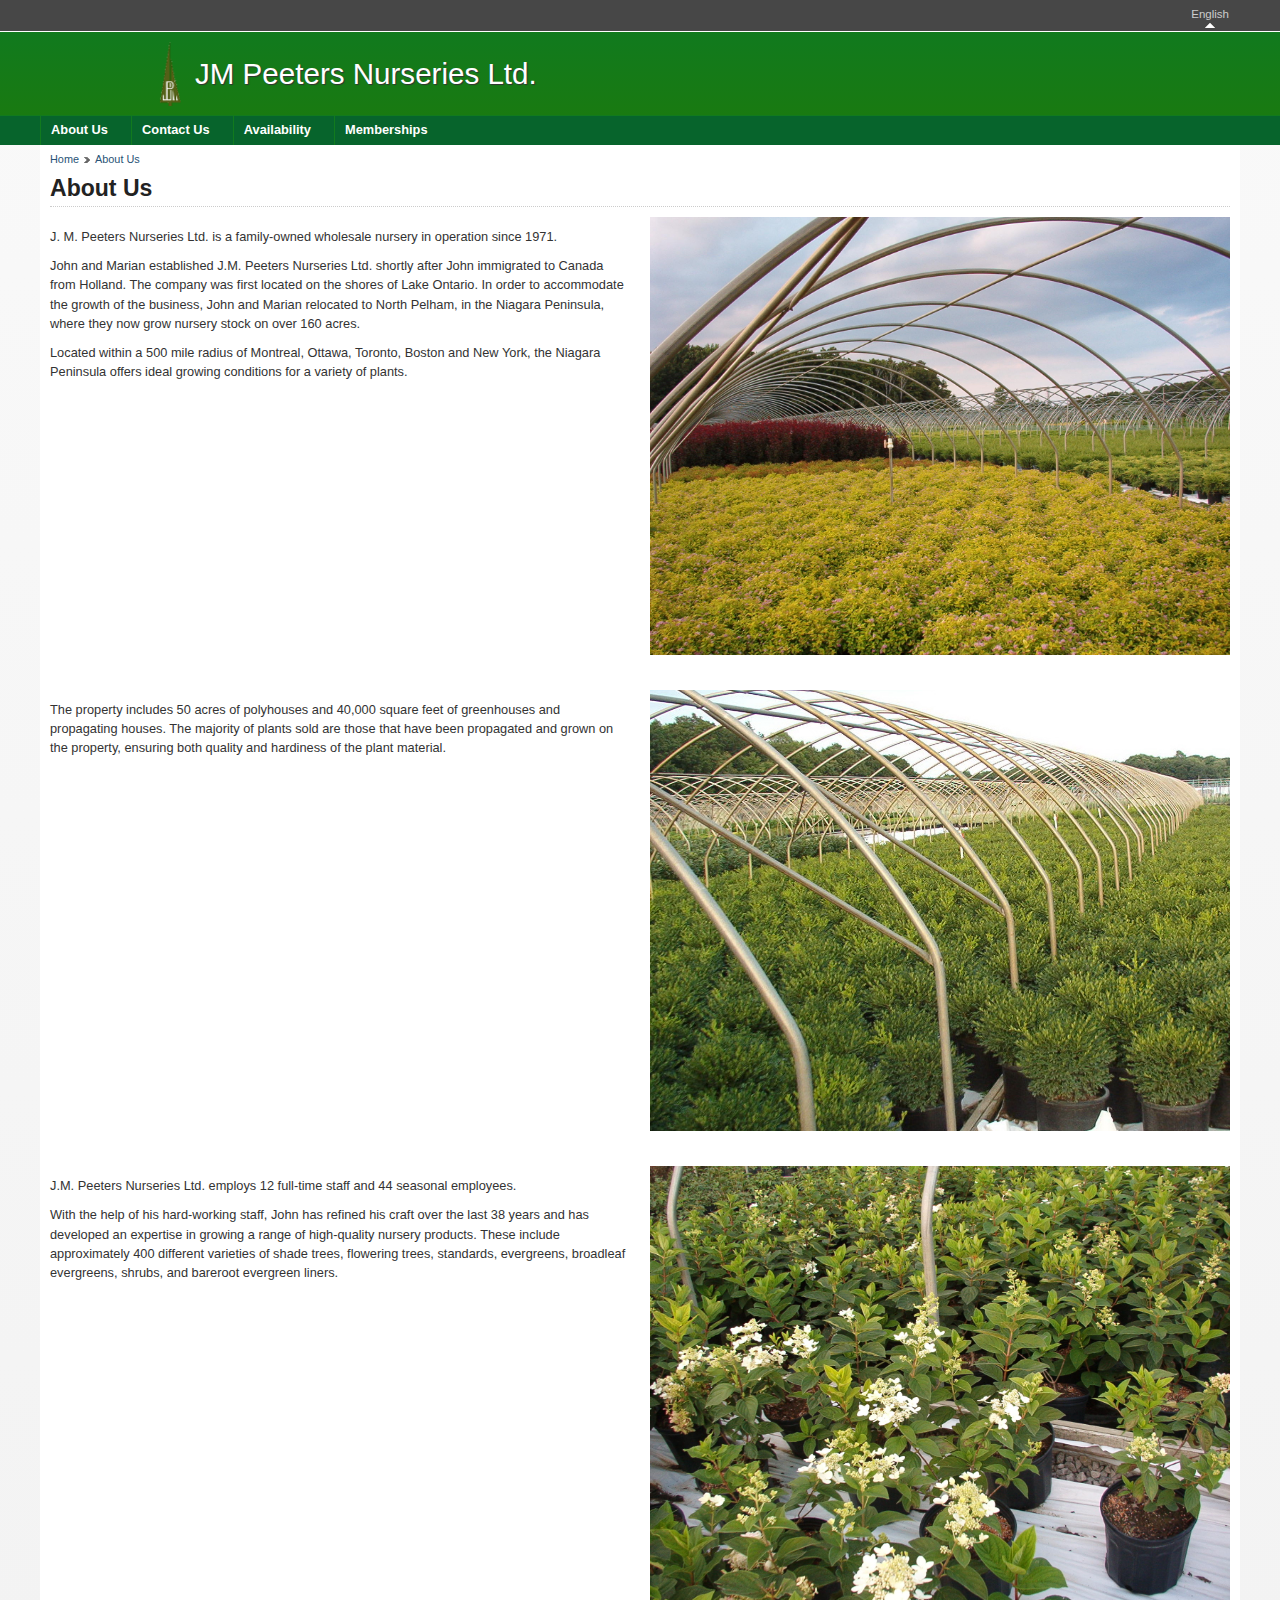
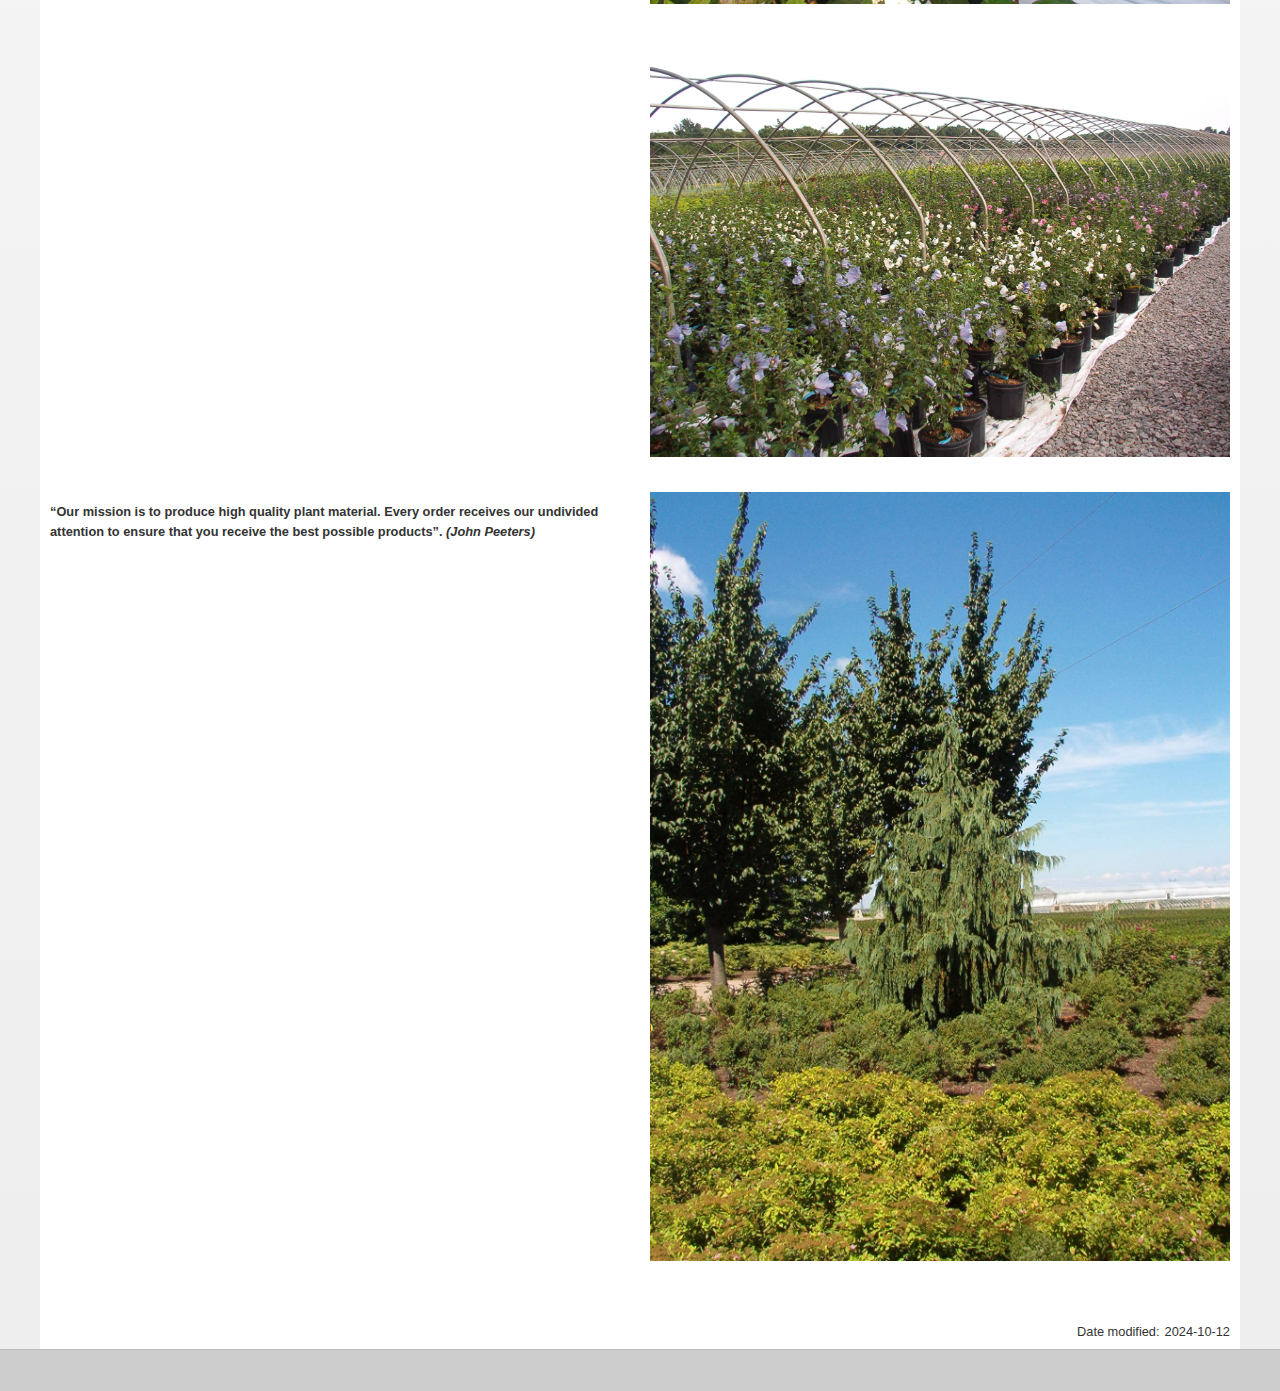
==== commit c0af7fd1: "Update map and home page" ====
--- a/AboutUs.htm
+++ b/AboutUs.htm
@@ -193,7 +193,7 @@
 						<dl id="wet-date-mod" role="contentinfo">
 							<dt>Date modified:</dt>
 							<dd>
-								<span><time>2013-07-24</time></span>
+								<span><time>2024-10-12</time></span>
 							</dd>
 						</dl>
 						<div class="clear"></div>
